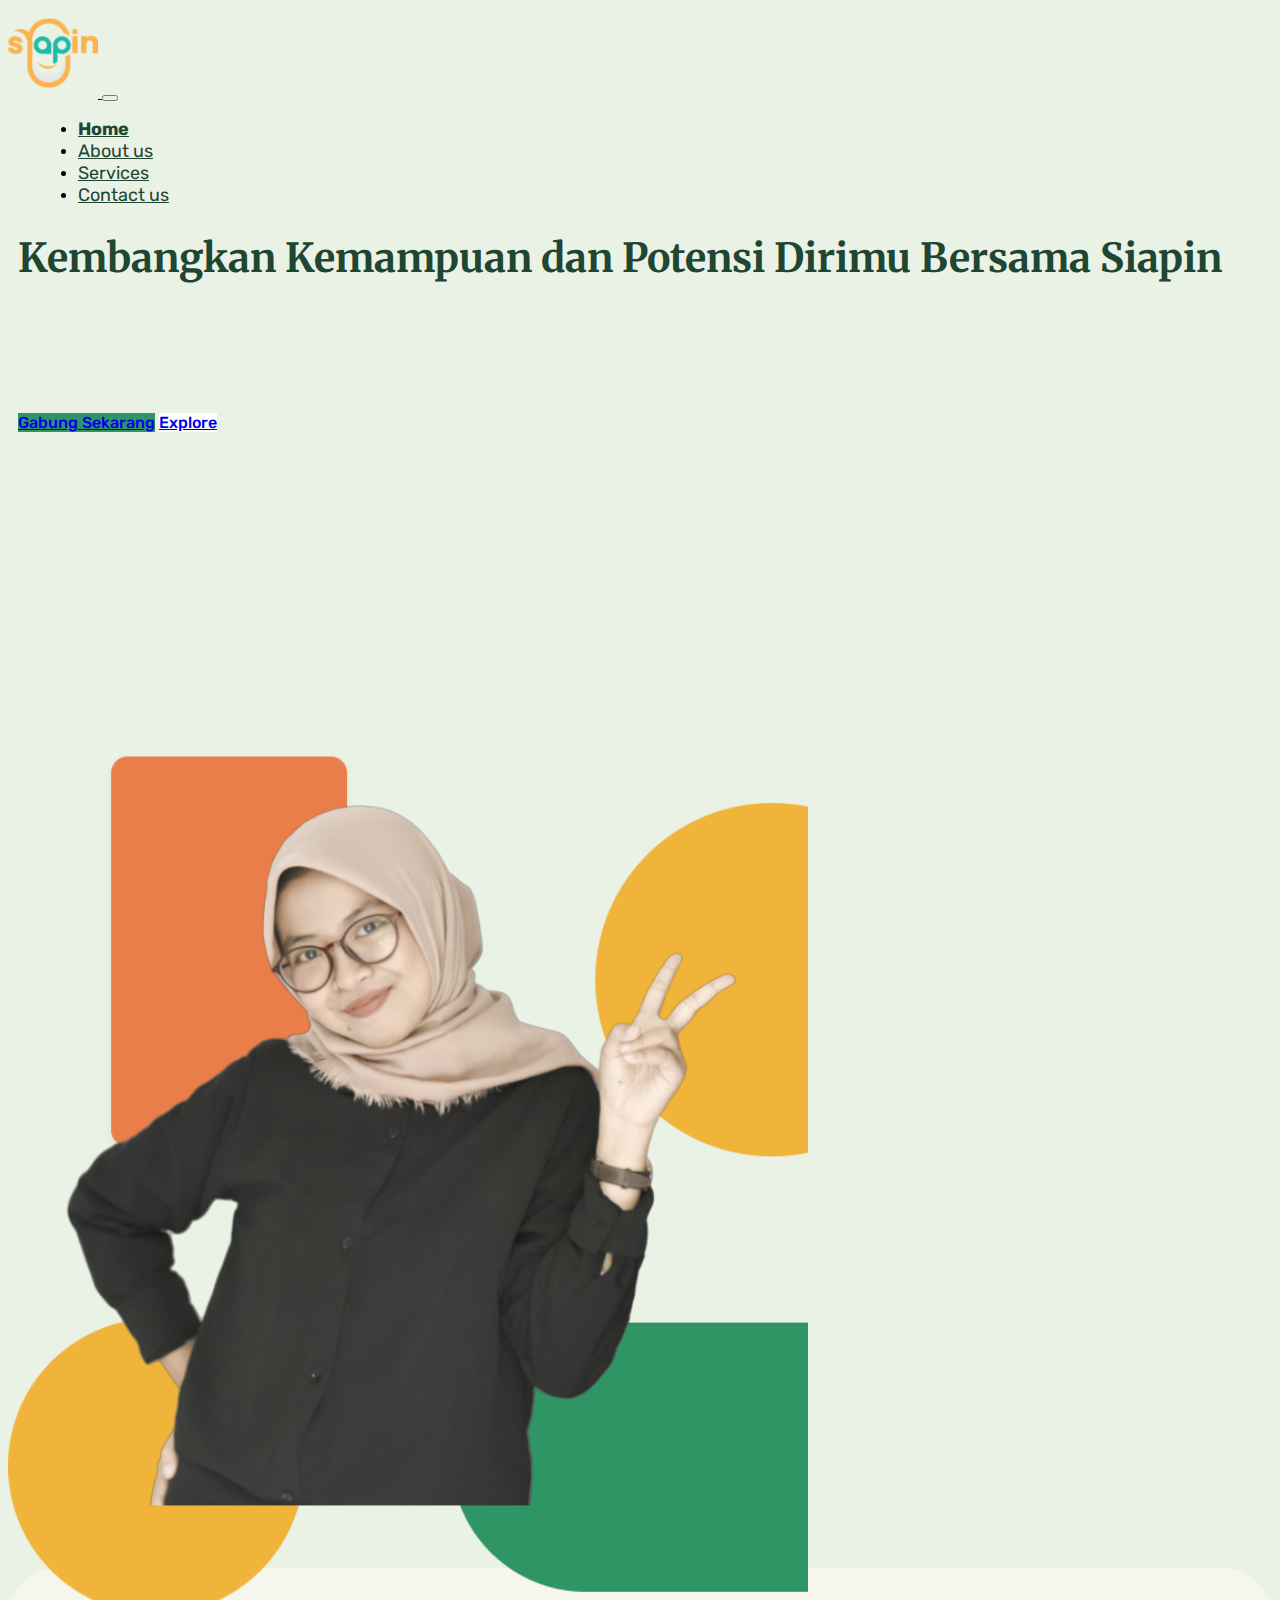
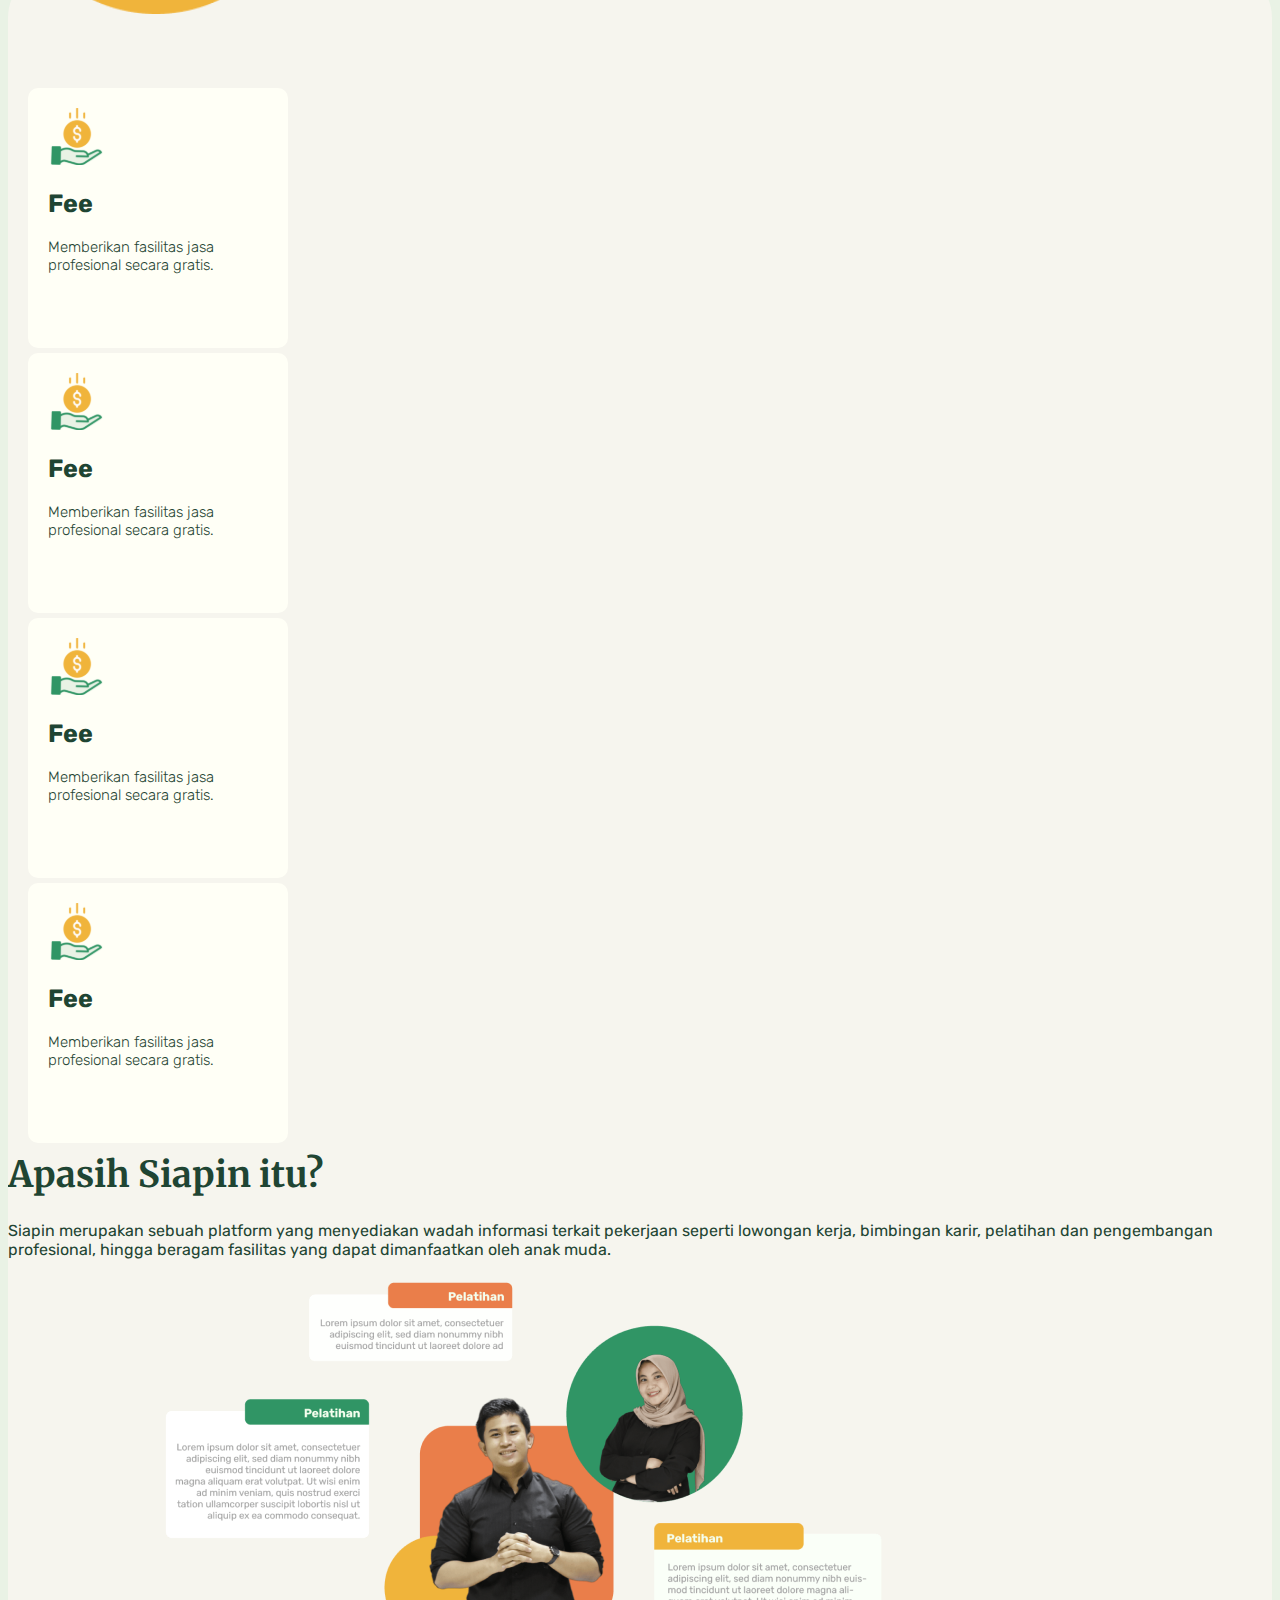
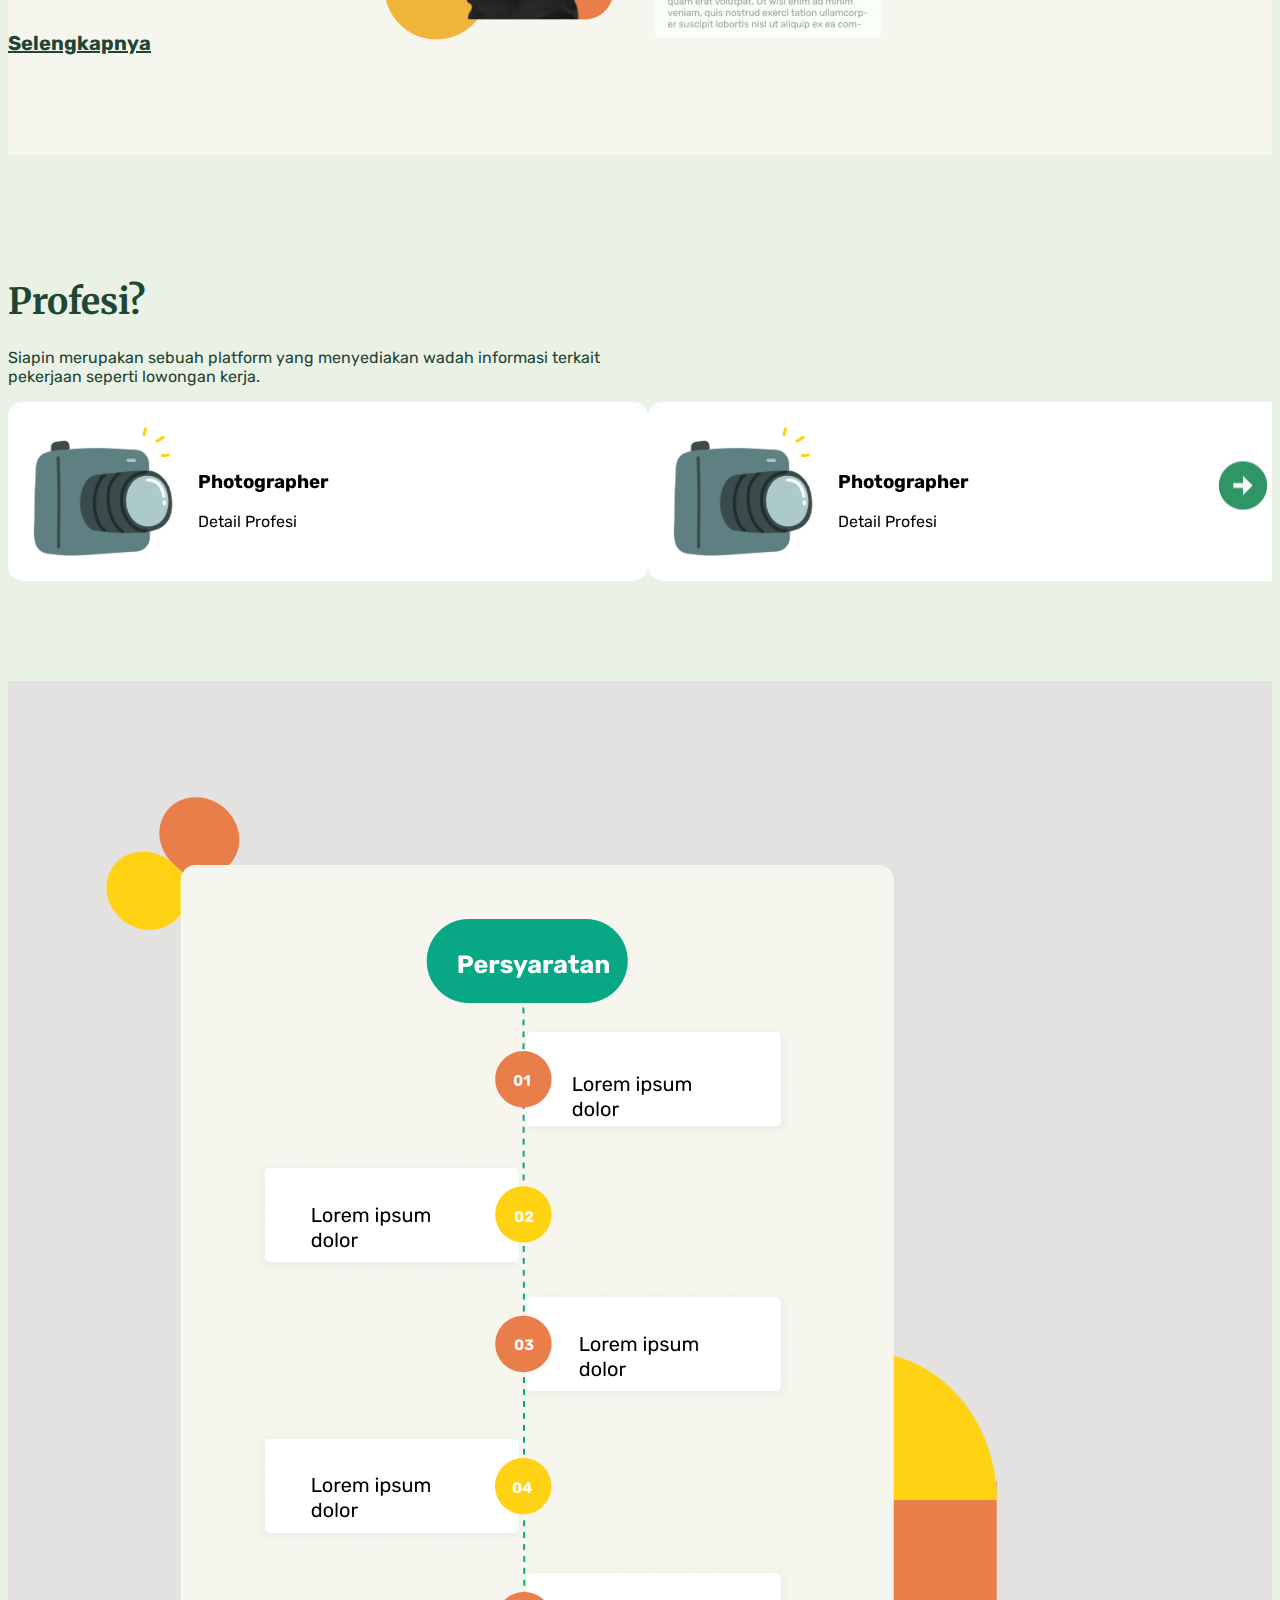
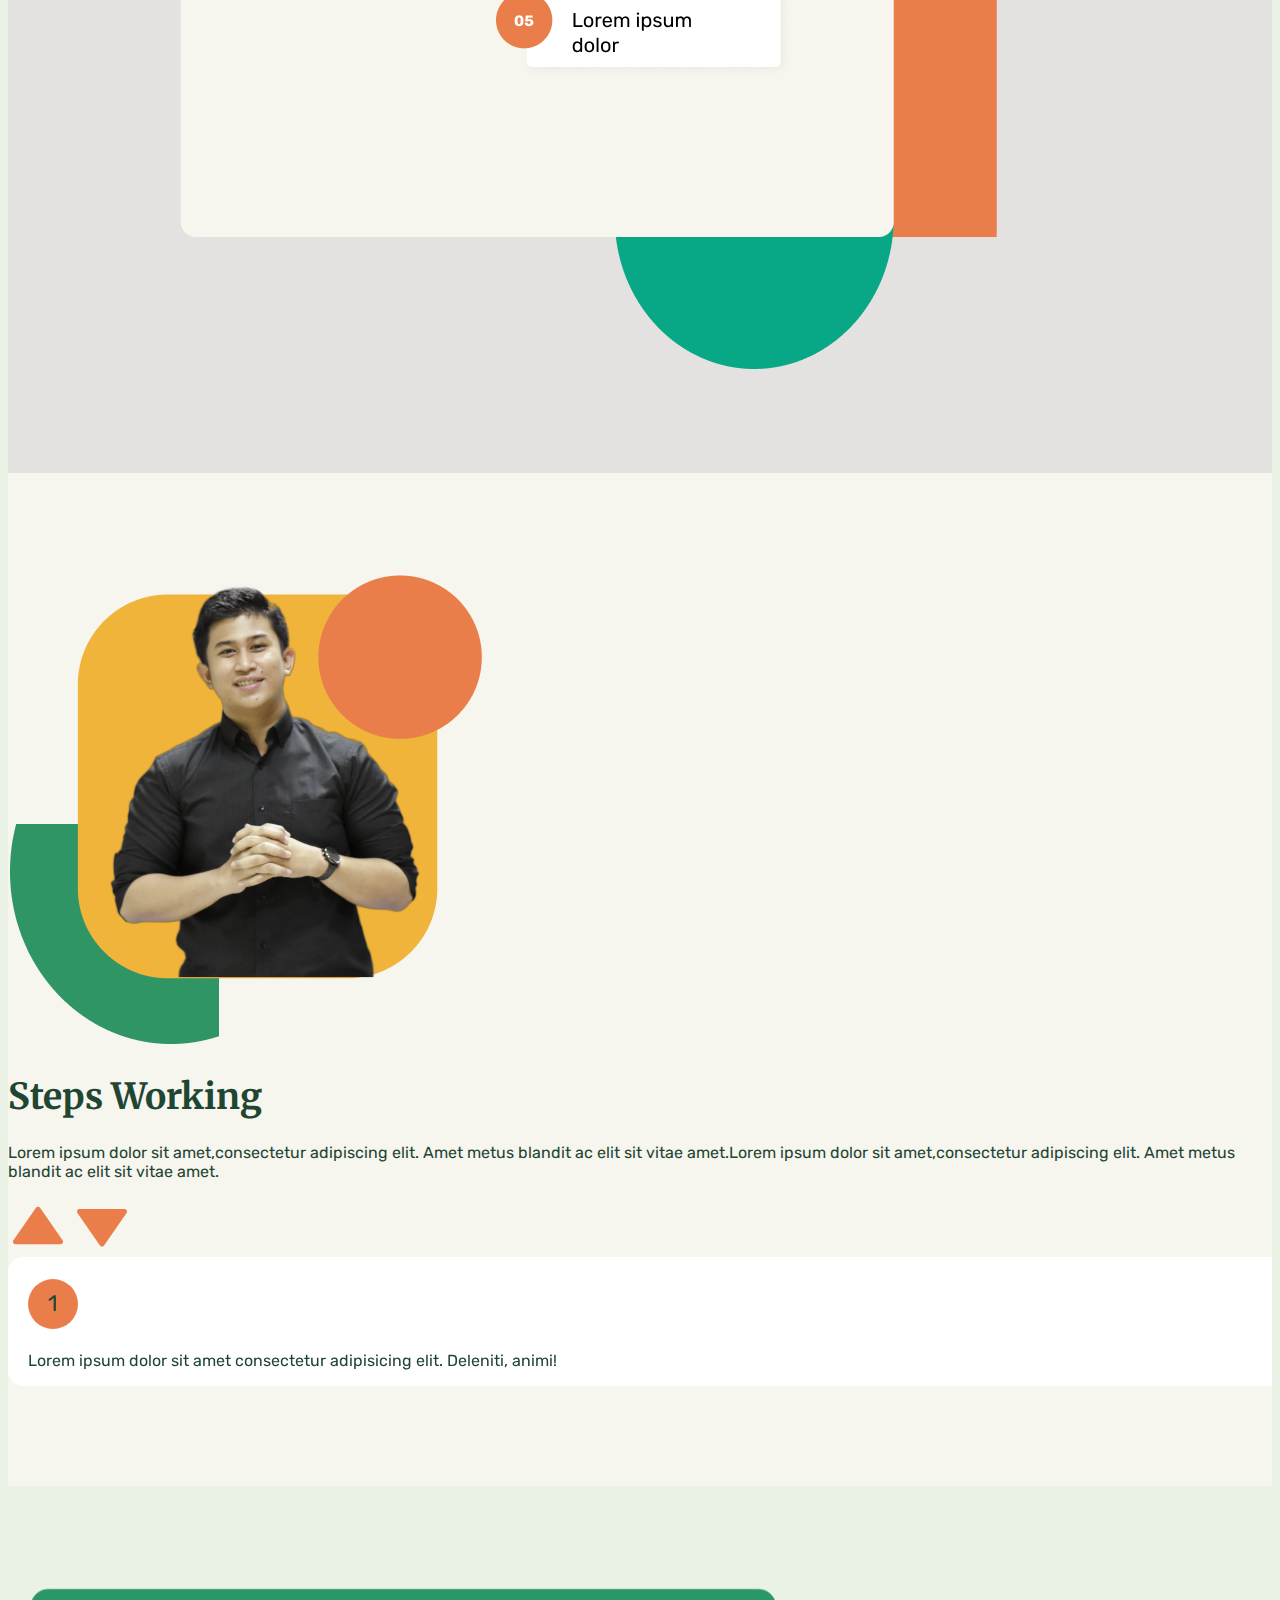
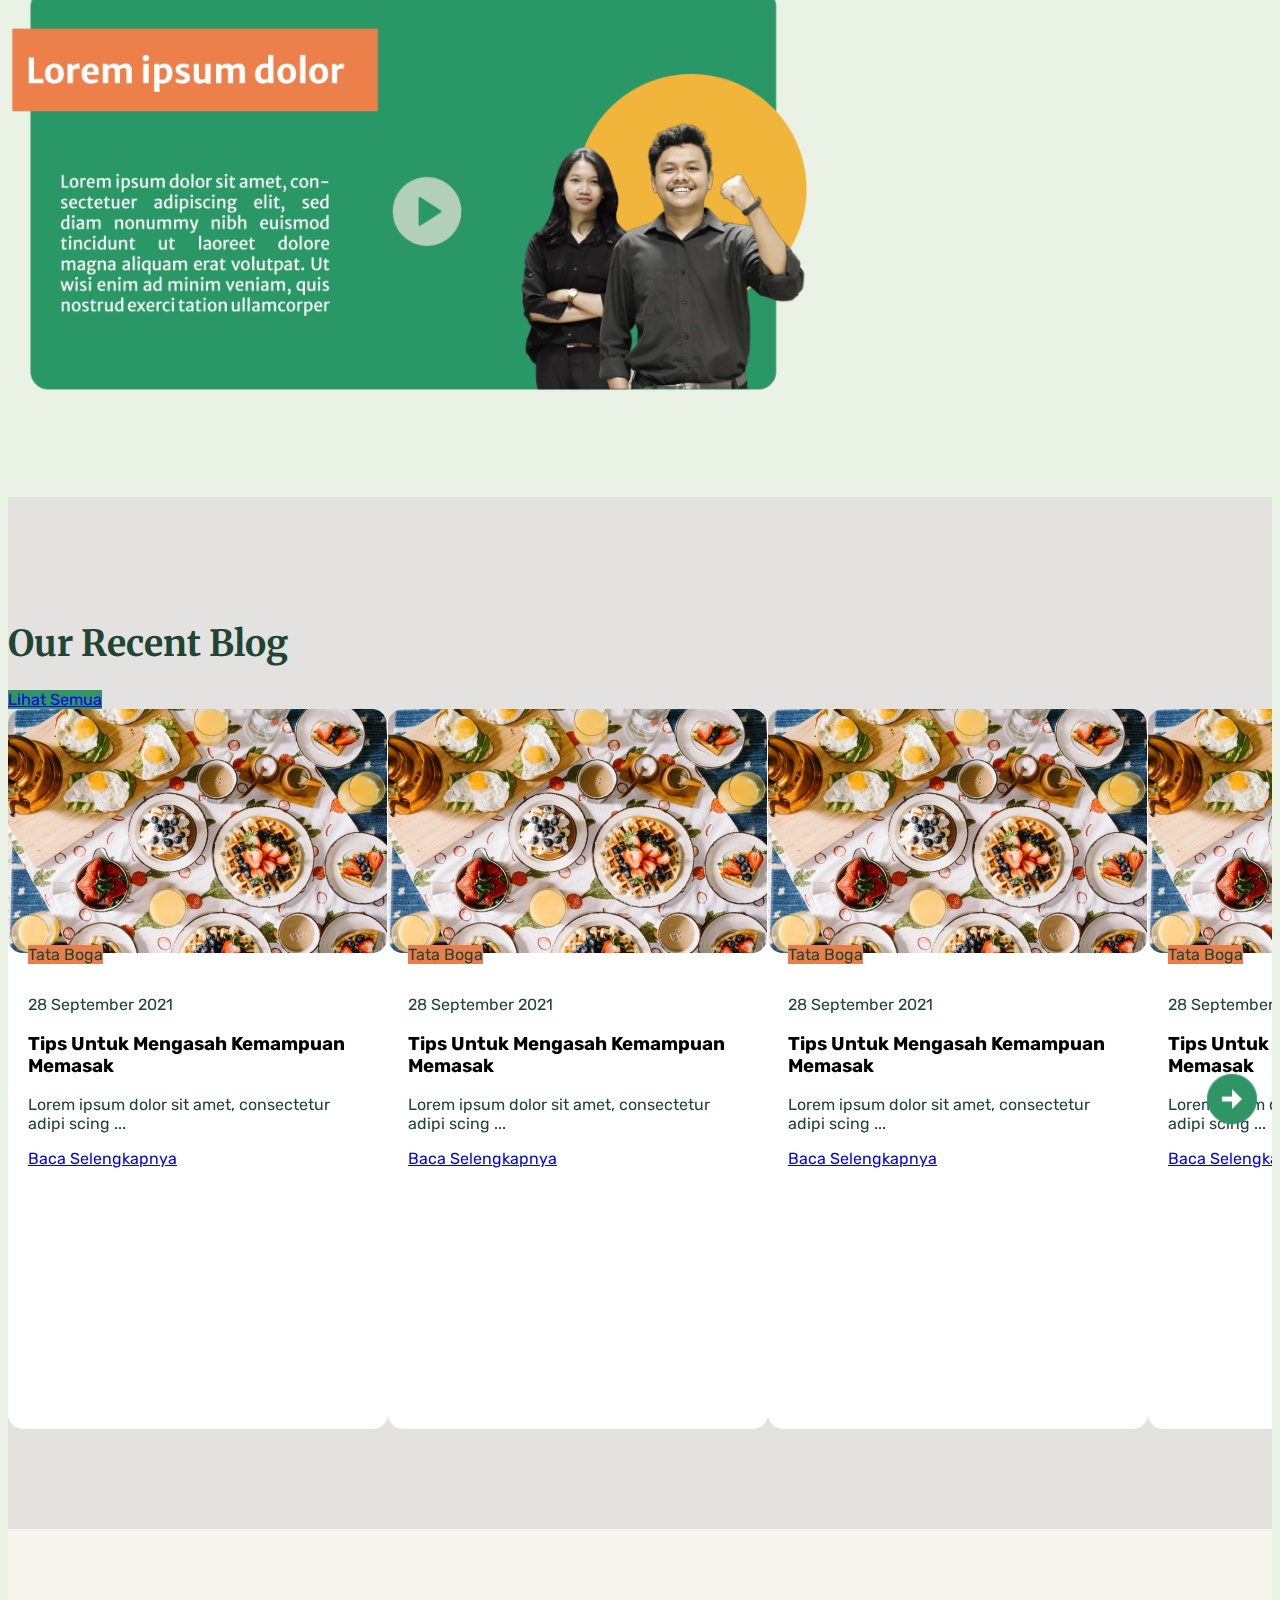
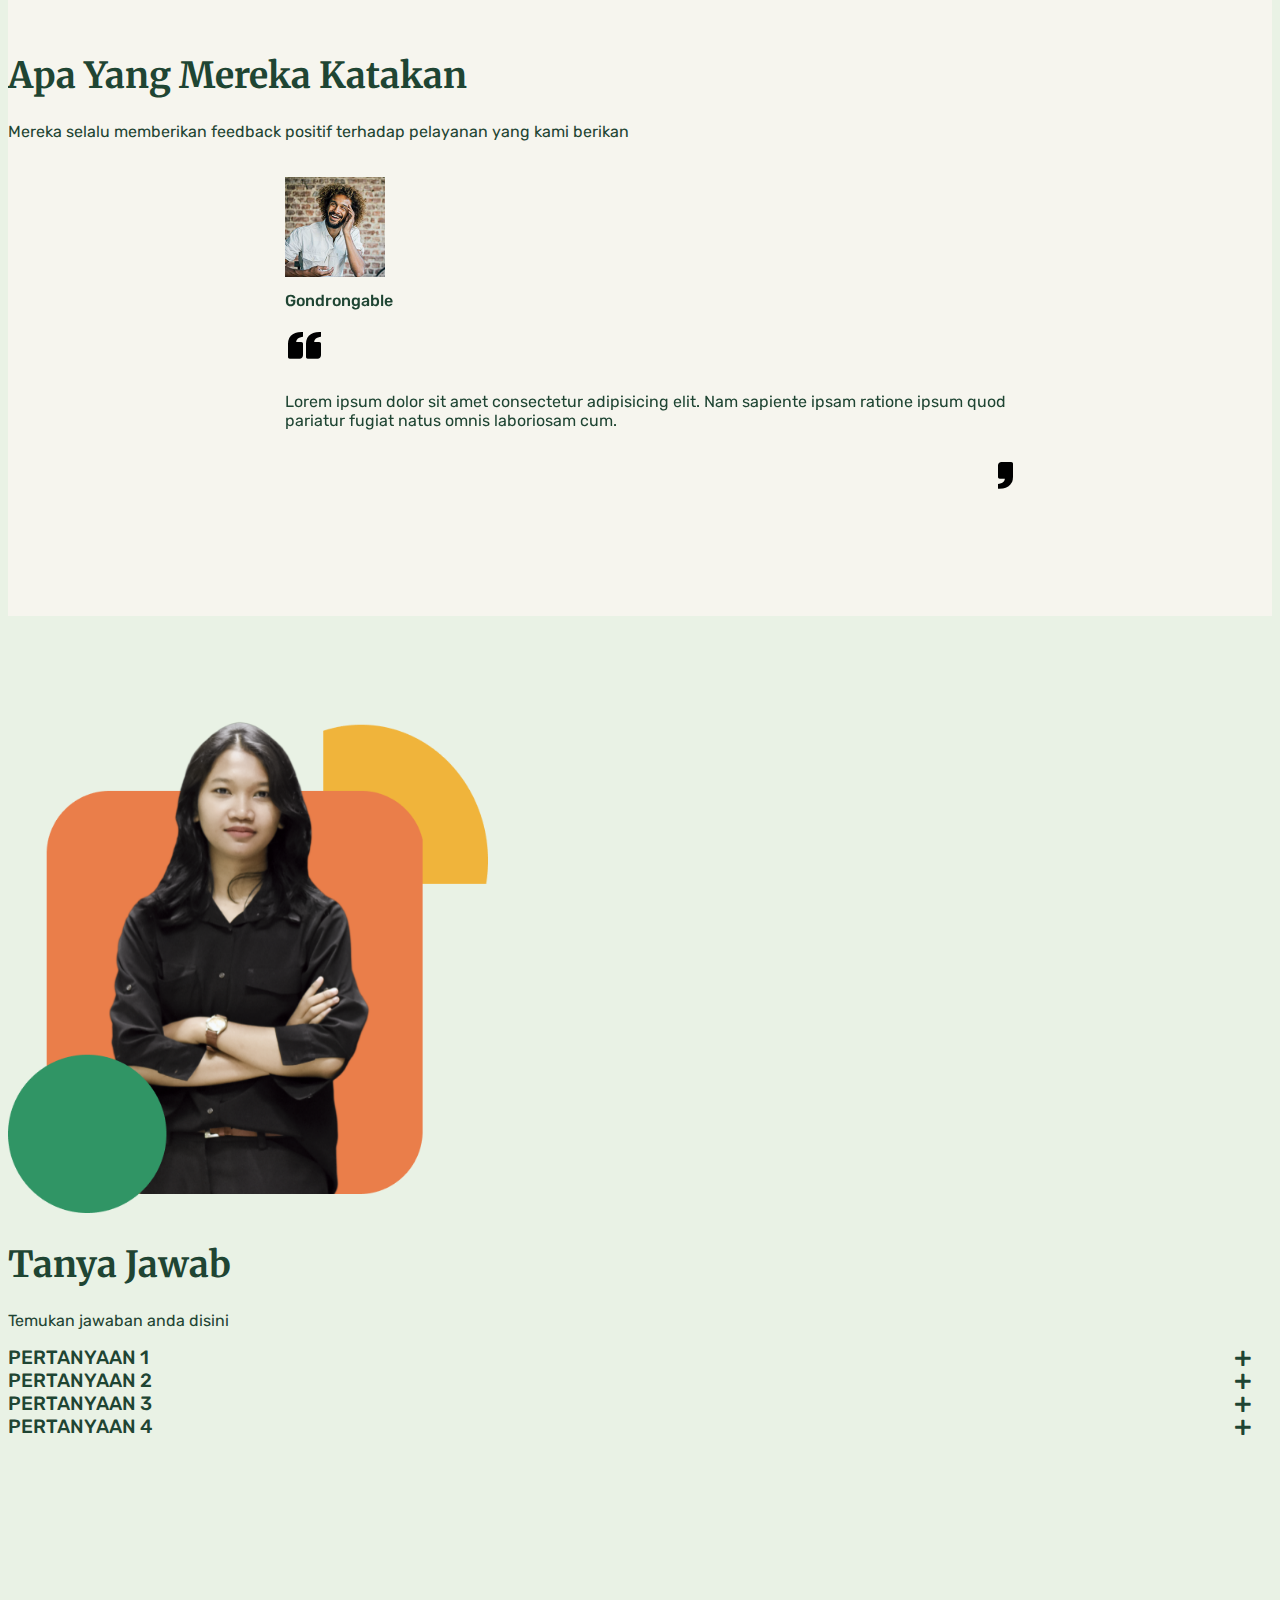
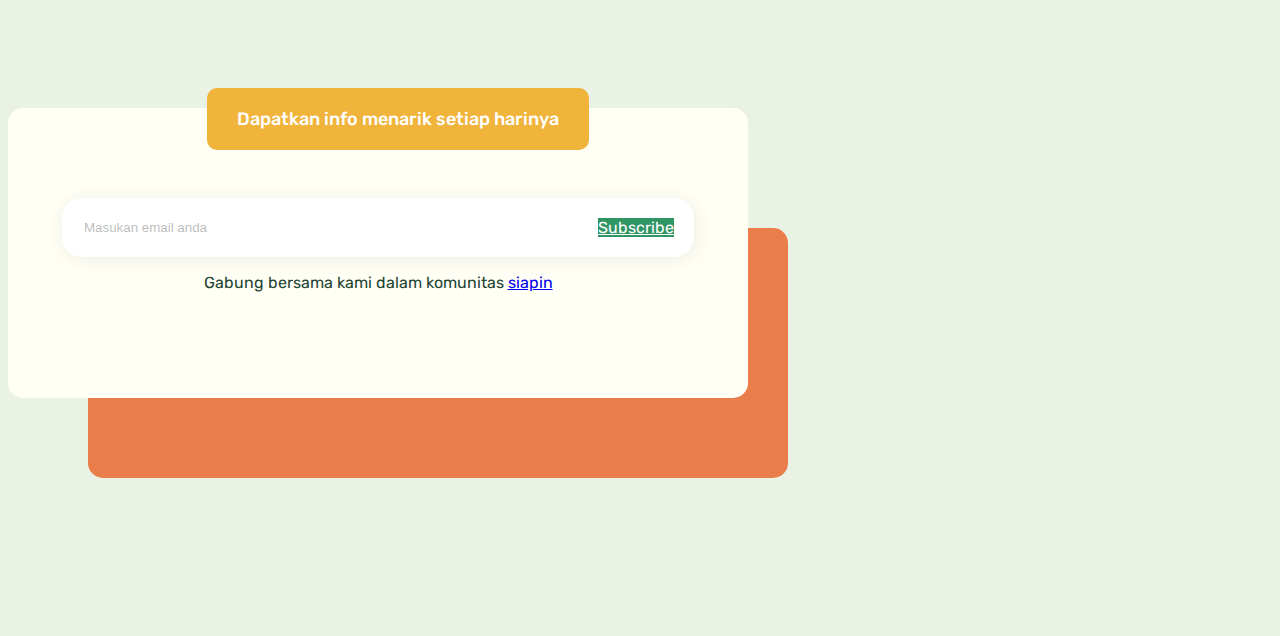
==== index.html @ e5cbc04c "add subscription" ====
<!doctype html>
<html lang="en">

<head>
    <!-- Required meta tags -->
    <meta charset="utf-8">
    <meta name="viewport" content="width=device-width, initial-scale=1">
    <link rel="icon" href="assets/img/logo.ico">

    <!-- Google Font -->
    <link rel="preconnect" href="https://fonts.googleapis.com">
    <link rel="preconnect" href="https://fonts.gstatic.com" crossorigin>
    <link
        href="https://fonts.googleapis.com/css2?family=Merriweather:wght@700&family=Rubik:wght@300;400;500;700&display=swap"
        rel="stylesheet">

    <!-- Box Icon -->
    <link href='https://unpkg.com/boxicons@2.0.9/css/boxicons.min.css' rel='stylesheet'>

    <!-- Bootstrap CSS -->
    <link rel="stylesheet" href="https://cdn.jsdelivr.net/npm/bootstrap@4.6.0/dist/css/bootstrap.min.css"
        integrity="sha384-B0vP5xmATw1+K9KRQjQERJvTumQW0nPEzvF6L/Z6nronJ3oUOFUFpCjEUQouq2+l" crossorigin="anonymous">

    <!-- Link Swiper's CSS -->
    <link rel="stylesheet" href="https://unpkg.com/swiper/swiper-bundle.min.css" />

    <!-- Custom CSS -->
    <link rel="stylesheet" href="assets/css/style.css">


    <title>Syiapin.id</title>
</head>

<body>
    <!-- NAVBAR START -->
    <nav class="navbar navbar-expand-lg fixed-top navbar-light py-0 py-lg-1">
        <div class="container-fluid nav-wrapper">
            <a class="navbar-brand" href="#">
                <img src="assets/img/logo.ico" alt="">
            </a>
            <button class="navbar-toggler" type="button" data-bs-toggle="collapse" data-bs-target="#navbarNav"
                aria-controls="navbarNav" aria-expanded="false" aria-label="Toggle navigation">
                <span class="navbar-toggler-icon"></span>
            </button>
            <div class="collapse navbar-collapse" id="navbarNav">
                <ul class="navbar-nav ml-auto p-0">
                    <li class="nav-item">
                        <a class="nav-link active" href="#">Home</a>
                    </li>
                    <li class="nav-item">
                        <a class="nav-link" href="#">About us</a>
                    </li>
                    <li class="nav-item">
                        <a class="nav-link" href="#">Services</a>
                    </li>
                    <li class="nav-item">
                        <a class="nav-link" href="#">Contact us</a>
                    </li>

                </ul>
            </div>
        </div>
    </nav>
    <!-- NAVBAR END -->

    <!-- HEADER START -->
    <header>
        <div class="container-fluid home pr-0 vh-100 justify-content-center align-items-center d-flex">
            <div class="row align-items-center">
                <div class=" col-lg-6 content-left">
                    <div class="content-wrapper">
                        <h1 class="heading-home text-center text-lg-left">Kembangkan Kemampuan dan Potensi Dirimu
                            Bersama Siapin
                        </h1>
                        <div class="button-home text-center text-lg-left">
                            <a href="#"
                                class=" btn gabung text-white mr-5 py-sm-3 px-4 rounded-pill mb-3 mb-sm-0">Gabung
                                Sekarang</a>
                            <a href="#" class=" btn explore mr-5 py-sm-3 px-5 rounded-pill">Explore</a>
                        </div>
                    </div>

                </div>
                <div class="col-lg-6 d-flex justify-content-end pr-0  content-right">
                    <img src="assets/img/orang1.png" class="img-fluid d-lg-block d-none" alt="">
                </div>
            </div>
        </div>
    </header>
    <!-- HEADER END -->

    <!-- ABOUT START -->
    <section class="about">
        <div class="container-fluid about-wrapper">
            <div class="row">
                <div class="col-lg-6">
                    <div
                        class="box-wrapper-list m-auto m-lg-0 justify-content-center justify-content-lg-start d-flex flex-wrap">
                        <div class="box-list">
                            <div class="box-orn"></div>
                            <div class="box">
                                <img src="assets/img/list-fee.svg" alt="">
                                <h3>Fee</h3>
                                <p>Memberikan fasilitas jasa profesional secara gratis.</p>
                            </div>
                        </div>
                        <div class="box-list list2">
                            <div class="box-orn"></div>
                            <div class="box">
                                <img src="assets/img/list-fee.svg" alt="">
                                <h3>Fee</h3>
                                <p>Memberikan fasilitas jasa profesional secara gratis.</p>
                            </div>
                        </div>
                        <div class="box-list">
                            <div class="box-orn"></div>
                            <div class="box">
                                <img src="assets/img/list-fee.svg" alt="">
                                <h3>Fee</h3>
                                <p>Memberikan fasilitas jasa profesional secara gratis.</p>
                            </div>
                        </div>
                        <div class="box-list list4">
                            <div class="box-orn"></div>
                            <div class="box">
                                <img src="assets/img/list-fee.svg" alt="">
                                <h3>Fee</h3>
                                <p>Memberikan fasilitas jasa profesional secara gratis.</p>
                            </div>
                        </div>
                    </div>

                </div>

                <div class="col-lg-6 mt-5">
                    <h1 class="heading-about mb-lg-4">Apasih Siapin itu?</h1>
                    <p class="subheading-about">Siapin merupakan sebuah platform yang menyediakan wadah informasi
                        terkait pekerjaan seperti
                        lowongan kerja, bimbingan karir, pelatihan dan pengembangan profesional, hingga beragam
                        fasilitas yang dapat dimanfaatkan oleh anak muda.</p>
                    <a href="#" class="btn-more">Selengkapnya</a>
                    <img src="assets/img/about-img.png" class="d-block my-5 mx-auto m-lg-0 img-fluid" alt="">

                </div>

            </div>

        </div>
    </section>
    <!--ABOUT END  -->

    <!-- PROFESI START -->
    <section class="profesi" id="profesi">
        <div class="container-fluid">
            <div class="row">
                <div class="col-lg">
                    <h1 class="heading-profesi mb-4">Profesi?</h1>
                    <p class="subheading-profesi">Siapin merupakan sebuah platform yang menyediakan wadah informasi
                        terkait pekerjaan seperti lowongan kerja.</p>
                </div>
            </div>
            <div class="row row-slider mt-5 ">
                <div class="col-lg">

                    <!-- Swiper -->
                    <div class="swiper mySwiper">
                        <div class="btn-slider-profesi"><img src="assets/img/slider.png" alt="">
                        </div>
                        <div class="swiper-wrapper">
                            <div class="swiper-slide card-profesi">
                                <img src="assets/img/profesi1.png" class="img-fluid" alt="">
                                <div class="desc">
                                    <h3>Photographer</h3>
                                    <a class="text-primary">Detail Profesi</a>
                                </div>
                            </div>
                            <div class="swiper-slide card-profesi">
                                <img src="assets/img/profesi1.png" class="img-fluid" alt="">
                                <div class="desc">
                                    <h3>Photographer</h3>
                                    <a class="text-primary">Detail Profesi</a>
                                </div>
                            </div>
                            <div class="swiper-slide card-profesi">
                                <img src="assets/img/profesi1.png" class="img-fluid" alt="">
                                <div class="desc">
                                    <h3>Photographer</h3>
                                    <a class="text-primary">Detail Profesi</a>
                                </div>
                            </div>
                            <div class="swiper-slide card-profesi">
                                <img src="assets/img/profesi1.png" class="img-fluid" alt="">
                                <div class="desc">
                                    <h3>Photographer</h3>
                                    <a class="text-primary">Detail Profesi</a>
                                </div>
                            </div>
                            <div class="swiper-slide card-profesi">
                                <img src="assets/img/profesi1.png" class="img-fluid" alt="">
                                <div class="desc">
                                    <h3>Photographer</h3>
                                    <a class="text-primary">Detail Profesi</a>
                                </div>
                            </div>

                        </div>
                    </div>

                </div>
            </div>
        </div>
    </section>
    <!-- PROFESI END -->

    <!-- SYARAT START -->
    <section class="require" id="require">
        <div class="container-fluid">
            <div class="row">
                <div class="col-lg">
                    <img src="assets/img/syarat.png" class="img-fluid m-auto d-block" alt="">
                </div>
            </div>
        </div>
    </section>
    <!-- SYARAT END -->

    <!-- STEPS START -->
    <section class="step" id="step">
        <div class="container-fluid">
            <div class="row">
                <div class="col-lg-6 mb-md-5">
                    <img src="assets/img/step.png" class="img-fluid m-md-auto mb-5 m-lg-0 d-block" alt="">
                </div>
                <div class="col-lg-6">
                    <h1 class="heading-step mb-4">Steps Working</h1>
                    <p class="subheading-step">Lorem ipsum dolor sit amet,consectetur adipiscing elit. Amet metus
                        blandit ac elit sit vitae amet.Lorem ipsum dolor sit amet,consectetur adipiscing elit. Amet
                        metus blandit ac elit sit vitae amet.</p>

                    <!-- Swiper -->
                    <div class="slider-step mt-5 d-flex align-items-center">
                        <div class="toggle d-flex flex-column mr-4">
                            <i class='bx bxs-up-arrow' style='color:#EA7E4A'></i>
                            <i class='bx bxs-down-arrow' style='color:#EA7E4A'></i>
                        </div>
                        <div class="swiper mySwiperStep">
                            <div class="swiper-wrapper">
                                <div class="swiper-slide d-flex align-items-center">
                                    <div class="nomor mr-3">
                                        <p>1</p>
                                    </div>
                                    <p>Lorem ipsum dolor sit amet consectetur adipisicing elit. Deleniti, animi!</p>
                                </div>
                                <div class="swiper-slide d-flex align-items-center">
                                    <div class="nomor mr-3">
                                        <p>2</p>
                                    </div>
                                    <p>Lorem ipsum dolor sit amet consectetur adipisicing elit. Deleniti, animi!</p>
                                </div>
                                <div class="swiper-slide d-flex align-items-center">
                                    <div class="nomor mr-3">
                                        <p>3</p>
                                    </div>
                                    <p>Lorem ipsum dolor sit amet consectetur adipisicing elit. Deleniti, animi!</p>
                                </div>
                                <div class="swiper-slide d-flex align-items-center">
                                    <div class="nomor mr-3">
                                        <p>4</p>
                                    </div>
                                    <p>Lorem ipsum dolor sit amet consectetur adipisicing elit. Deleniti, animi!</p>
                                </div>

                            </div>
                        </div>
                    </div>



                </div>
            </div>
        </div>
    </section>
    <!-- STEPS END -->

    <!-- VIDEO START -->
    <section class="video" id="video">
        <div class="container-fluid">
            <div class="row">
                <div class="col-lg">
                    <img src="assets/img/video.png" width="800" class=" img-fluid m-auto d-block" alt="">
                </div>
            </div>
        </div>
    </section>
    <!-- VIDEO END -->

    <!-- BLOG START -->
    <section class="blog" id="blog">
        <div class="container-fluid">
            <div class="row mb-5">
                <div class="col-lg-6 mb-4">
                    <h1 class="heading-blog">Our Recent Blog</h1>
                </div>
                <div class="col-lg-6 d-flex justify-content-start justify-content-lg-end">
                    <div class="btn-wrapper">
                        <a href="#" class=" btn rounded-pill px-lg-4 py-lg-3 btn-blog text-white">Lihat
                            Semua</a>
                    </div>
                </div>
            </div>
            <div class="row row-blog">
                <div class="btn-slider-blog"><img src="assets/img/slider.png" width="60" alt=""></div>
                <div class="col-lg">
                    <!-- Swiper -->
                    <div class="swiper mySwiperBlog">

                        <div class="swiper-wrapper">
                            <div class="swiper-slide card-wrapper img-fluid">
                                <img src="assets/img/blog1.png" class=" img-fluid" alt="">
                                <div class="content-card">
                                    <p class="label px-4 py-2 text-white rounded-pill">Tata Boga</p>
                                    <p class="date">28 September 2021</p>
                                    <h3 class="title-blog">Tips Untuk Mengasah Kemampuan Memasak</h3>
                                    <p class="body-blog">Lorem ipsum dolor sit amet, consectetur adipi scing ...</p>
                                    <a href="#">Baca Selengkapnya</a>
                                </div>
                            </div>
                            <div class="swiper-slide card-wrapper img-fluid">
                                <img src="assets/img/blog1.png" class=" img-fluid" alt="">
                                <div class="content-card">
                                    <p class="label px-4 py-2 text-white rounded-pill">Tata Boga</p>
                                    <p class="date">28 September 2021</p>
                                    <h3 class="title-blog">Tips Untuk Mengasah Kemampuan Memasak</h3>
                                    <p class="body-blog">Lorem ipsum dolor sit amet, consectetur adipi scing ...</p>
                                    <a href="#">Baca Selengkapnya</a>
                                </div>
                            </div>
                            <div class="swiper-slide card-wrapper img-fluid">
                                <img src="assets/img/blog1.png" class=" img-fluid" alt="">
                                <div class="content-card">
                                    <p class="label px-4 py-2 text-white rounded-pill">Tata Boga</p>
                                    <p class="date">28 September 2021</p>
                                    <h3 class="title-blog">Tips Untuk Mengasah Kemampuan Memasak</h3>
                                    <p class="body-blog">Lorem ipsum dolor sit amet, consectetur adipi scing ...</p>
                                    <a href="#">Baca Selengkapnya</a>
                                </div>
                            </div>
                            <div class="swiper-slide card-wrapper img-fluid">
                                <img src="assets/img/blog1.png" class=" img-fluid" alt="">
                                <div class="content-card">
                                    <p class="label px-4 py-2 text-white rounded-pill">Tata Boga</p>
                                    <p class="date">28 September 2021</p>
                                    <h3 class="title-blog">Tips Untuk Mengasah Kemampuan Memasak</h3>
                                    <p class="body-blog">Lorem ipsum dolor sit amet, consectetur adipi scing ...</p>
                                    <a href="#">Baca Selengkapnya</a>
                                </div>
                            </div>
                            <div class="swiper-slide card-wrapper img-fluid">
                                <img src="assets/img/blog1.png" class=" img-fluid" alt="">
                                <div class="content-card">
                                    <p class="label px-4 py-2 text-white rounded-pill">Tata Boga</p>
                                    <p class="date">28 September 2021</p>
                                    <h3 class="title-blog">Tips Untuk Mengasah Kemampuan Memasak</h3>
                                    <p class="body-blog">Lorem ipsum dolor sit amet, consectetur adipi scing ...</p>
                                    <a href="#">Baca Selengkapnya</a>
                                </div>
                            </div>
                            <div class="swiper-slide card-wrapper img-fluid">
                                <img src="assets/img/blog1.png" class=" img-fluid" alt="">
                                <div class="content-card">
                                    <p class="label px-4 py-2 text-white rounded-pill">Tata Boga</p>
                                    <p class="date">28 September 2021</p>
                                    <h3 class="title-blog">Tips Untuk Mengasah Kemampuan Memasak</h3>
                                    <p class="body-blog">Lorem ipsum dolor sit amet, consectetur adipi scing ...</p>
                                    <a href="#">Baca Selengkapnya</a>
                                </div>
                            </div>
                            <div class="swiper-slide card-wrapper img-fluid">
                                <img src="assets/img/blog1.png" class=" img-fluid" alt="">
                                <div class="content-card">
                                    <p class="label px-4 py-2 text-white rounded-pill">Tata Boga</p>
                                    <p class="date">28 September 2021</p>
                                    <h3 class="title-blog">Tips Untuk Mengasah Kemampuan Memasak</h3>
                                    <p class="body-blog">Lorem ipsum dolor sit amet, consectetur adipi scing ...</p>
                                    <a href="#">Baca Selengkapnya</a>
                                </div>
                            </div>
                            <div class="swiper-slide card-wrapper img-fluid">
                                <img src="assets/img/blog1.png" class=" img-fluid" alt="">
                                <div class="content-card">
                                    <p class="label px-4 py-2 text-white rounded-pill">Tata Boga</p>
                                    <p class="date">28 September 2021</p>
                                    <h3 class="title-blog">Tips Untuk Mengasah Kemampuan Memasak</h3>
                                    <p class="body-blog">Lorem ipsum dolor sit amet, consectetur adipi scing ...</p>
                                    <a href="#">Baca Selengkapnya</a>
                                </div>
                            </div>
                        </div>

                    </div>

                </div>
            </div>
        </div>
        </div>
    </section>
    <!-- BLOG END -->

    <!-- TESTI START -->
    <section class="testi" id="testi">
        <div class="container-fluid">
            <div class="row mb-5">
                <div class="col-lg text-center">
                    <h1 class="heading-testi">Apa Yang Mereka Katakan</h1>
                    <p class="subheading-testi">Mereka selalu memberikan feedback positif terhadap pelayanan yang kami
                        berikan</p>
                </div>
            </div>
            <div class="row text-center">
                <div class="col-lg">

                    <!-- Swiper -->
                    <div class="swiper mySwiperTesti ">
                        <div class="swiper-wrapper">
                            <div class="swiper-slide card-wrapper m-auto">
                                <div class="avatar">
                                    <img src="assets/img/testi1.png" class=" rounded-circle" width="100" alt="">
                                    <p class="username">Gondrongable</p>
                                </div>
                                <div class="body-testi">
                                    <i class='bx bxs-quote-left'></i>
                                    <i class='bx bxs-quote-right'></i>
                                    <p>Lorem ipsum dolor sit amet consectetur adipisicing elit. Nam sapiente ipsam
                                        ratione ipsum
                                        quod pariatur fugiat natus omnis laboriosam cum.</p>
                                </div>
                            </div>
                            <div class="swiper-slide card-wrapper m-auto">
                                <div class="avatar">
                                    <img src="assets/img/testi1.png" class=" rounded-circle" width="100" alt="">
                                    <p class="username">Gondrongable</p>
                                </div>
                                <div class="body-testi">
                                    <i class='bx bxs-quote-left'></i>
                                    <i class='bx bxs-quote-right'></i>
                                    <p>Lorem ipsum dolor sit amet consectetur adipisicing elit. Nam sapiente ipsam
                                        ratione ipsum
                                        quod pariatur fugiat natus omnis laboriosam cum.</p>
                                </div>
                            </div>
                            <div class="swiper-slide card-wrapper m-auto">
                                <div class="avatar">
                                    <img src="assets/img/testi1.png" class=" rounded-circle" width="100" alt="">
                                    <p class="username">Gondrongable</p>
                                </div>
                                <div class="body-testi">
                                    <i class='bx bxs-quote-left'></i>
                                    <i class='bx bxs-quote-right'></i>
                                    <p>Lorem ipsum dolor sit amet consectetur adipisicing elit. Nam sapiente ipsam
                                        ratione ipsum
                                        quod pariatur fugiat natus omnis laboriosam cum.</p>
                                </div>
                            </div>
                        </div>
                        <div class="swiper-pagination"></div>
                    </div>

                </div>
            </div>
        </div>
    </section>
    <!-- TESTI END -->

    <!-- FAQ START -->
    <section class="faq " id="faq">
        <div class="container-fluid">
            <div class="row">
                <div class="col-lg-6 mb-5">
                    <img src="assets/img/faq.png" class="img-fluid d-block m-auto m-lg-0" width="480" alt="">
                </div>
                <div class="col-lg-6">
                    <h1 class="heading-faq text-center text-lg-left">Tanya Jawab</h1>
                    <p class="subheading-faq mb-5 text-center text-lg-left">Temukan jawaban anda disini</p>
                    <div class="box-wrapper mt-4 bg-light">
                        <div class="question p-4">
                            <div class="title">PERTANYAAN 1</div>
                        </div>
                        <div class="answer">
                            <p>PROGRAM 1</p>
                        </div>
                    </div>
                    <div class="box-wrapper mt-4 bg-light">
                        <div class="question p-4">
                            <div class="title">PERTANYAAN 2</div>
                        </div>
                        <div class="answer">
                            <p>PROGRAM 2</p>
                        </div>
                    </div>
                    <div class="box-wrapper mt-4 bg-light">
                        <div class="question p-4">
                            <div class="title">PERTANYAAN 3</div>
                        </div>
                        <div class="answer">
                            <p>PROGRAM 3</p>
                        </div>
                    </div>
                    <div class="box-wrapper mt-4 bg-light">
                        <div class="question p-4">
                            <div class="title">PERTANYAAN 4</div>
                        </div>
                        <div class="answer">
                            <p>PROGRAM 4</p>
                        </div>
                    </div>
                </div>
            </div>
        </div>
    </section>
    <!-- FAQ END -->

    <!-- SUBSCRIBTION START -->
    <section class="subs" id="subs">
        <div class="container-fluid">
            <div class="row text-center">
                <div class="col-lg">
                    <div class="box-wrapper m-auto">
                        <div class="label">Dapatkan info menarik setiap harinya
                        </div>
                        <div class="box">
                            <div class="form">
                                <input type="text" placeholder="Masukan email anda">
                                <a href="#" class="btn btn-subs rounded-pill px-lg-4 py-lg-2">Subscribe</a>
                            </div>
                            <p class="mt-2">Gabung bersama kami dalam komunitas <a href="#">siapin</a></p>
                        </div>
                        <div class="orn"></div>
                    </div>
                </div>
            </div>
        </div>
    </section>
    <!-- SUBSCRIBTION END -->




    <!-- Bootstrap 5 scripts -->
    <script src="https://code.jquery.com/jquery-3.5.1.slim.min.js"
        integrity="sha384-DfXdz2htPH0lsSSs5nCTpuj/zy4C+OGpamoFVy38MVBnE+IbbVYUew+OrCXaRkfj"
        crossorigin="anonymous"></script>
    <script src="https://cdn.jsdelivr.net/npm/bootstrap@4.6.0/dist/js/bootstrap.bundle.min.js"
        integrity="sha384-Piv4xVNRyMGpqkS2by6br4gNJ7DXjqk09RmUpJ8jgGtD7zP9yug3goQfGII0yAns"
        crossorigin="anonymous"></script>

    <!-- Swiper JS -->
    <script src="https://unpkg.com/swiper/swiper-bundle.min.js"></script>
    <script src="assets/js/script.js"></script>
</body>

</html>
---- assets/css/style.css ----
:root{
    /* font */
    --heading-font: 'Merriweather', serif;
    --main-font : 'Rubik', sans-serif;

    /* color */
    --hijau-pallet : #309565;
    --kuning-pallet : #F0B43B;
    --orange-pallet: #EA7E4A;
    --hitam-pallet: #1F4533;
    --body1-color: #E9F2E5;
    --body2-color: #F6F5EE;
    --body3-color: #E4E2E0;
}

html, body{
    overflow-x: hidden;
}

body{
    background-color: var(--body1-color) !important ;
    font-family: 'Rubik', sans-serif;
   
}
p, h1{
    color: var(--hitam-pallet);
}



/* navbar start */
.navbar.show{
    background-color: var(--body1-color);
    box-shadow: 0 2px 10px rgba(0, 0, 0, 0.075);
}
.navbar-nav .nav-item{
    margin: 0 30px;
}
.navbar-nav .nav-item .nav-link{
    font-size: 18px;
    font-weight: 400;
    color: var(--hitam-pallet);
 }
 .navbar-nav .nav-item .nav-link.active{
    font-weight: 700;
    color: var(--hitam-pallet);
 }
 .navbar-brand img{
     max-width: 90px;
     width: 100%;
 }

/* navbar end */

/* header start */
 .content-left .content-wrapper{
    padding-left: 10px;
}
.content-left .content-wrapper  h1{
    font-size: 45px;
    font-family: 'Merriweather', serif;
    font-weight: 700;
    color: var(--hitam-pallet);
}
.content-left .content-wrapper .button-home{
    margin-top: 130px;
}
.content-left .button-home .gabung{
    background-color: var(--hijau-pallet);
    font-weight: 500;

}
.content-left .button-home .explore{
    background-color: #fff;
    font-weight: 500;
}
.container-fluid .content-right{
    position: relative;

}
.container-fluid .content-right img{
    margin-top: 20rem;
    width: 800px;
    max-width: 100%;
    z-index: -1;
}
/* header end */

/* about start */
.about{
    background-color: var(--body2-color);
    width: 100%; 
    border-radius: 50px 50px 0 0;
    padding: 100px 0;
    margin-top: -50px;
}
.about .box-list{
    position: relative;
    width: 245px;
    height: 245px;
    margin: 20px;
}
.about .box-wrapper-list{
    max-width: 800px;
}



.box-list .box{
background-color: #FFFFF6;
width: 220px;
min-height: 220px;
padding: 20px;
border-radius: 10px;
position: absolute;
}
.box-list .box h3{
    margin: 20px 0;
    font-weight: 700;
    font-size: 25px;
    color: var(--hitam-pallet);
}
.box-list .box p{
    font-size: 15px;
    font-weight: 300;
    color: var(--hitam-pallet);

}
.box-list .box-orn{
    position: absolute;
    right: 0;
    bottom: 0;
    width: 150px;
    height: 150px;
    background-color: var(--orange-pallet);
    border-radius: 10px;
    

}
.about .heading-about{
    font-family: var(--heading-font);
    font-weight: 700;
    color: var(--hitam-pallet);
    font-size: 36px;
}
.about .subheading-about{
    color: var(--hitam-pallet);
}
.about .btn-more{
    color: var(--hitam-pallet);
    font-size: 20px;
    font-weight: 700;
}
.about .img-about{
    margin-top: 100px;
    max-width: 600px;
}
.about .img-about img{
    width: 100%;
    height: 100%;
}
/* about end*/

/* Profesi start */
.profesi{
    padding: 100px 0;
}
.profesi .heading-profesi{
    font-family: var(--heading-font);
    font-weight: 700;
    color: var(--hitam-pallet);
    font-size: 36px;
}
.profesi .subheading-profesi{
    color: var(--hitam-pallet);
    max-width: 600px;
}
.profesi .row-slider{
    position: relative;
}
.profesi .btn-slider-profesi{
    position: absolute;
    font-size: 50px;
    top: 50%;
    transform: translateY(-50%);
    right: 0;
    z-index: 10;
    
}

.profesi .swiper-slide{
    background-color: #fff;
    max-width: 600px;
    border-radius: 15px;
    display: flex;
    padding: 20px;
    gap: 20px;
    align-items: center;
    flex-wrap: wrap;
}
.profesi .card-profesi img{
    width: 150px;
}
/* Profesi end */

/* Syarat start */
.require{
    padding: 100px 0;
    background-color: var(--body3-color);
}

/* Syarat end */

/* step start */
.step{
    padding: 100px 0;
    background-color: var(--body2-color);
}
.step .heading-step{
    font-family: var(--heading-font);
    font-weight: 700;
    color: var(--hitam-pallet);
    font-size: 36px;
}
.step .subheading-step{
    color: var(--hitam-pallet);
}

.slider-step .toggle i{
    font-size: 60px;
}
.slider-step .content-slider{
    background-color: #fff;
    width: 100%;
    min-height: 150px;
    border-radius: 15px;
    padding: 0 20px;
    
}
.swiper-slide .nomor p{
    background-color: var(--orange-pallet);
    width: 50px;
    height: 50px;
    border-radius: 50%;
    line-height: 50px;
    text-align: center;
    font-size: 1.4rem;

}
.content-slider p{
    font-size: 20px;
}

.step .swiper {
    width: 100%;
    max-height: 150px;
    background-color: rgb(255, 255, 255);
    border-radius: 15px;
    padding: 0 20px;
  }
/* step end */

/* video start */
.video{
    padding: 100px 0;
    
}
.video img{
    cursor: pointer;
}
/* video end */

/* blog start */
.blog{
    padding: 100px 0;
    background-color: var(--body3-color);
}
.blog .btn-blog{
    background-color: var(--hijau-pallet);
    font-weight: 400;
}
.blog .heading-blog{
    font-family: var(--heading-font);
    color: var(--hitam-pallet);
    font-size: 36px;
}
.blog .card-wrapper{
    position: relative;
    max-width: 380px;
    background-color: #fff;
    border-radius: 15px;
    min-height: 500px;
    padding-top: 220px;
}
.blog .card-wrapper img{
    position: absolute;
    top: 0;
}
.blog .card-wrapper .content-card{
    position: relative;
    padding: 50px 20px;
    
 }
 .card-wrapper .content-card .label{
     position: absolute;
     top: 0;
     background-color: var(--orange-pallet);
 }
 .blog .row-blog{
     position: relative;
 }
.blog .btn-slider-blog{
    right: -20px;
    top: 50%;
    transform: translateX(-50%);
    position: absolute;
    z-index: 10;
    cursor: pointer;
}

/* blog end */

/* testi start */
.testi{
    padding: 100px 0 ;
    background-color: var(--body2-color);
}
.testi .heading-testi{
    font-family: var(--heading-font);
    font-weight: 700;
    color: var(--hitam-pallet);
    font-size: 36px;
}
.testi .subheading-testi{
    color: var(--hitam-pallet);
}
.testi .card-wrapper{
    max-width: 750px;
    padding: 20px;
    border-radius: 10px;
    
}
.testi .username{
    margin-top: 10px;
    font-weight: 500;
}
.testi .body-testi{
    position: relative;
    padding: 50px 0;
}
.testi .body-testi .bxs-quote-left{
    position: absolute;
    top: 0;
    left: 0;
    font-size: 2.5rem;
}
.testi .body-testi .bxs-quote-right{
    position: absolute;
    bottom: 0;
    right: 0;
    font-size: 2.5rem;
}
.testi .swiper{
    max-width: 750px;
}
/* testi end */

/* faq start */
.faq{
    padding: 100px 0;

}
.faq .heading-faq{
    font-family: var(--heading-font);
    font-weight: 700;
    color: var(--hitam-pallet);
    font-size: 36px;
}
.faq .subheading-faq{
    color: var(--hitam-pallet);
}
.faq .box-wrapper{
    border-radius: 10px;
}
.faq .question{
    position: relative;
}
.faq .question .title{
    color: var(--hitam-pallet);
    font-size: 1.2rem;
    font-weight: 500;
}
.faq .question .title::before{
 content: '+';
 position: absolute;
 right: 20px;
 top: 50%;
 transform: translateY(-50%);
 font-size: 1.8rem;

}

.faq .answer{
    height: 0;
    overflow: hidden;
    overflow-y: auto;
    transition: .5s ease-in-out;
}
.faq .box-wrapper.active .answer{
    height: 150px;
    padding: 20px;
    transition: .5s ease-in-out;
}
.faq .box-wrapper.active .title::before{
    content: '-';
}
/* faq end */

/* subs start */
.subs{
    padding: 150px 0;
}
.subs .box-wrapper{
    max-width: 780px;
    min-height: 350px;
    padding: 20px 0;
    position: relative;
}
.subs .label{
    position: absolute;
    top: 0;
    left: 50%;
    transform: translateX(-50%);
    background-color: var(--kuning-pallet);
    padding: 20px 30px;
    border-radius: 10px;
    color: #fff;
    font-weight: 500;
    font-size: 18px;
    
}
.subs .box{
    background: #FFFFF6;
    max-width: 740px;
    min-height: 290px;
    display: flex;
    justify-content: center;
    align-items: center;
    border-radius: 15px;
    flex-direction: column;
}
.subs .box .form{
    background-color: #ffffff;
    box-shadow: 2px 2px 20px rgba(0, 0, 0, 0.075);
    width: 80%;
    padding: 20px 20px;
    display: flex;
    justify-content: space-between;
    align-items: center;
    flex-wrap: wrap;
    border-radius: 20px;
}
.box .form input, input::placeholder, input:active{
    border: none;
    outline: none;
    color: rgba(0, 0, 0, 0.287);
}
.box .form .btn-subs{
    background-color: var(--hijau-pallet);
    color: #fff;
}

.subs .orn{
    position: absolute;
    bottom: 0; right: 0;
    width: 700px;
    min-height: 250px;
    background-color: var(--orange-pallet);
    border-radius: 15px;
    z-index: -1;
}
/* subs end */

@media screen and (max-width: 1500px) {
    .content-left .content-wrapper  h1{
        font-size: 40px;
    }
}

@media screen and (max-width: 768px) {
    .subs .label{
        font-size: 15px;
    }
    .blog .btn-blog{
       font-size: 15px;
       padding: 10px 15px;
    }
}

@media screen and (max-width: 450px) {
    .subs .label{
        font-size: 12px;
    }
    .blog .btn-blog{
       font-size: 15px;
       padding: 10px 15px;
    }
}
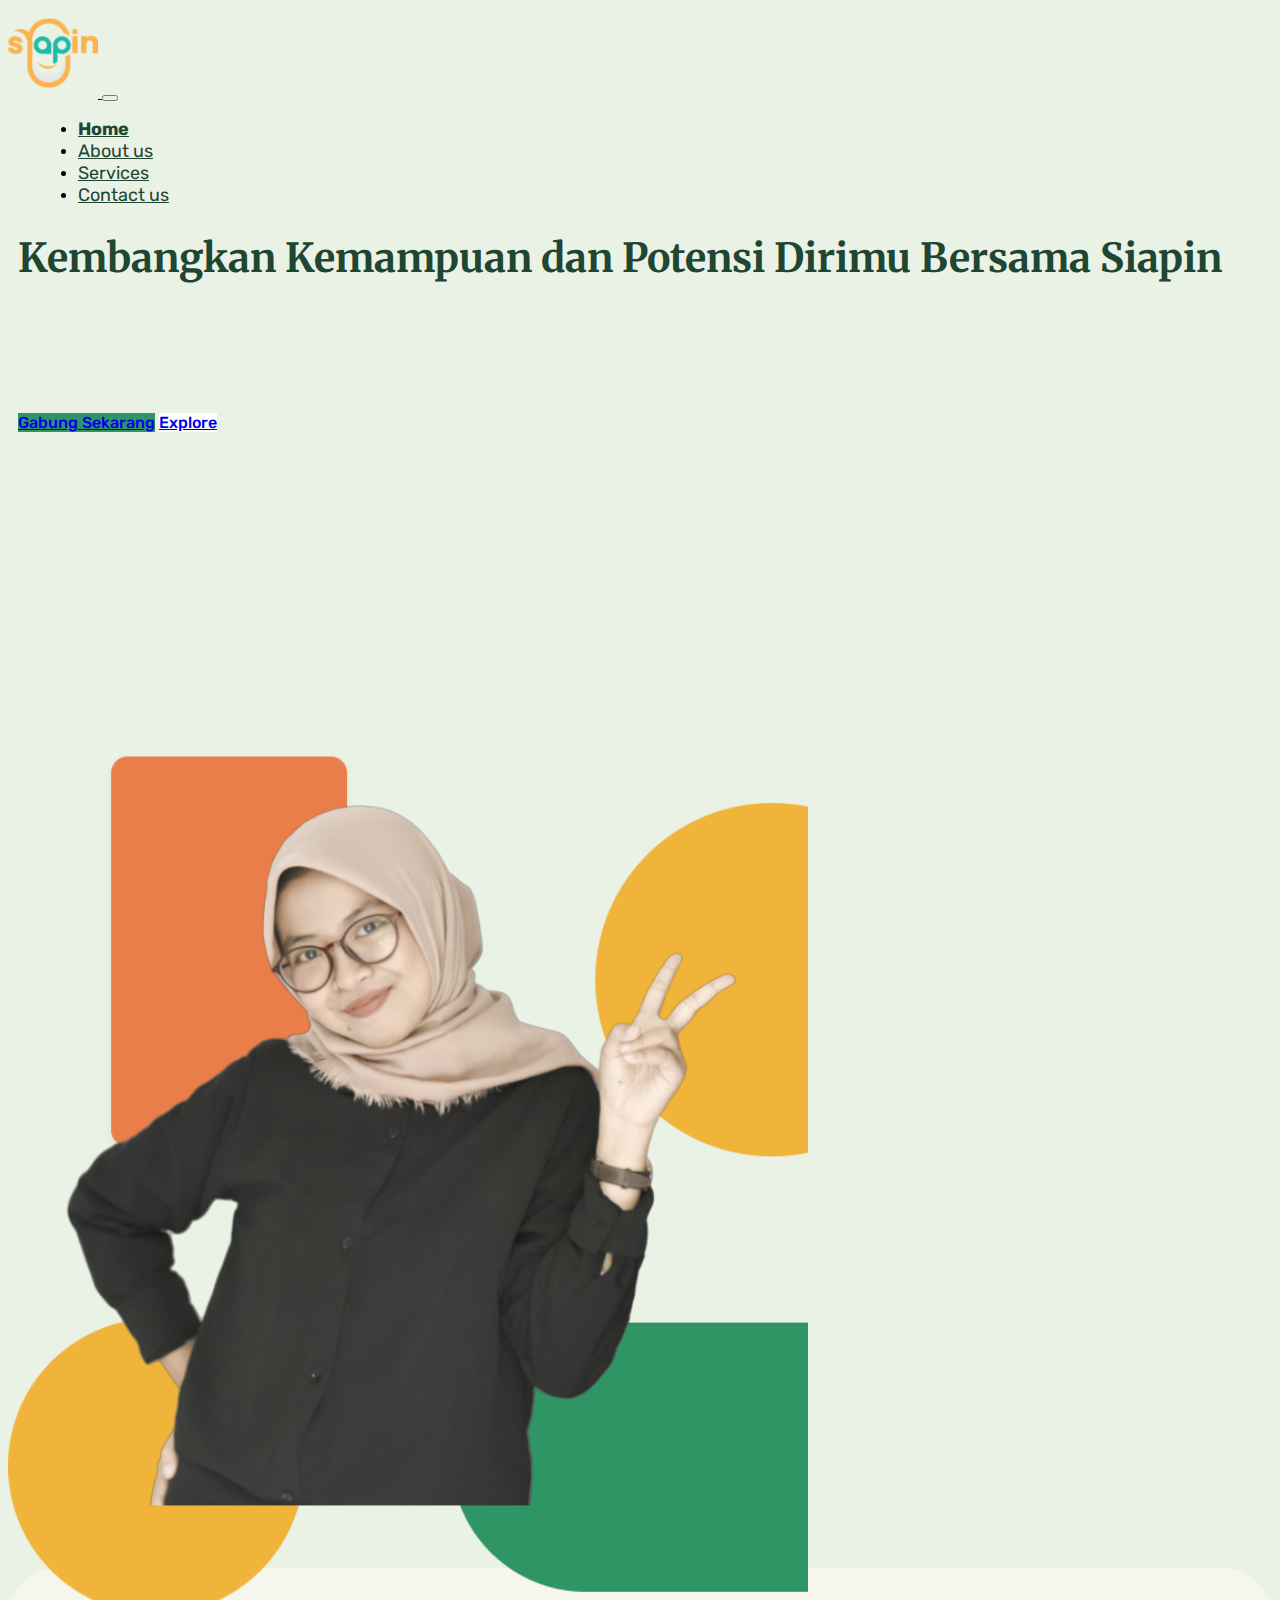
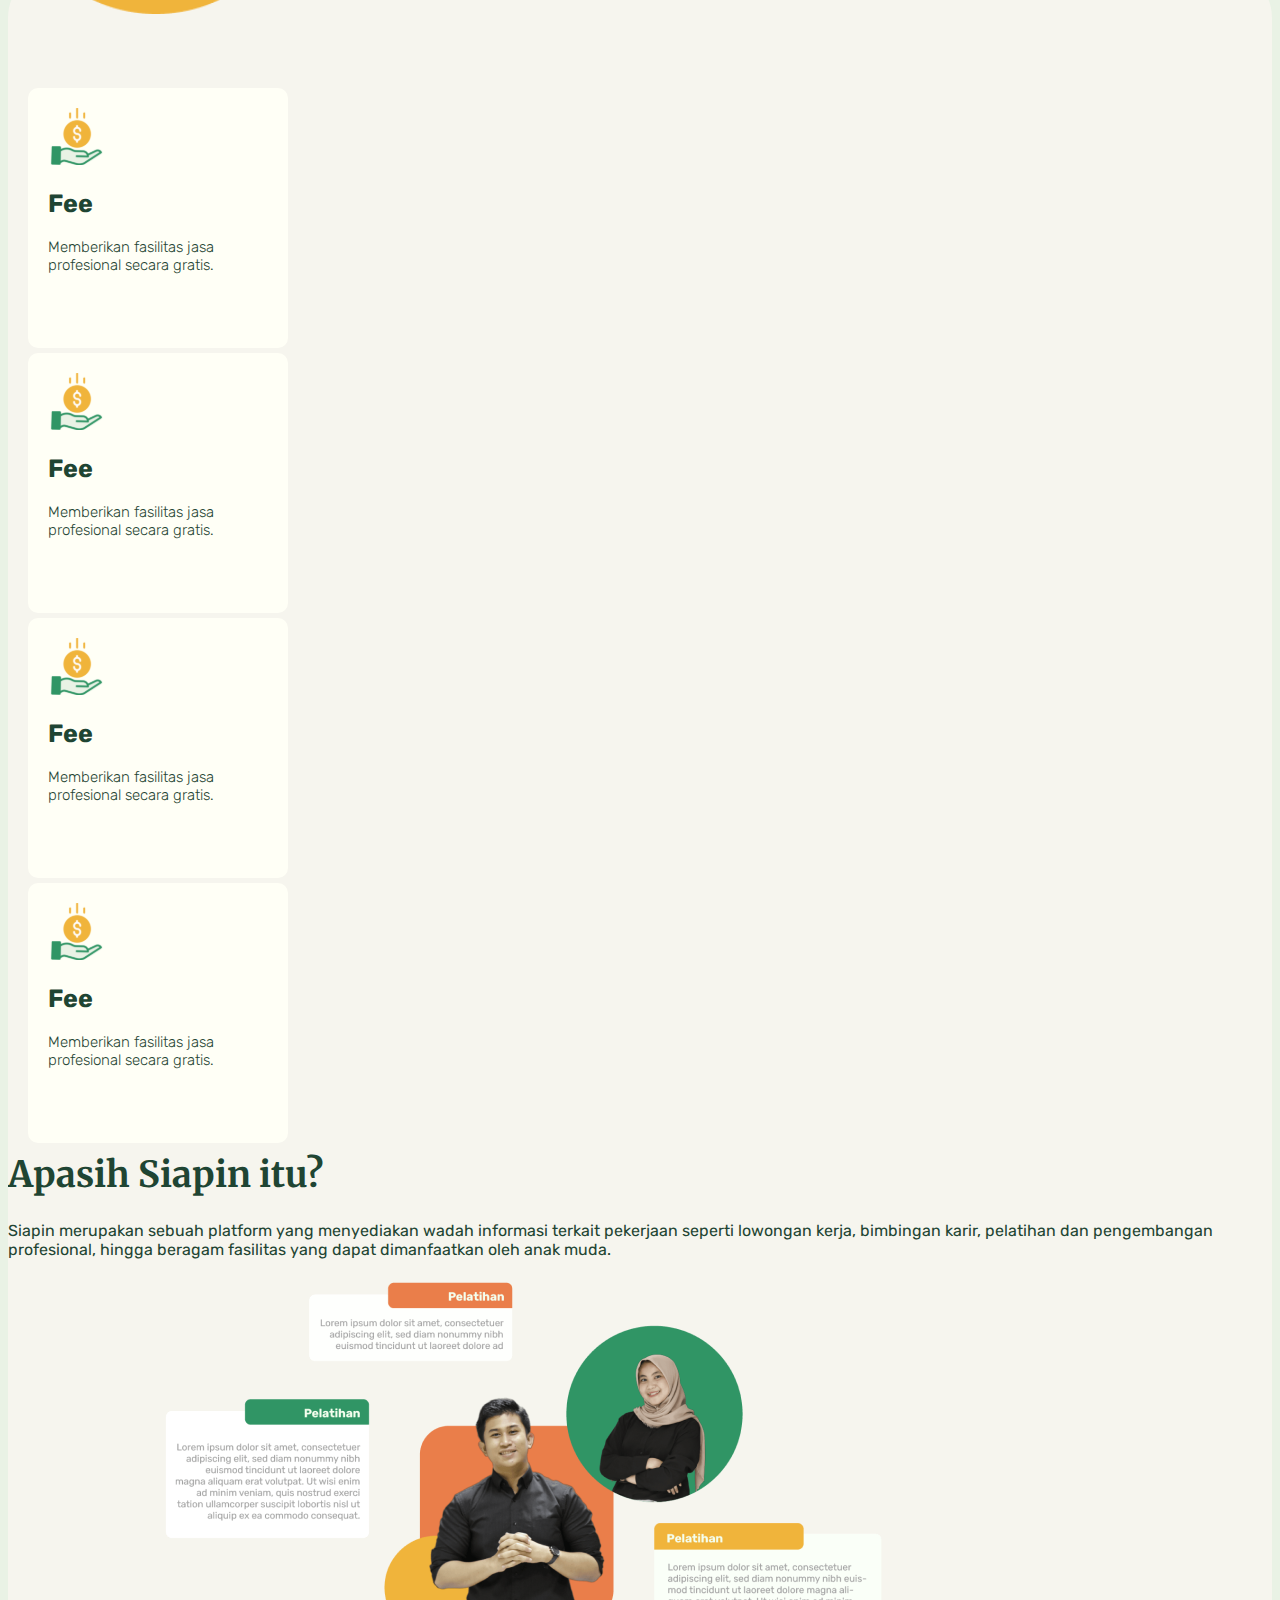
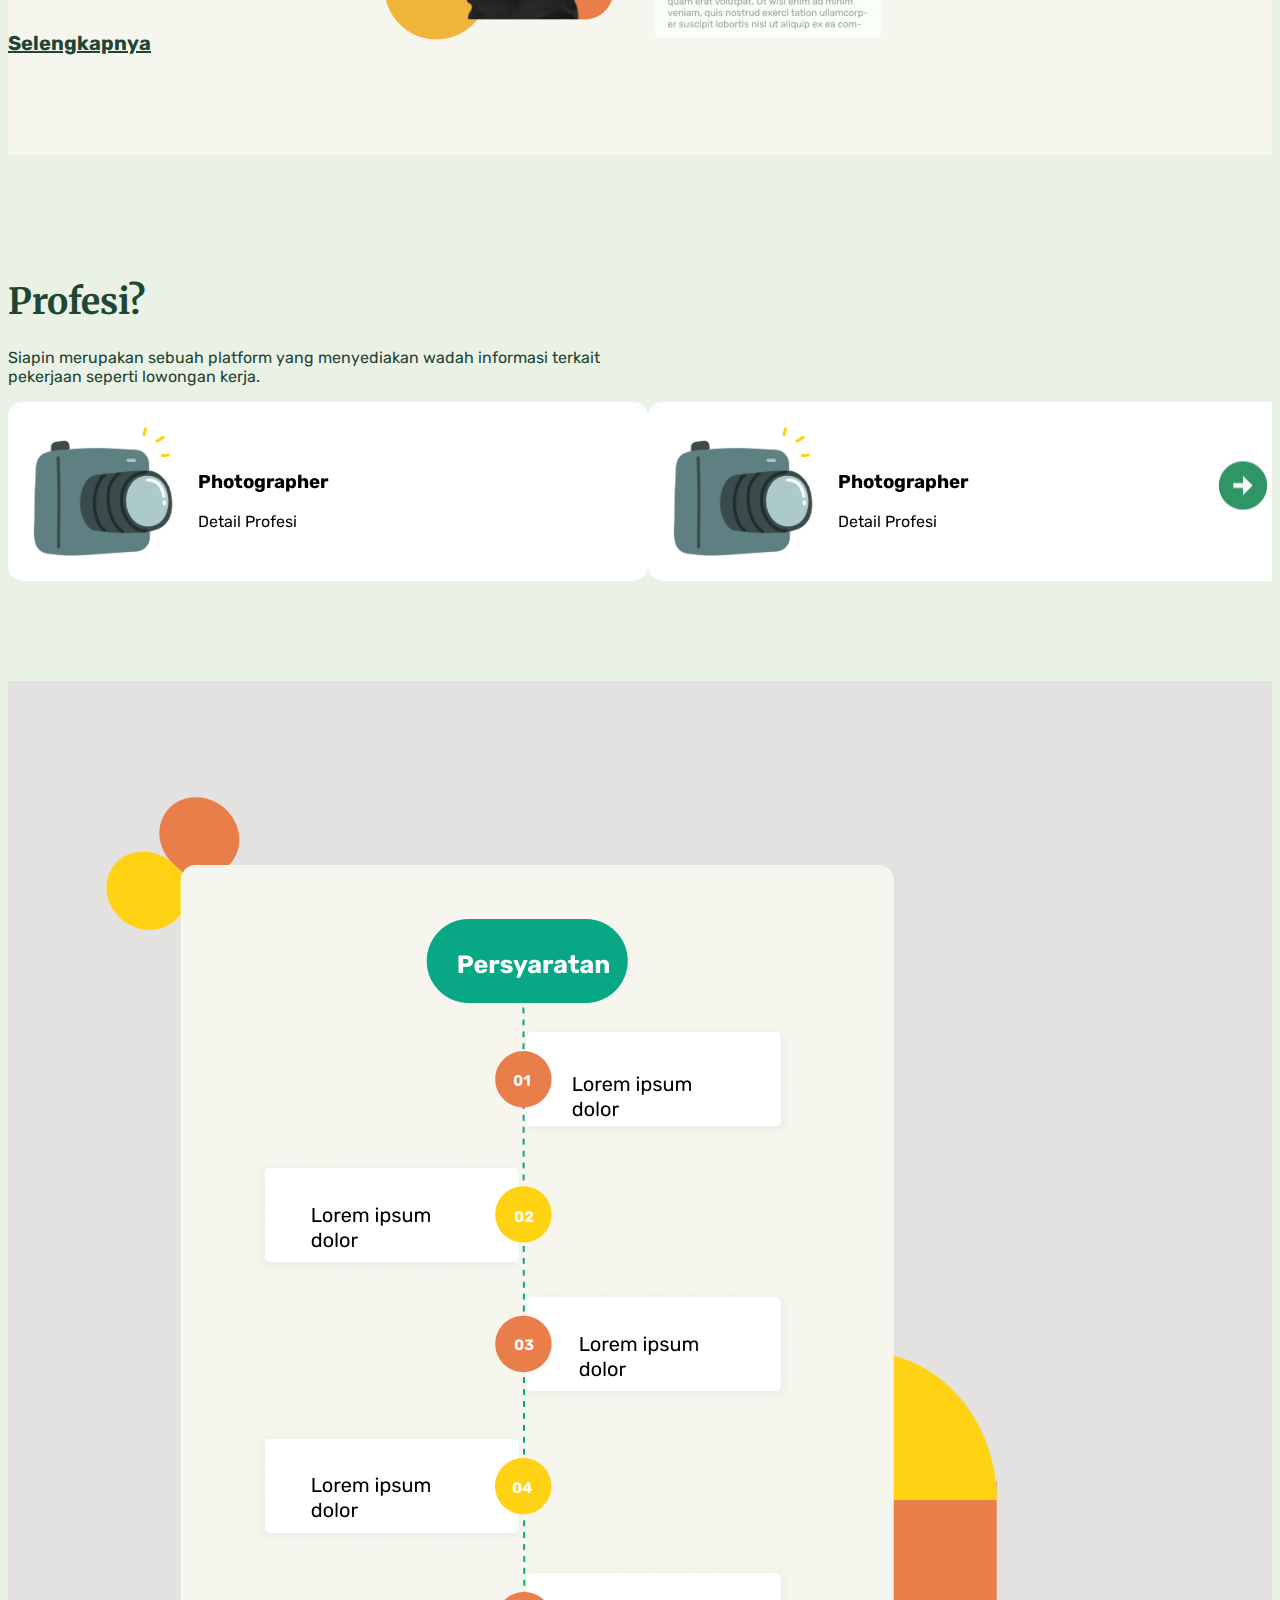
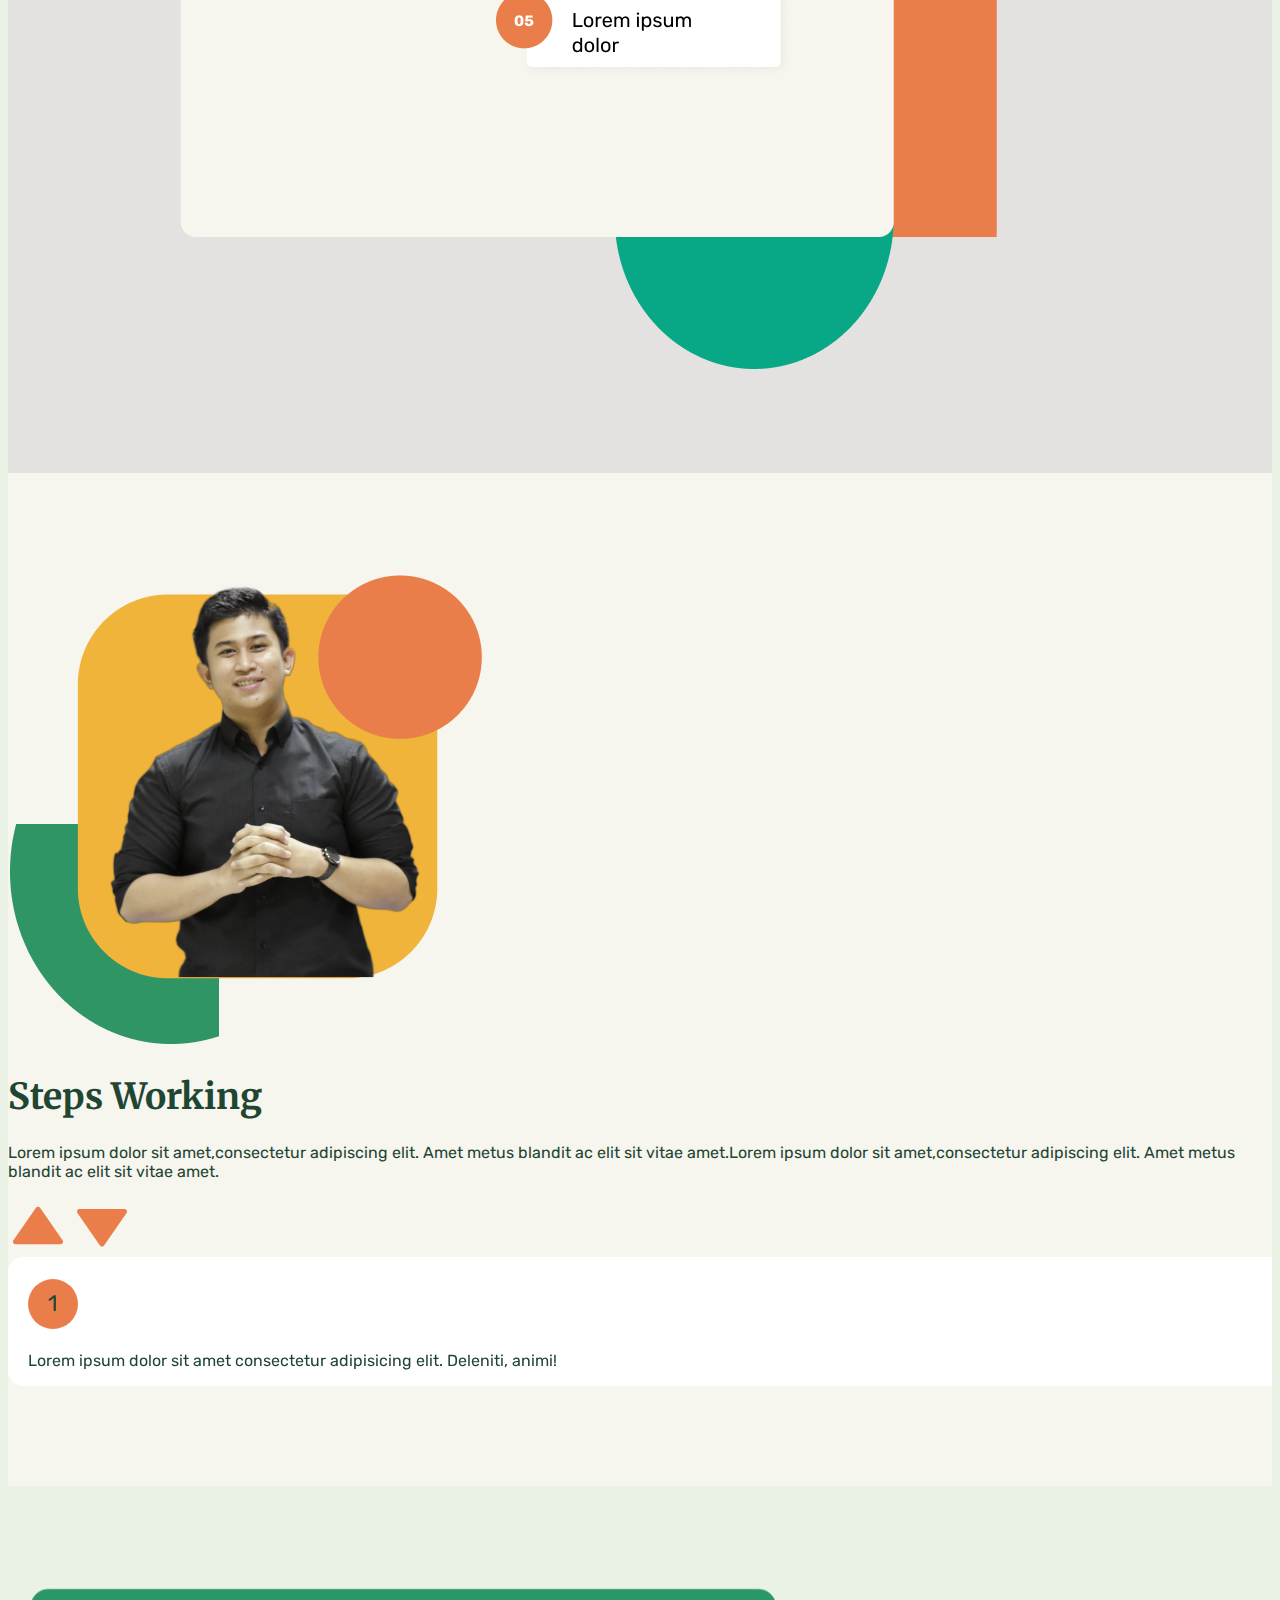
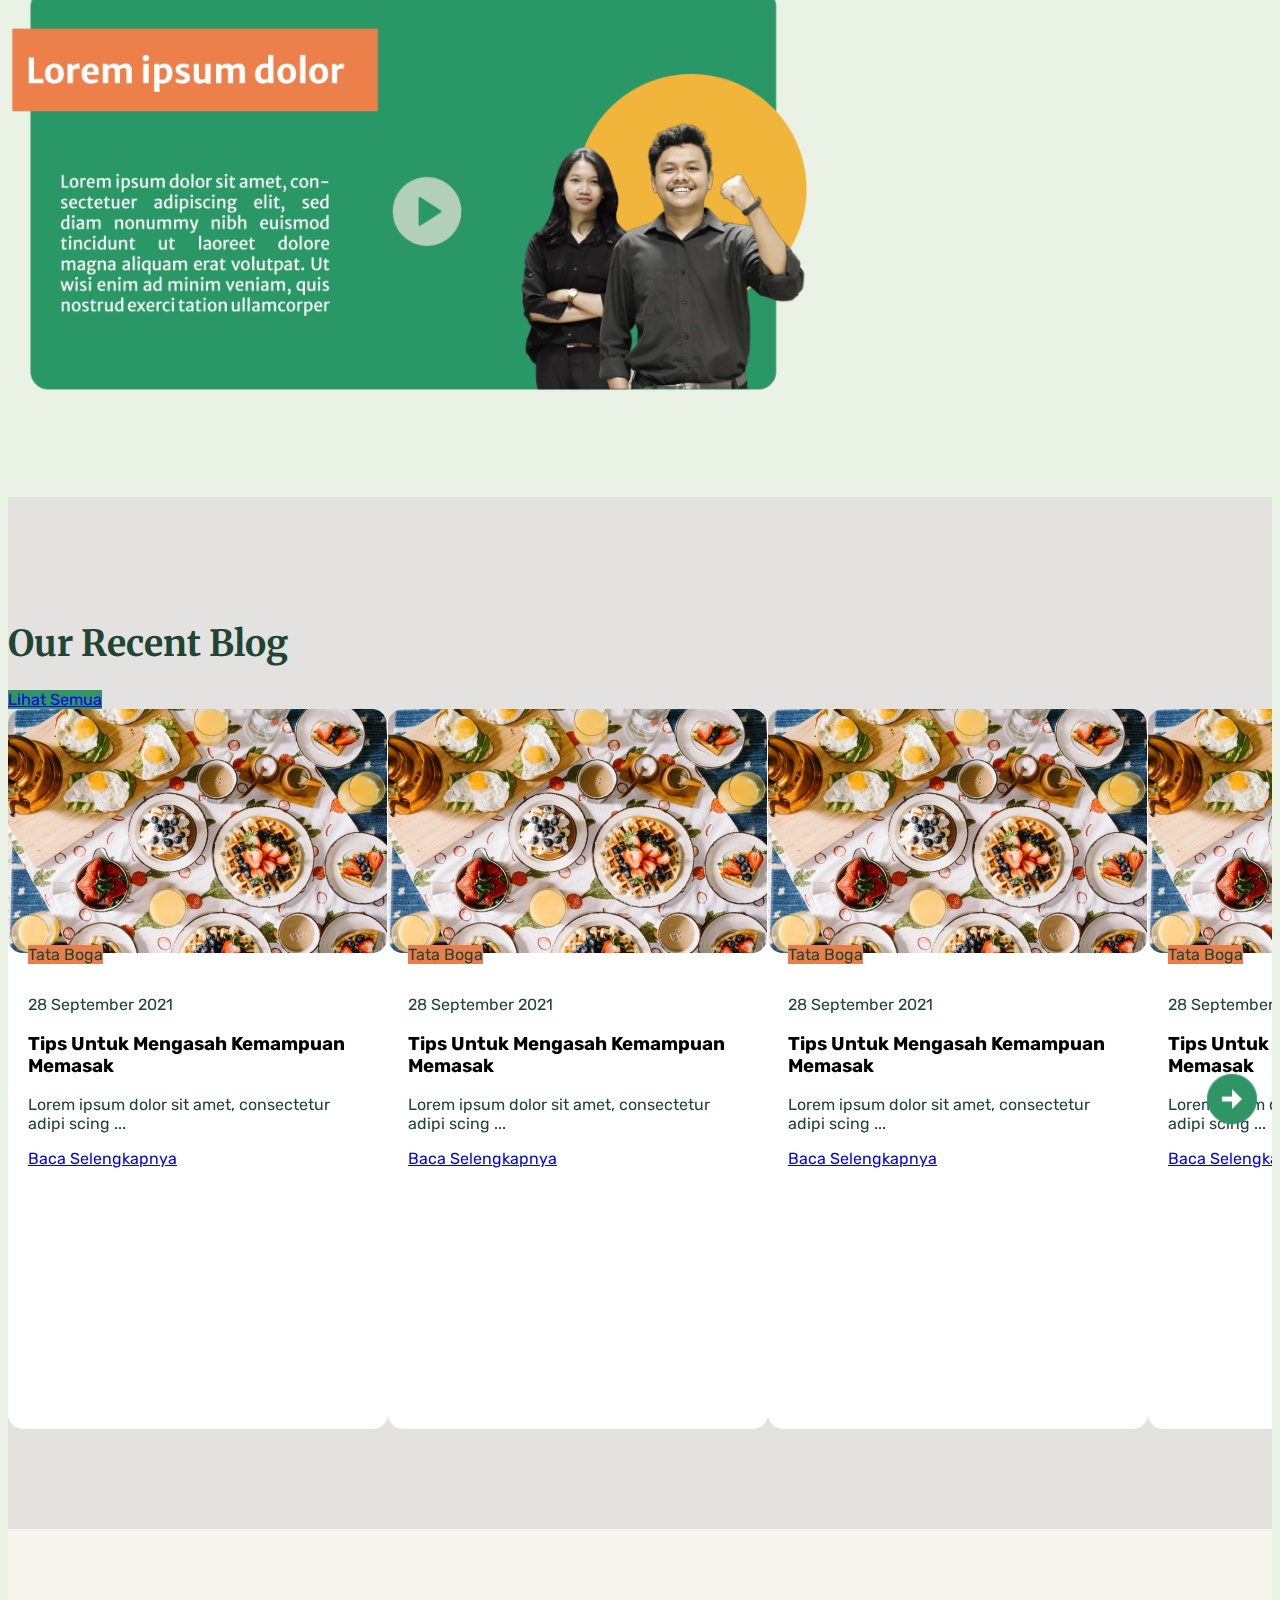
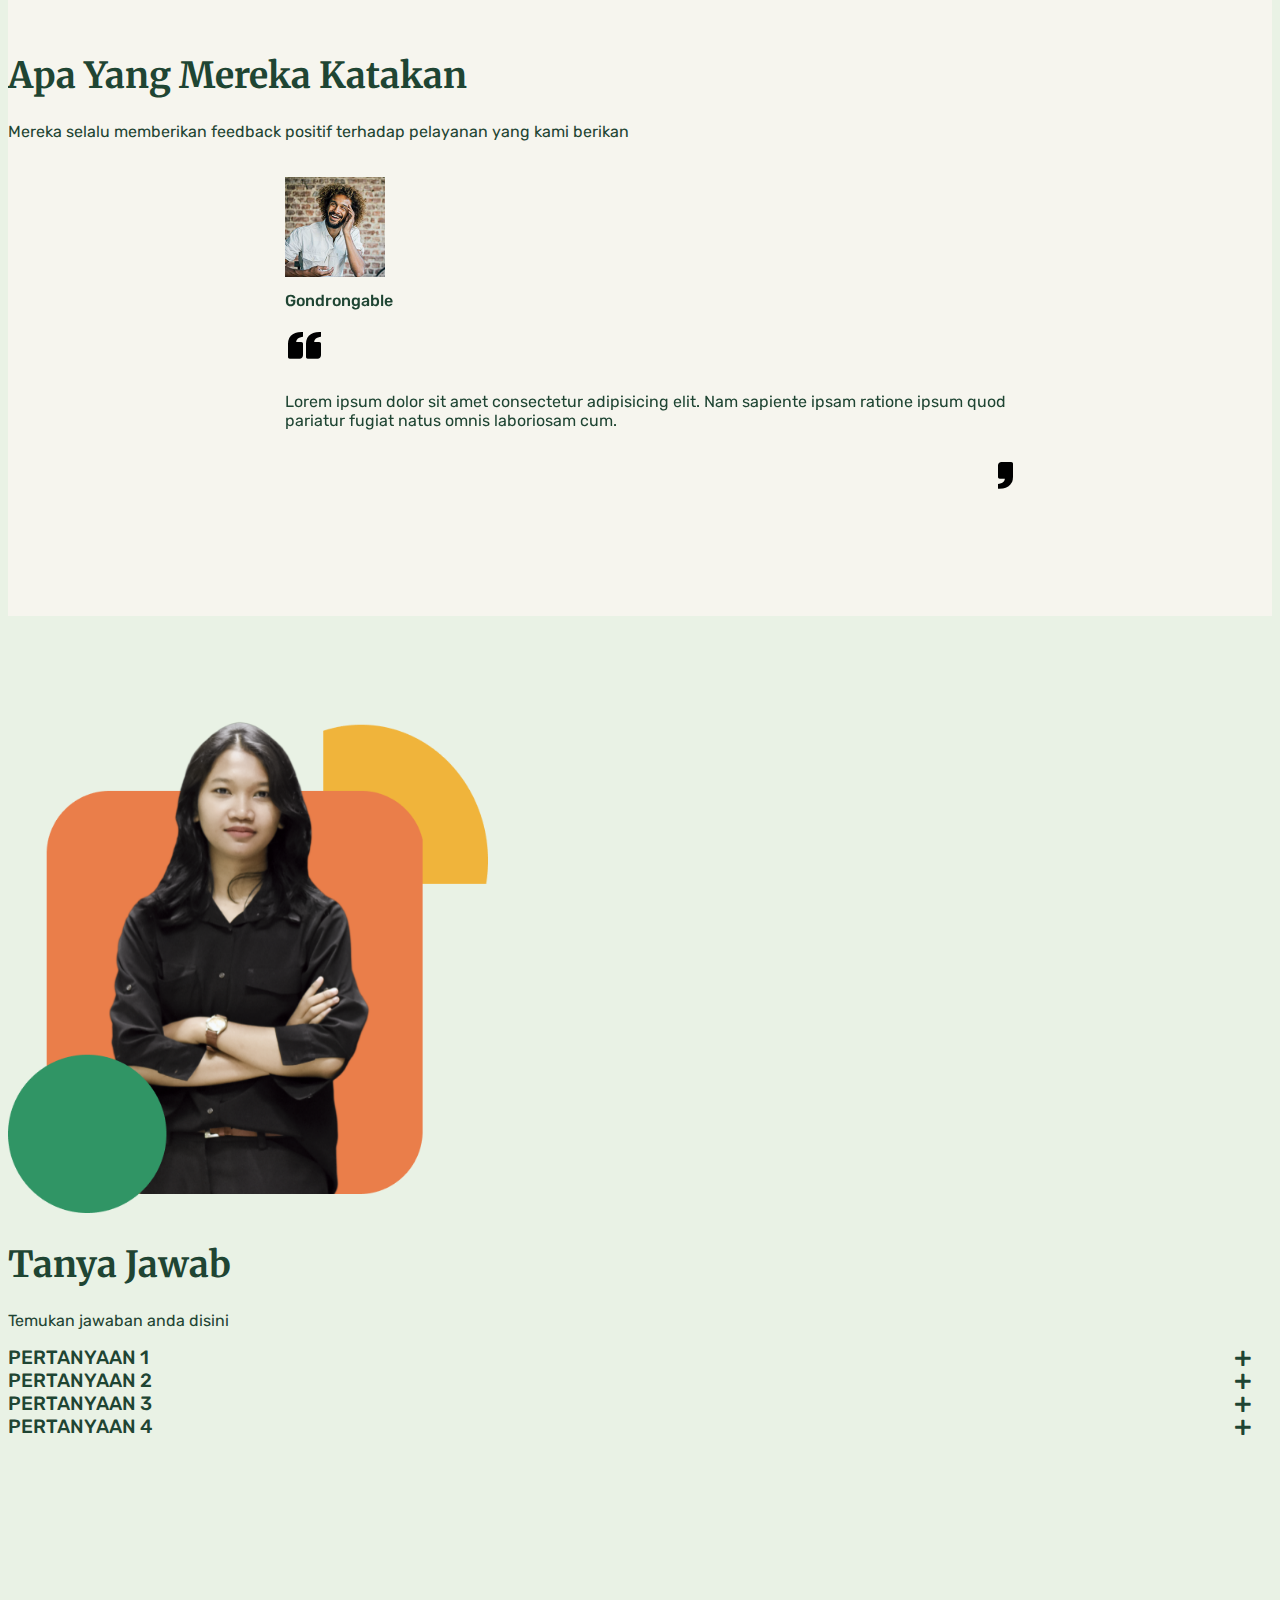
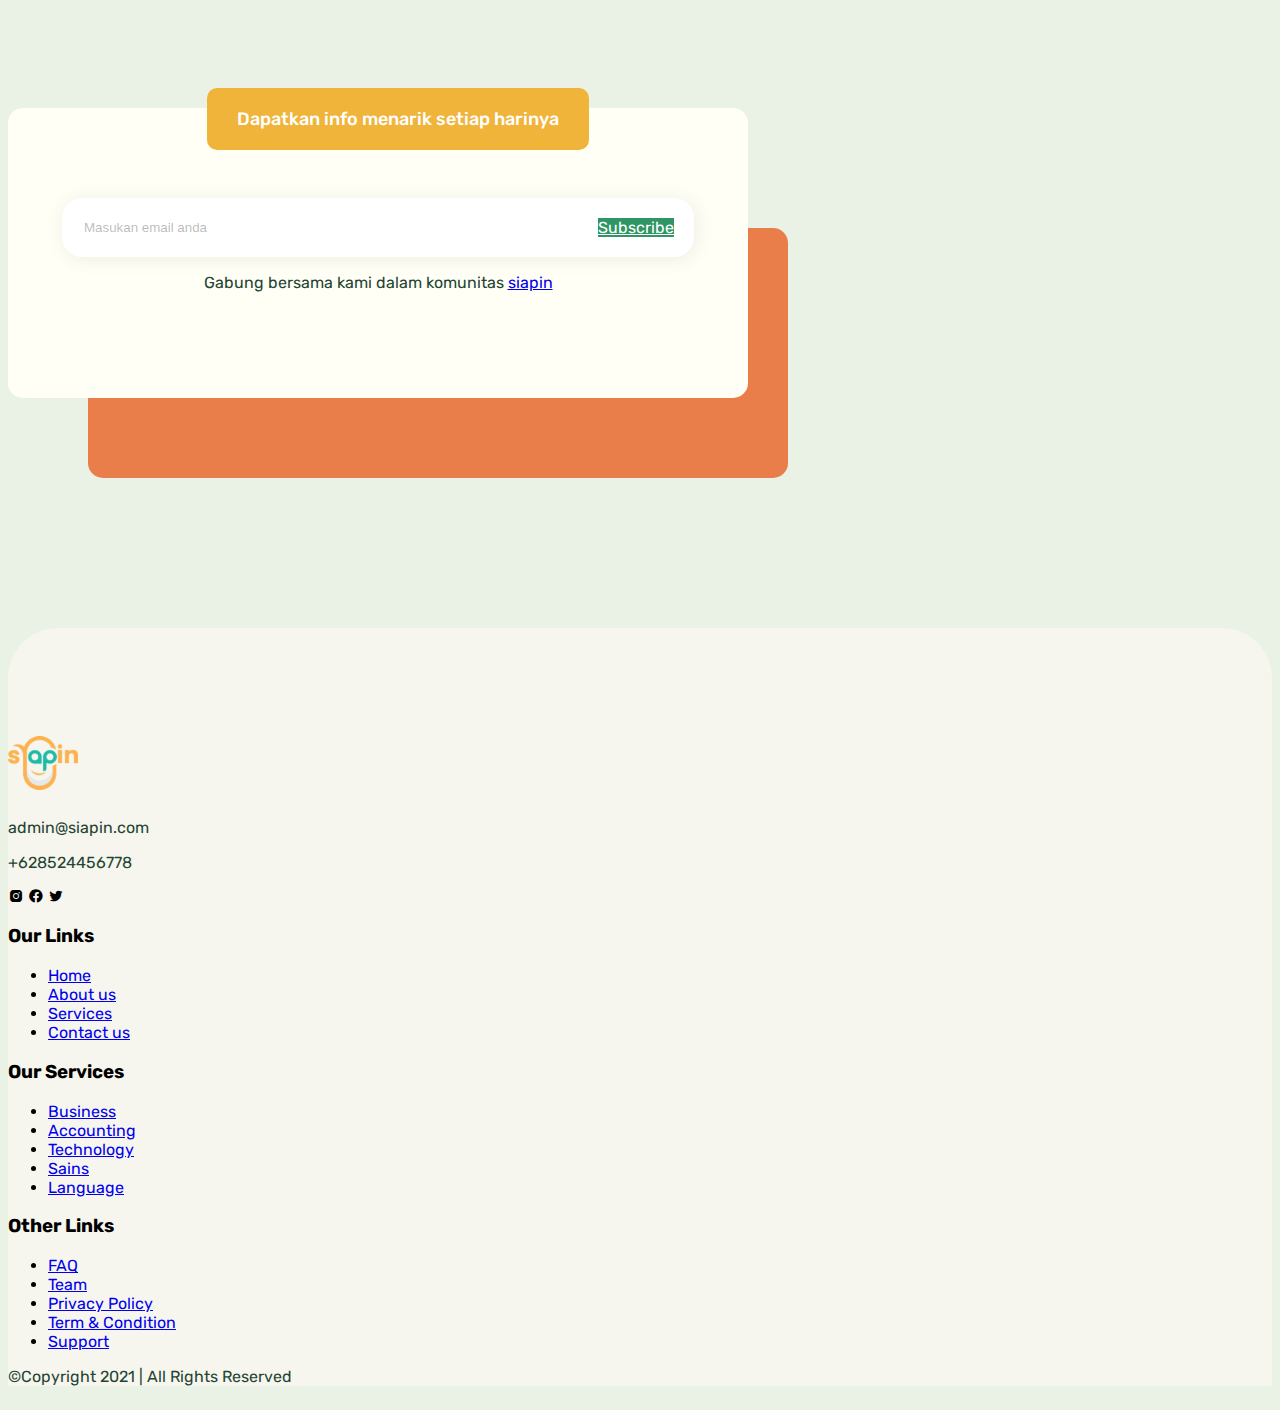
==== commit 8865b973: "add footer" ====
--- a/index.html
+++ b/index.html
@@ -233,12 +233,13 @@
                 </div>
                 <div class="col-lg-6">
                     <h1 class="heading-step mb-4">Steps Working</h1>
-                    <p class="subheading-step">Lorem ipsum dolor sit amet,consectetur adipiscing elit. Amet metus
+                    <p class="subheading-step ">Lorem ipsum dolor sit amet,consectetur adipiscing elit. Amet
+                        metus
                         blandit ac elit sit vitae amet.Lorem ipsum dolor sit amet,consectetur adipiscing elit. Amet
                         metus blandit ac elit sit vitae amet.</p>
 
                     <!-- Swiper -->
-                    <div class="slider-step mt-5 d-flex align-items-center">
+                    <div class=" slider-step mt-5 d-flex align-items-center">
                         <div class="toggle d-flex flex-column mr-4">
                             <i class='bx bxs-up-arrow' style='color:#EA7E4A'></i>
                             <i class='bx bxs-down-arrow' style='color:#EA7E4A'></i>
@@ -425,7 +426,7 @@
                             <div class="swiper-slide card-wrapper m-auto">
                                 <div class="avatar">
                                     <img src="assets/img/testi1.png" class=" rounded-circle" width="100" alt="">
-                                    <p class="username">Gondrongable</p>
+                                    <p class="username blockquote-footer">Gondrongable</p>
                                 </div>
                                 <div class="body-testi">
                                     <i class='bx bxs-quote-left'></i>
@@ -438,7 +439,7 @@
                             <div class="swiper-slide card-wrapper m-auto">
                                 <div class="avatar">
                                     <img src="assets/img/testi1.png" class=" rounded-circle" width="100" alt="">
-                                    <p class="username">Gondrongable</p>
+                                    <p class="username blockquote-footer">Gondrongable</p>
                                 </div>
                                 <div class="body-testi">
                                     <i class='bx bxs-quote-left'></i>
@@ -451,7 +452,7 @@
                             <div class="swiper-slide card-wrapper m-auto">
                                 <div class="avatar">
                                     <img src="assets/img/testi1.png" class=" rounded-circle" width="100" alt="">
-                                    <p class="username">Gondrongable</p>
+                                    <p class="username blockquote-footer">Gondrongable</p>
                                 </div>
                                 <div class="body-testi">
                                     <i class='bx bxs-quote-left'></i>
@@ -541,6 +542,59 @@
         </div>
     </section>
     <!-- SUBSCRIBTION END -->
+
+    <!-- FOOTER START -->
+    <footer class="footer">
+        <div class="container-fluid">
+            <div class="row">
+                <div class="col-md-4">
+                    <img src="assets/img/logo.ico" class="mb-4 d-block" width="70" alt="">
+                    <p>admin@siapin.com</p>
+                    <p>+628524456778</p>
+                    <div class="icon-sosmed">
+                        <i class='bx bxl-instagram-alt'></i>
+                        <i class='bx bxl-facebook-circle'></i>
+                        <i class='bx bxl-twitter'></i>
+                    </div>
+                </div>
+                <div class="col-md-2 offset-md-2">
+                    <h3 class="heading-footer mb-4">Our Links</h3>
+                    <ul class=" list-unstyled">
+                        <li><a href="#">Home</a></li>
+                        <li><a href="#">About us</a></li>
+                        <li><a href="#">Services</a></li>
+                        <li><a href="#">Contact us</a></li>
+                    </ul>
+                </div>
+                <div class="col-md-2">
+                    <h3 class="heading-footer mb-4">Our Services</h3>
+                    <ul class=" list-unstyled">
+                        <li><a href="#">Business</a></li>
+                        <li><a href="#">Accounting</a></li>
+                        <li><a href="#">Technology</a></li>
+                        <li><a href="#">Sains</a></li>
+                        <li><a href="#">Language</a></li>
+                    </ul>
+                </div>
+                <div class="col-md-2">
+                    <h3 class="heading-footer mb-4">Other Links</h3>
+                    <ul class=" list-unstyled">
+                        <li><a href="#">FAQ</a></li>
+                        <li><a href="#">Team</a></li>
+                        <li><a href="#">Privacy Policy</a></li>
+                        <li><a href="#">Term & Condition</a></li>
+                        <li><a href="#">Support</a></li>
+                    </ul>
+                </div>
+            </div>
+            <div class="row mt-4">
+                <div class="col-lg">
+                    <p>&copy;Copyright 2021 | All Rights Reserved</p>
+                </div>
+            </div>
+        </div>
+    </footer>
+    <!-- FOOTER END -->
 
 
 
--- a/assets/css/style.css
+++ b/assets/css/style.css
@@ -481,6 +481,22 @@
 }
 /* subs end */
 
+/* footer start */
+.footer{
+    padding-top: 100px;
+    background-color: var(--body2-color);
+    border-radius: 50px 50px 0 0 ;
+}
+/* footer end */
+
+
+
+
+
+
+
+
+
 @media screen and (max-width: 1500px) {
     .content-left .content-wrapper  h1{
         font-size: 40px;
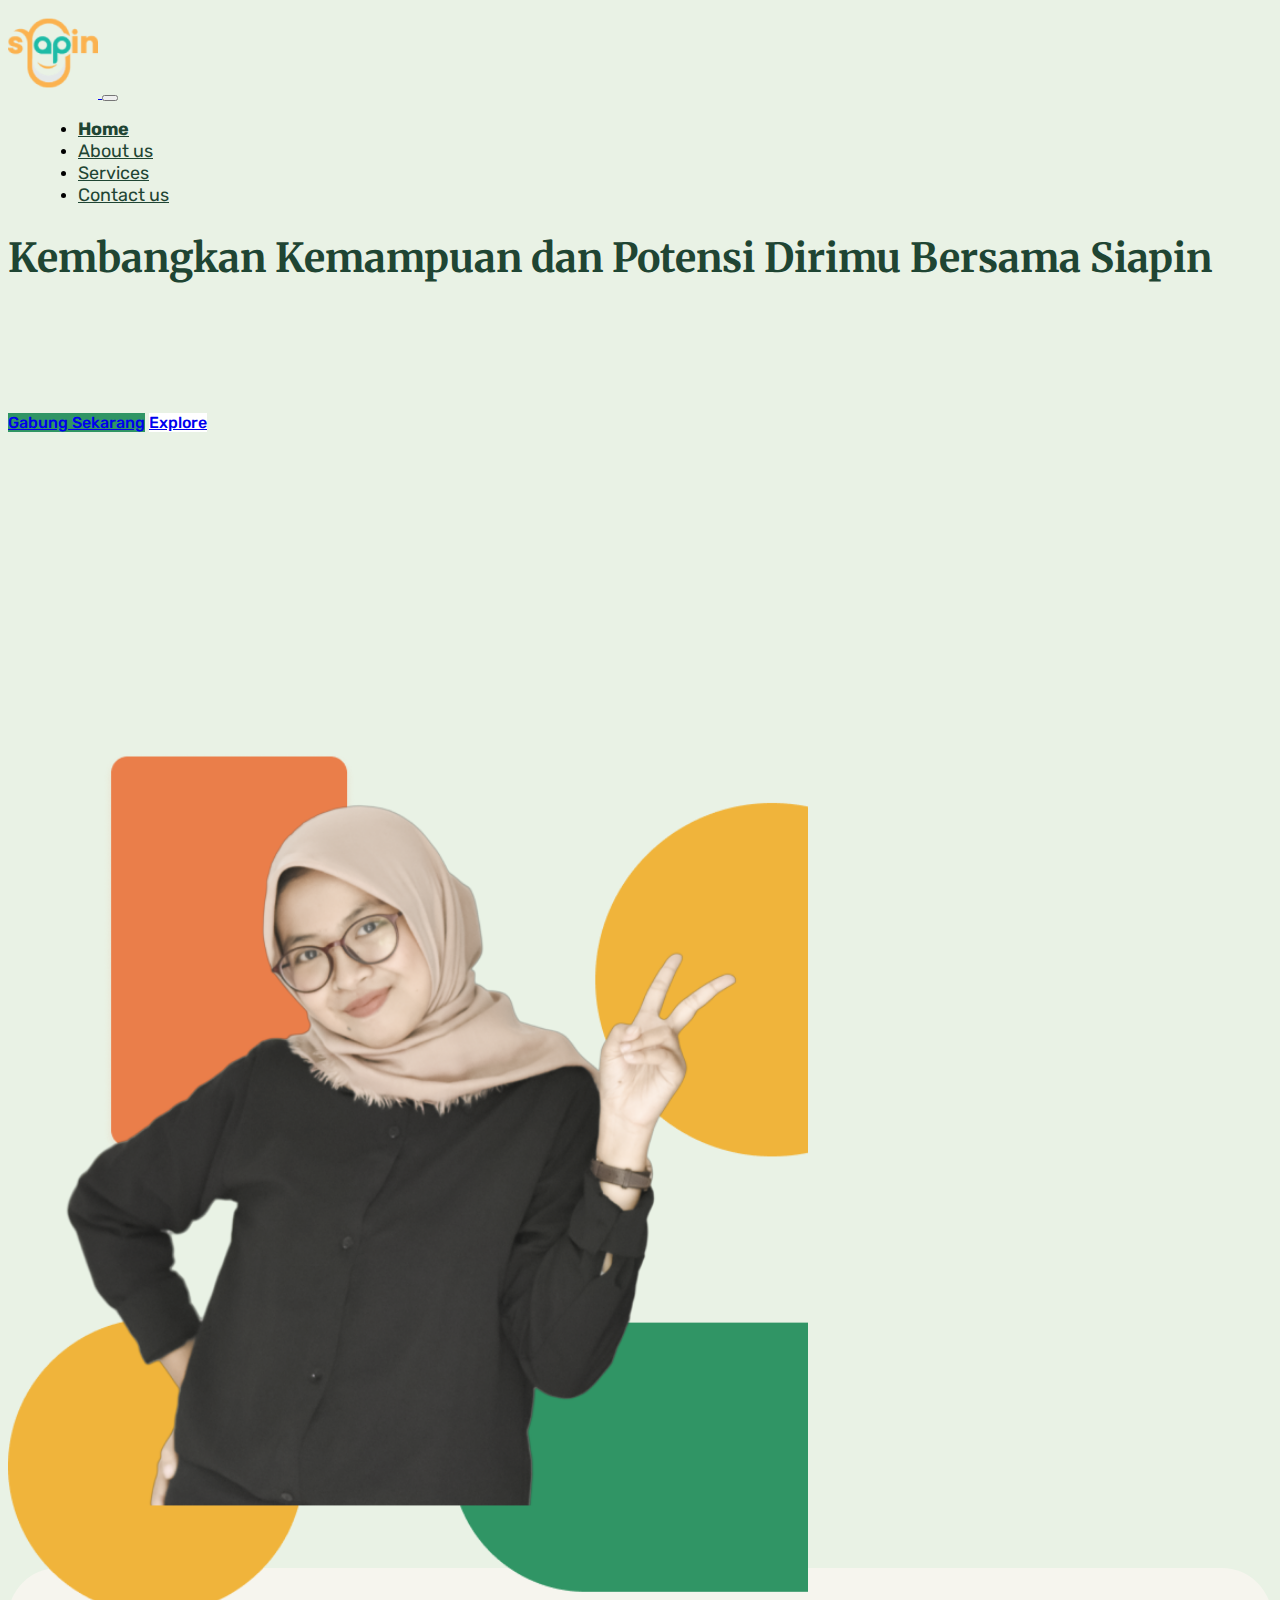
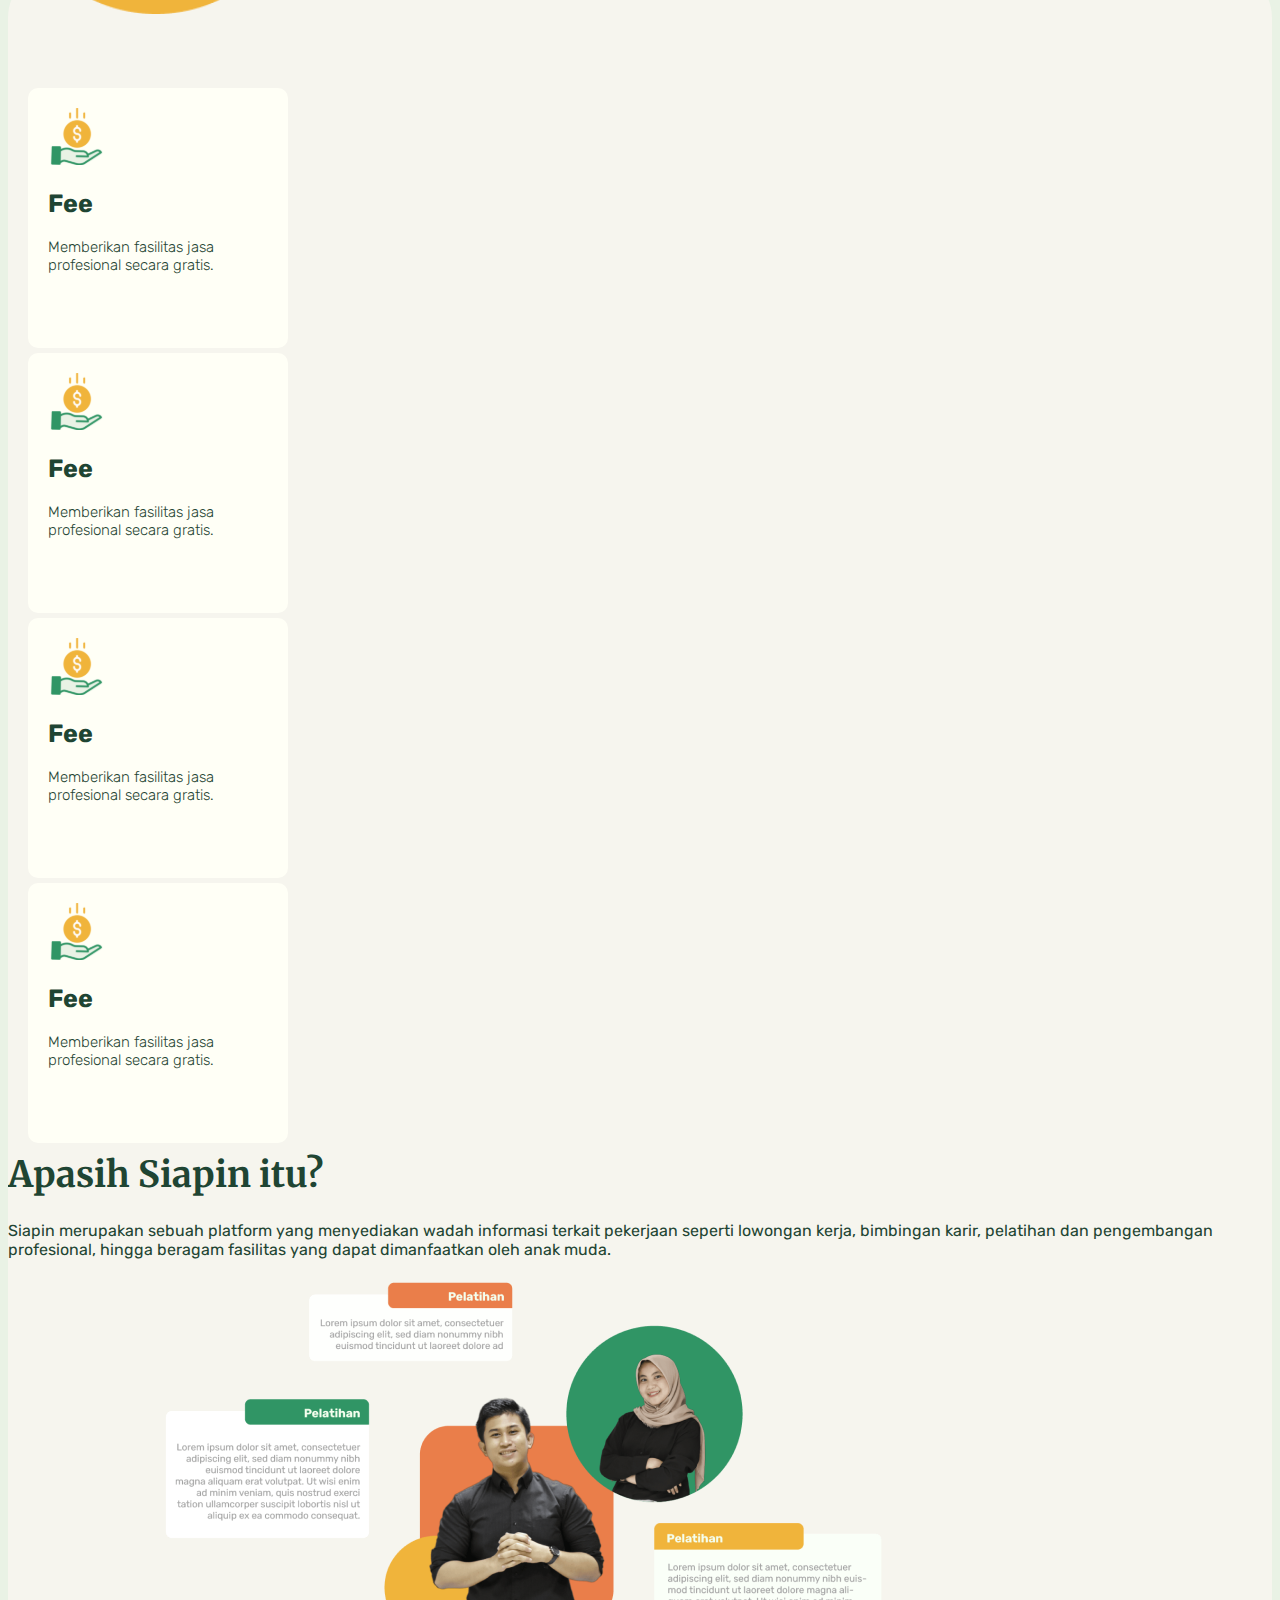
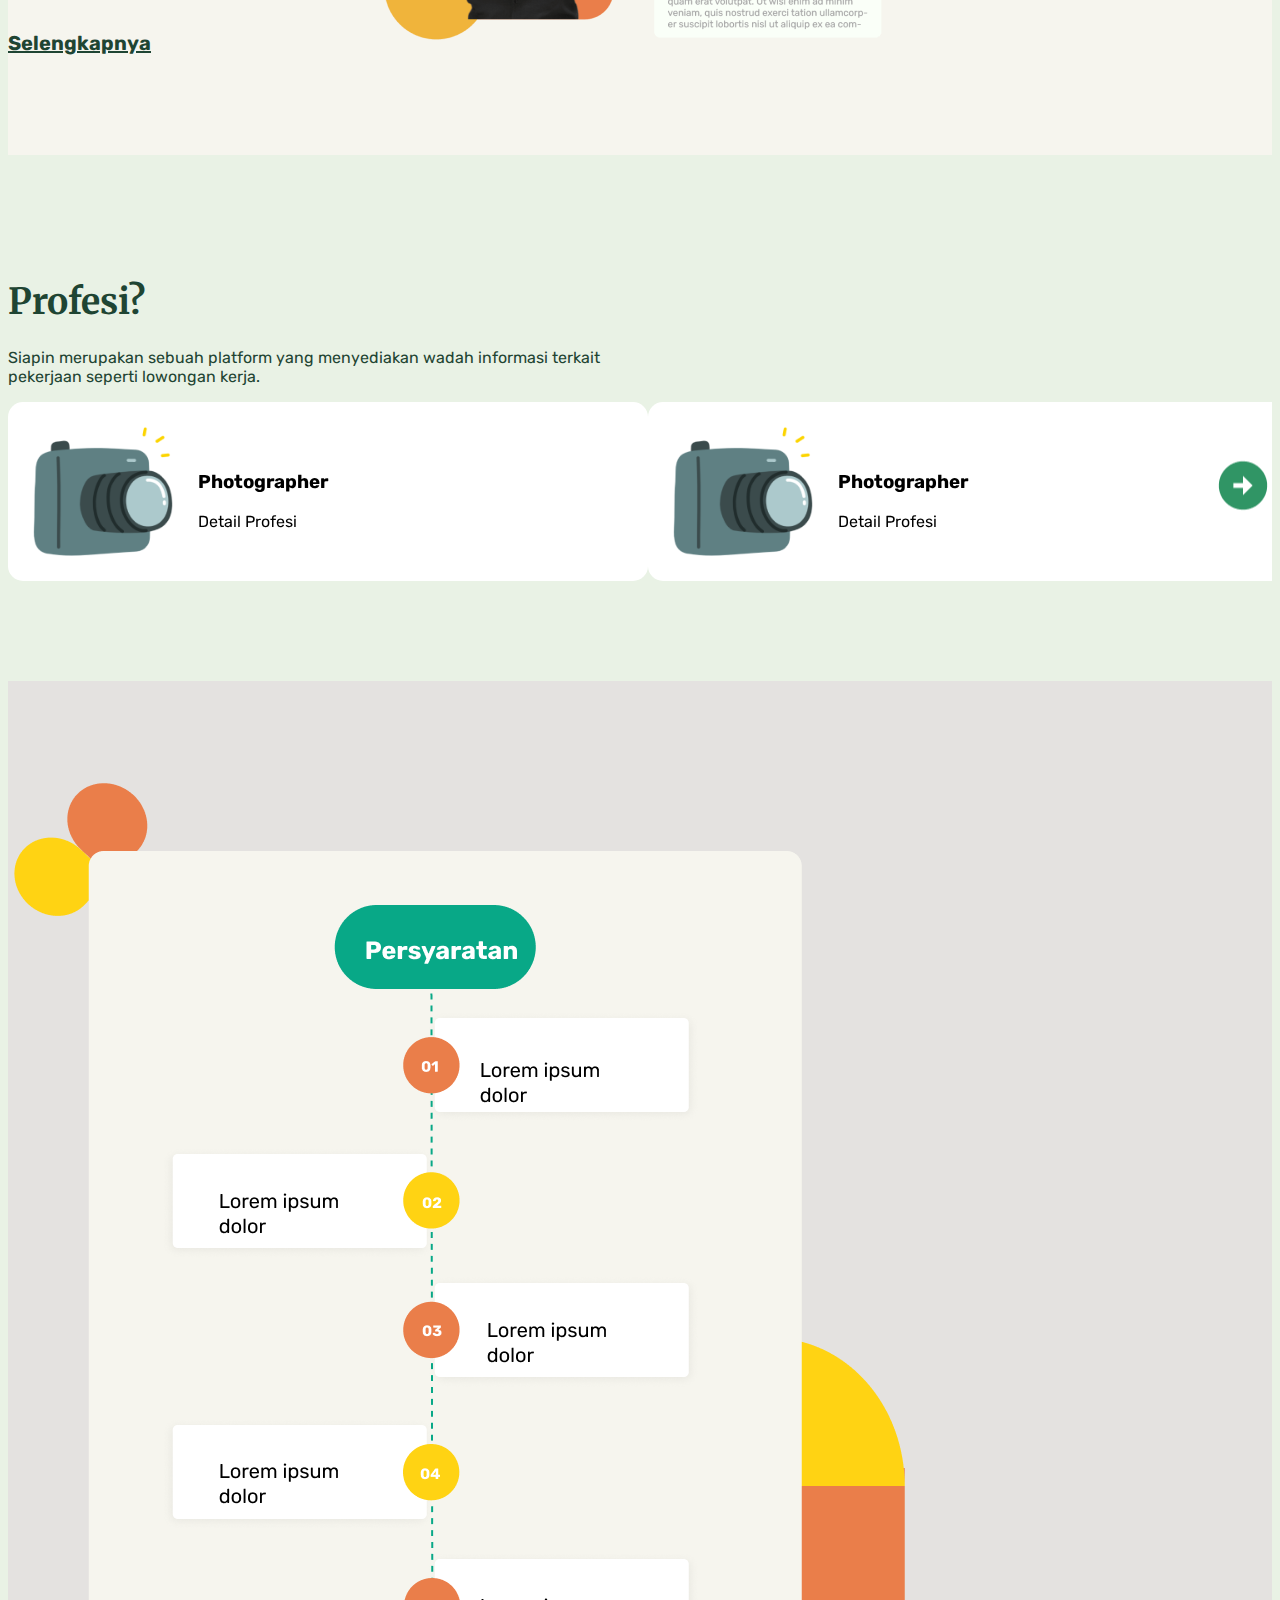
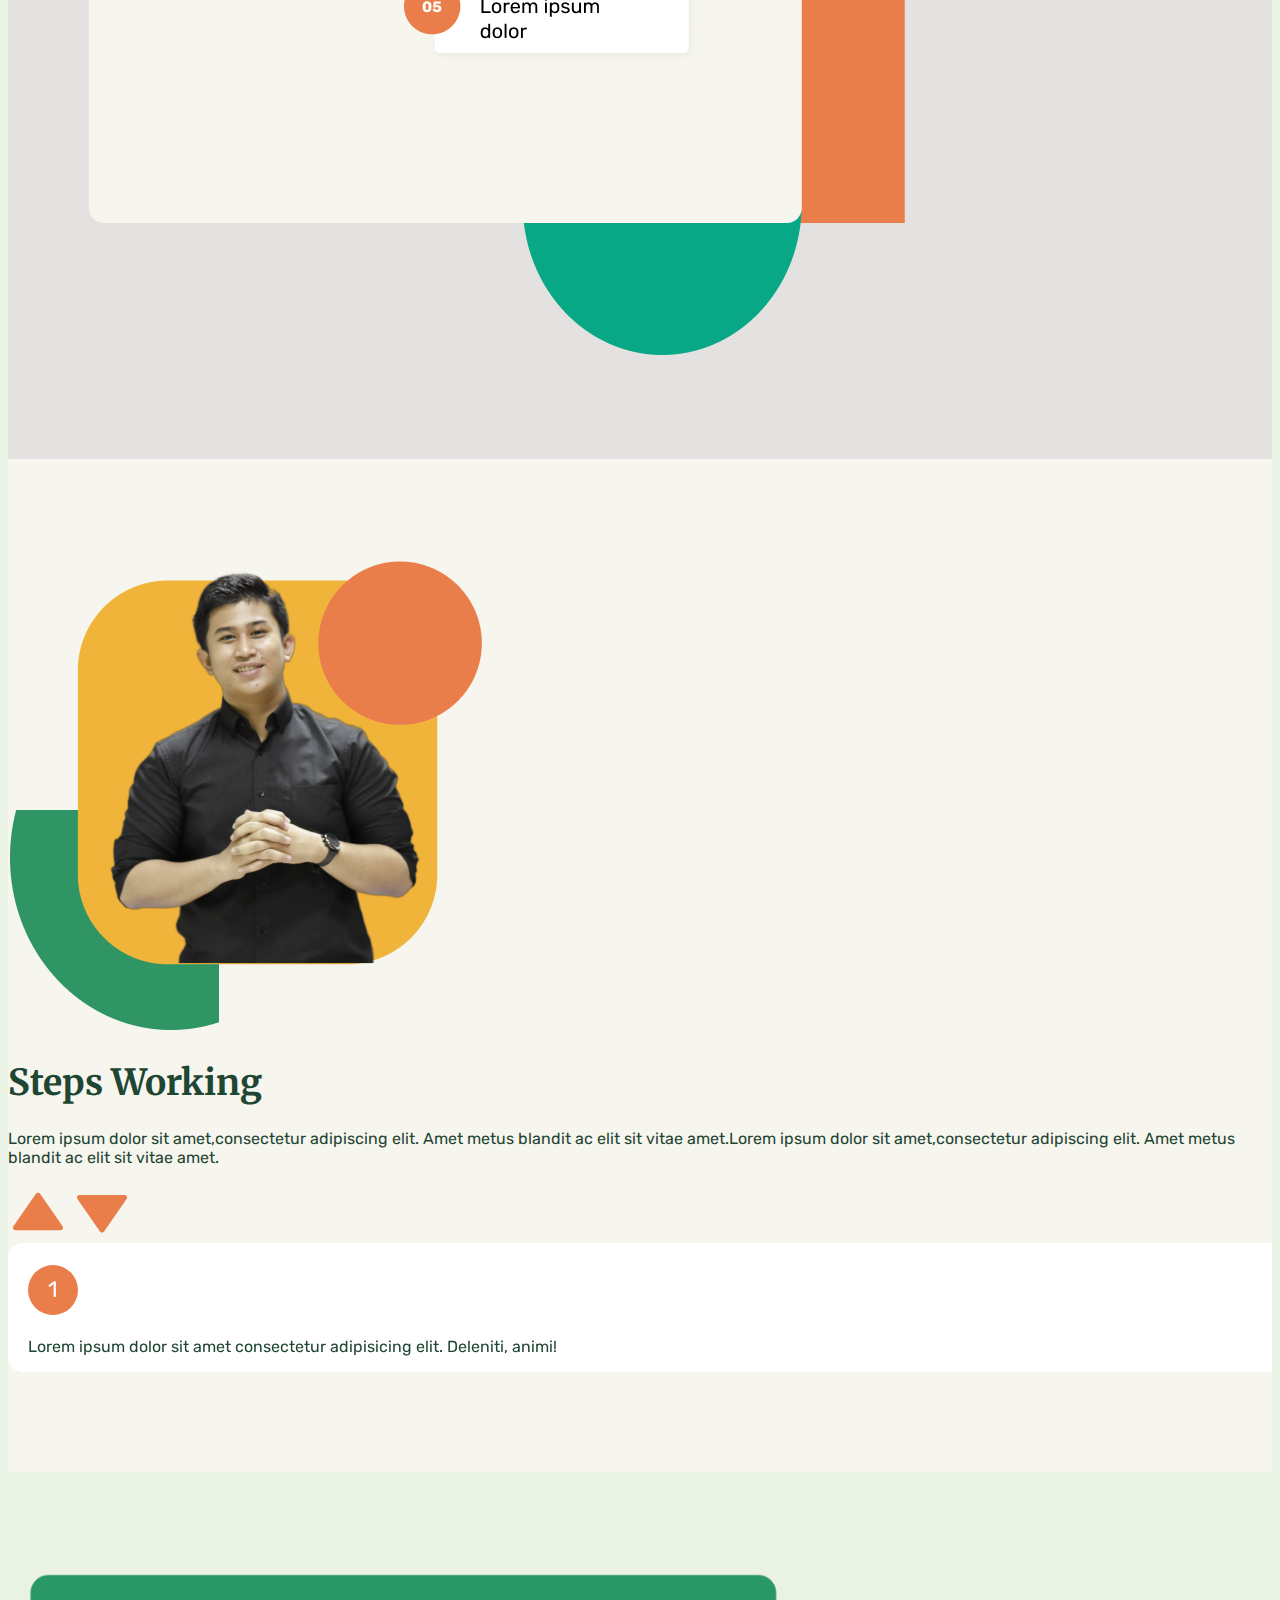
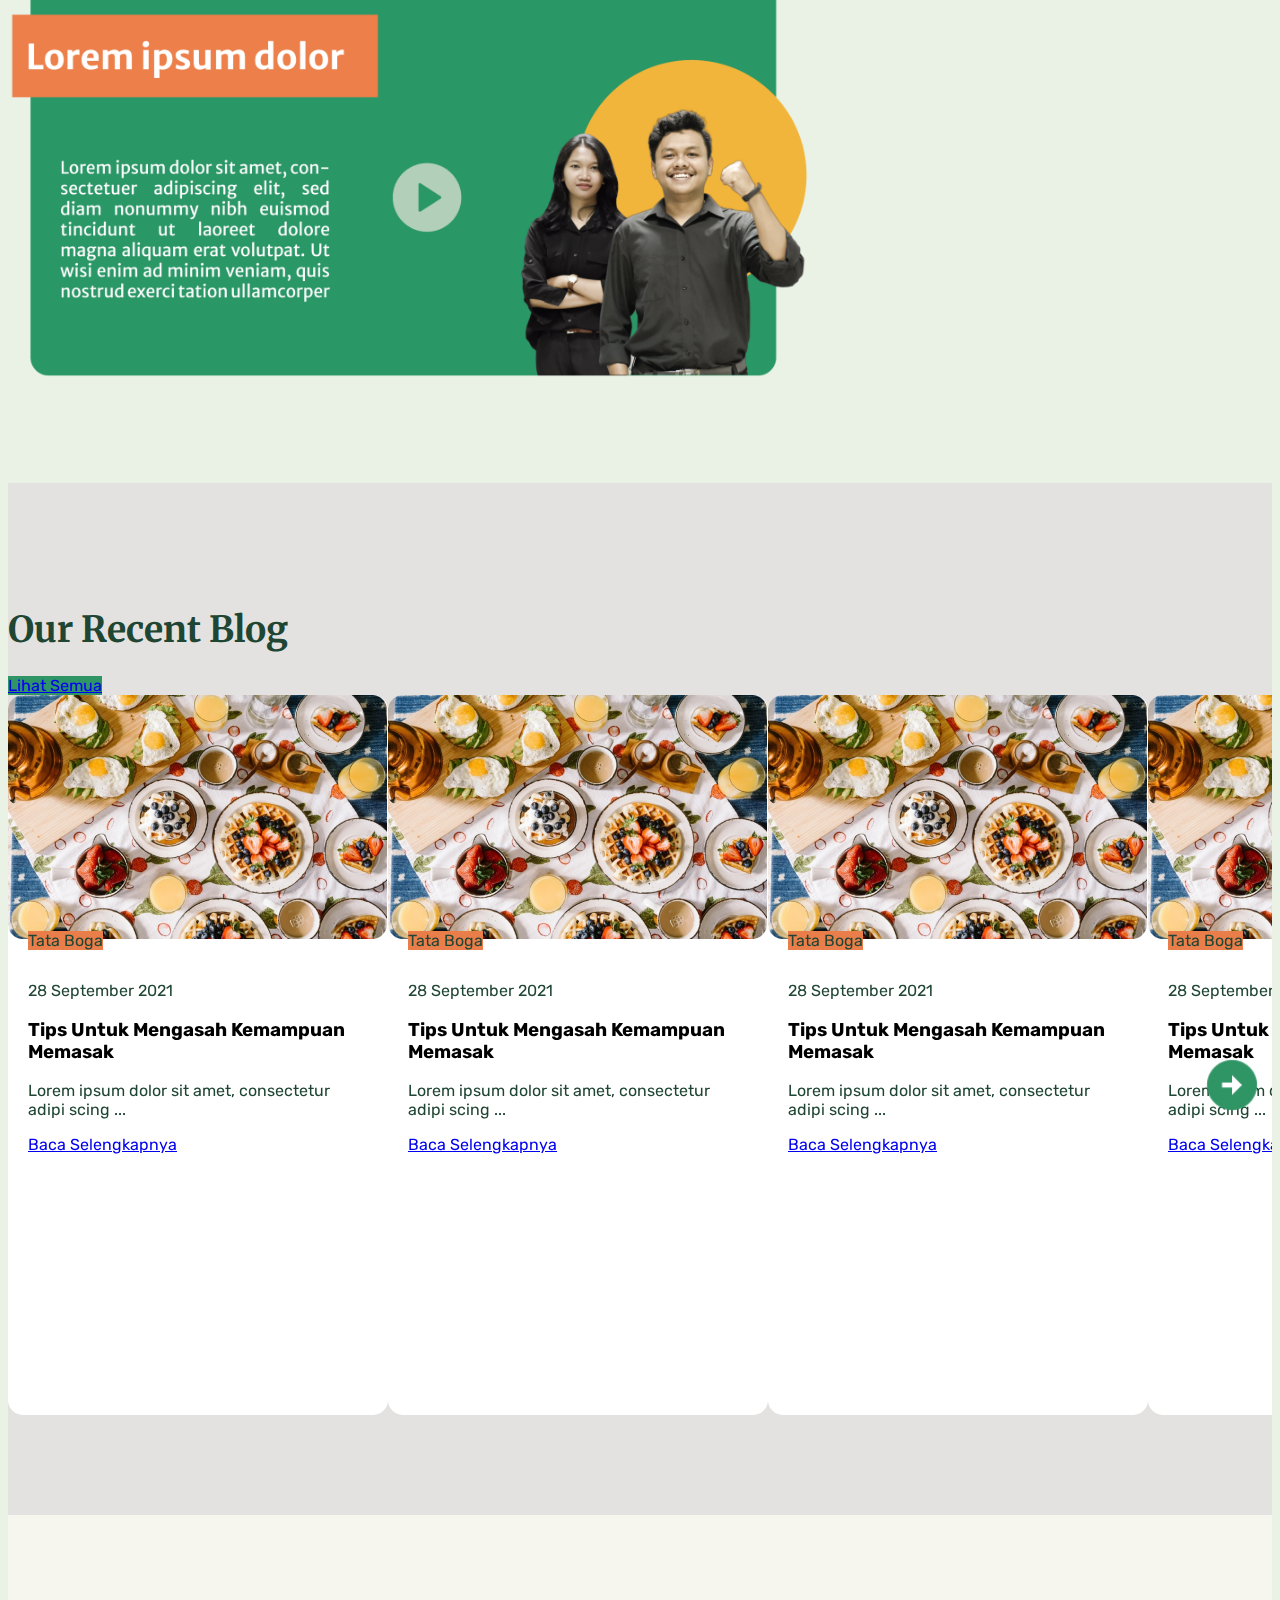
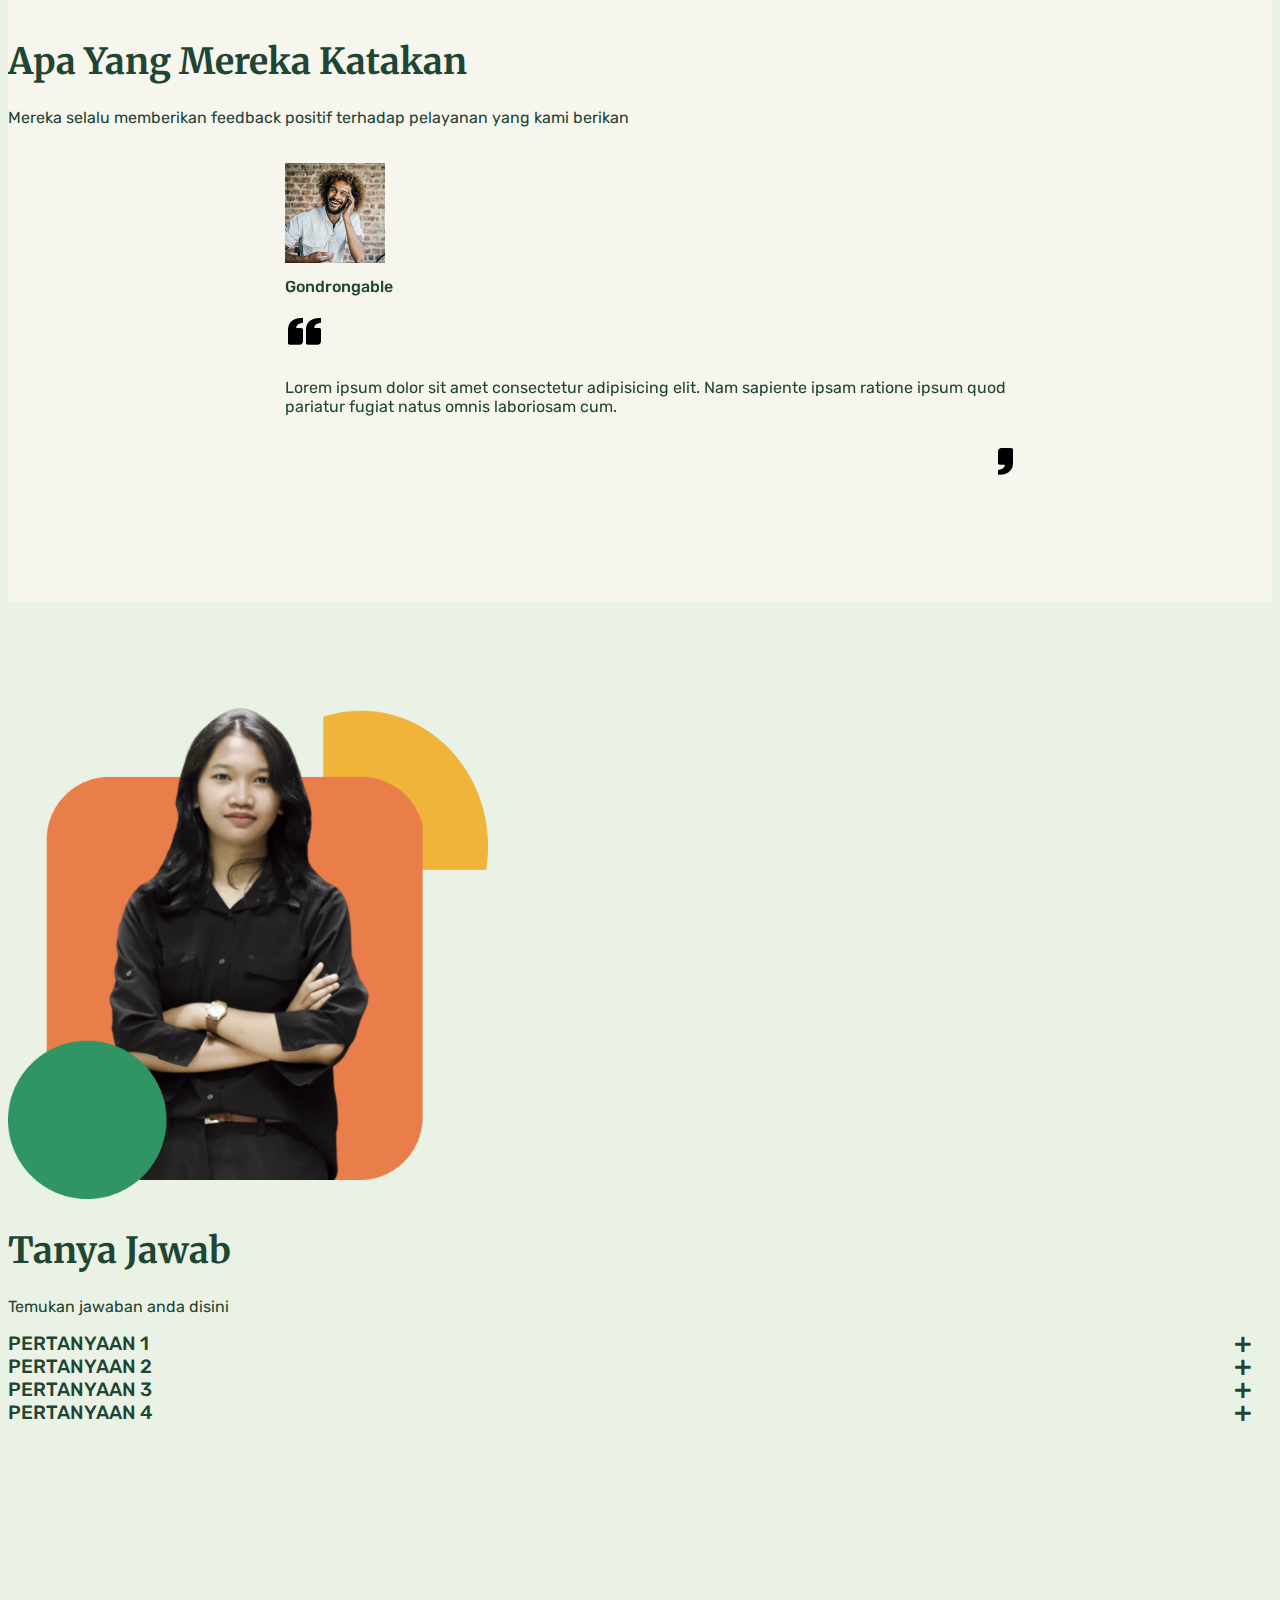
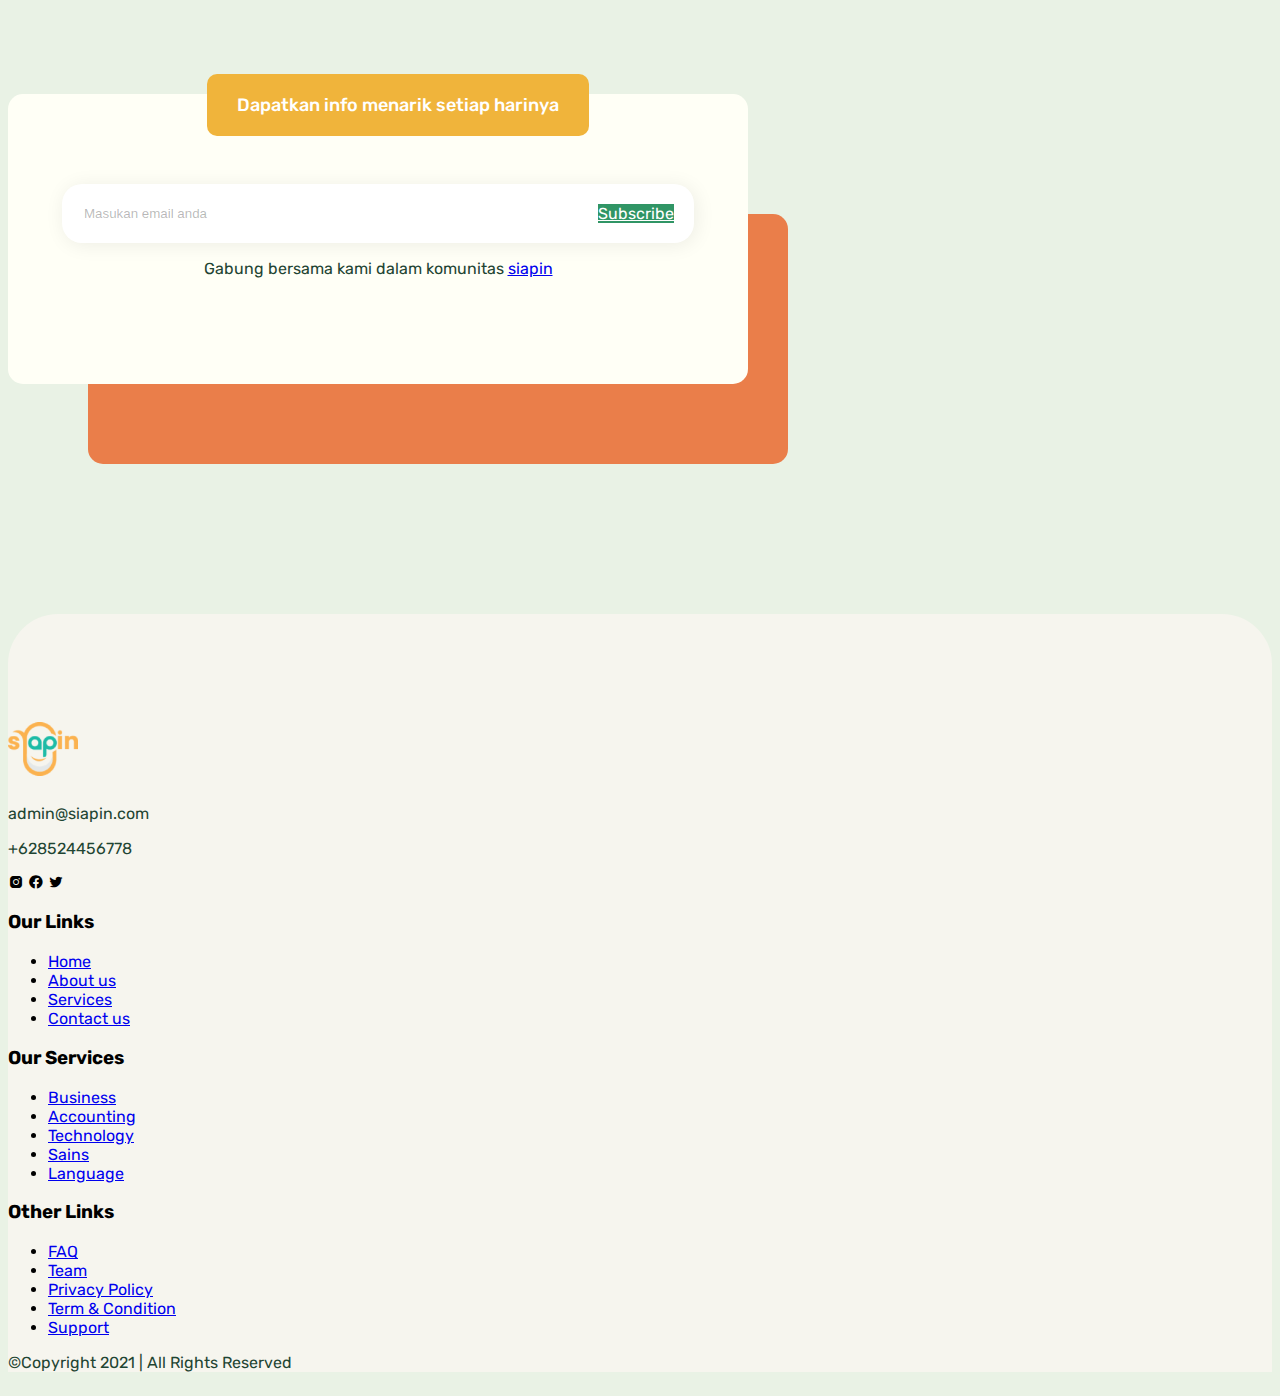
==== commit bf14eba2: "update display" ====
--- a/index.html
+++ b/index.html
@@ -69,14 +69,13 @@
             <div class="row align-items-center">
                 <div class=" col-lg-6 content-left">
                     <div class="content-wrapper">
-                        <h1 class="heading-home text-center text-lg-left">Kembangkan Kemampuan dan Potensi Dirimu
+                        <h1 class="heading-home">Kembangkan Kemampuan dan Potensi Dirimu
                             Bersama Siapin
                         </h1>
                         <div class="button-home text-center text-lg-left">
-                            <a href="#"
-                                class=" btn gabung text-white mr-5 py-sm-3 px-4 rounded-pill mb-3 mb-sm-0">Gabung
+                            <a href="#" class=" btn gabung text-white mr-5 py-3 px-4 rounded-pill mb-3 mb-sm-0">Gabung
                                 Sekarang</a>
-                            <a href="#" class=" btn explore mr-5 py-sm-3 px-5 rounded-pill">Explore</a>
+                            <a href="#" class=" btn explore mr-5 py-3  px-5 rounded-pill">Explore</a>
                         </div>
                     </div>
 
@@ -133,7 +132,7 @@
                 </div>
 
                 <div class="col-lg-6 mt-5">
-                    <h1 class="heading-about mb-lg-4">Apasih Siapin itu?</h1>
+                    <h1 class="heading-about mb-4">Apasih Siapin itu?</h1>
                     <p class="subheading-about">Siapin merupakan sebuah platform yang menyediakan wadah informasi
                         terkait pekerjaan seperti
                         lowongan kerja, bimbingan karir, pelatihan dan pengembangan profesional, hingga beragam
--- a/assets/css/style.css
+++ b/assets/css/style.css
@@ -53,9 +53,7 @@
 /* navbar end */
 
 /* header start */
- .content-left .content-wrapper{
-    padding-left: 10px;
-}
+
 .content-left .content-wrapper  h1{
     font-size: 45px;
     font-family: 'Merriweather', serif;
@@ -245,6 +243,7 @@
     line-height: 50px;
     text-align: center;
     font-size: 1.4rem;
+    color: #fff;
 
 }
 .content-slider p{
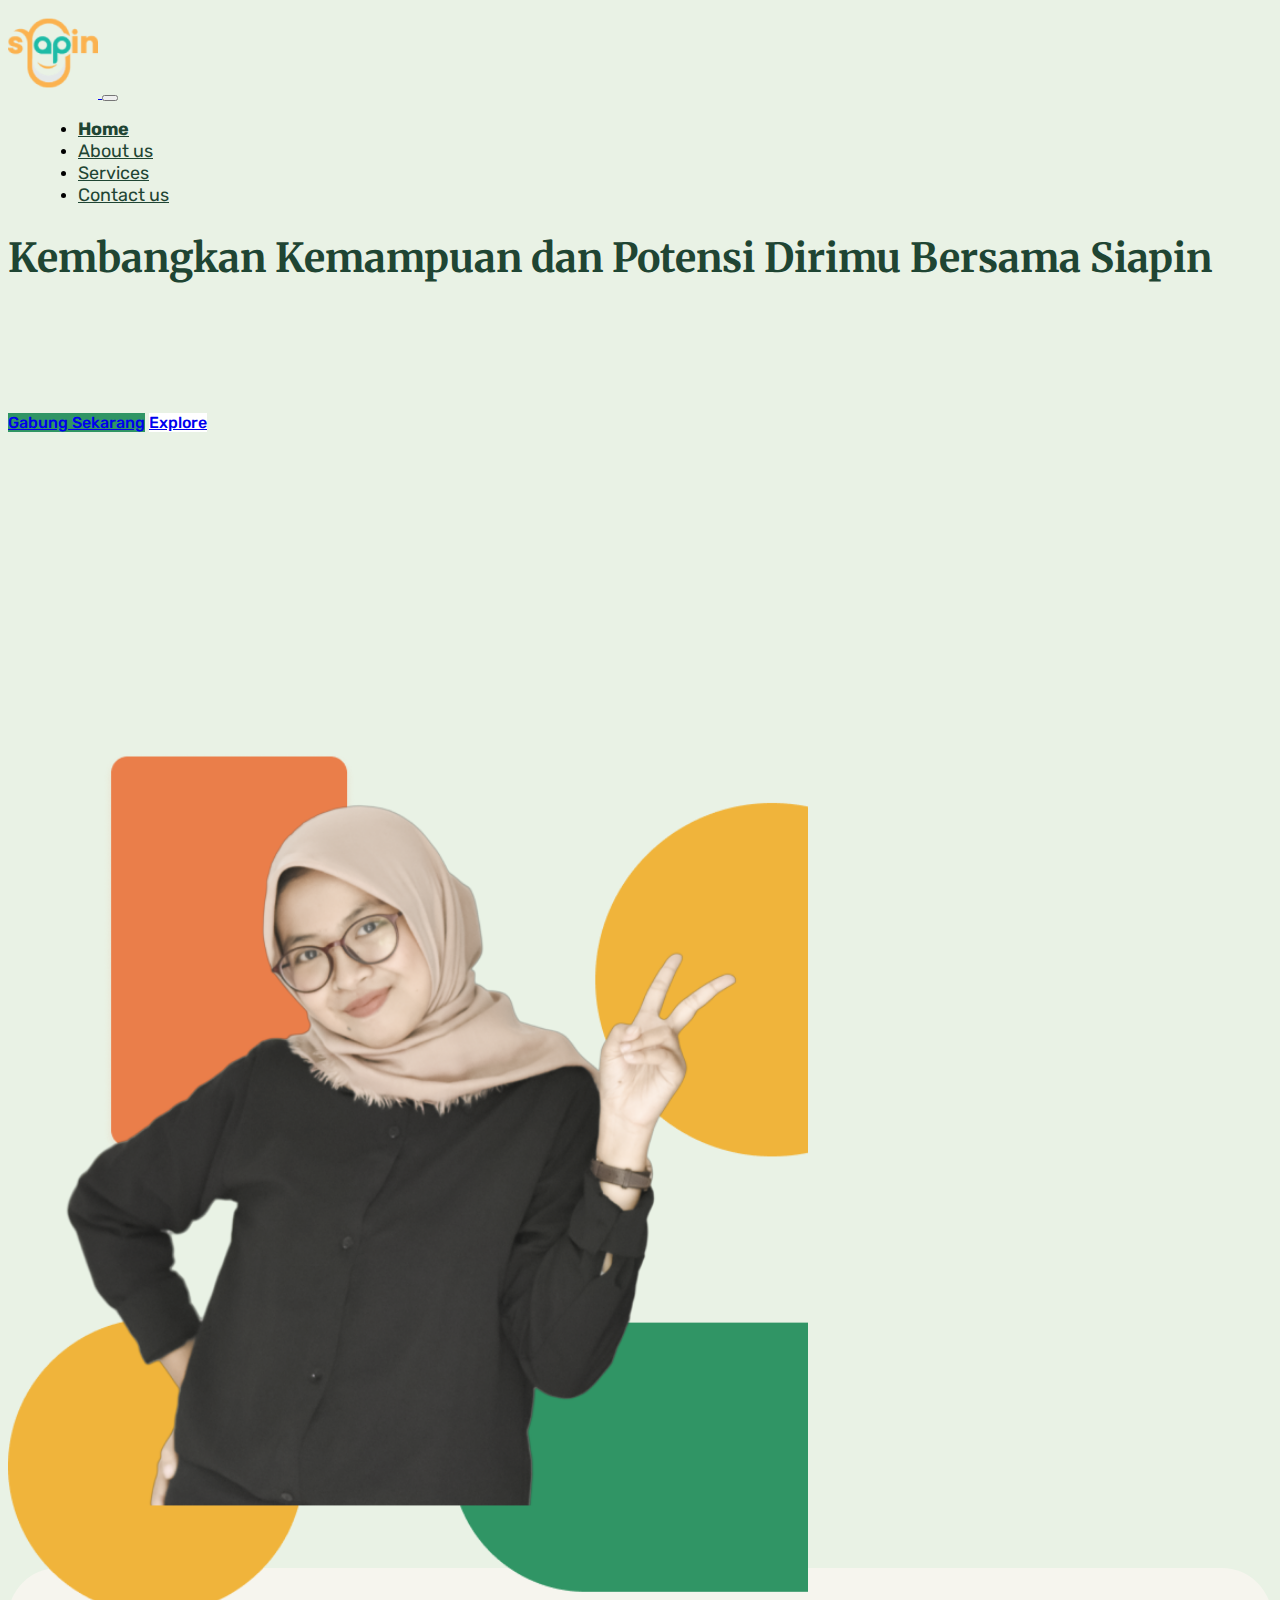
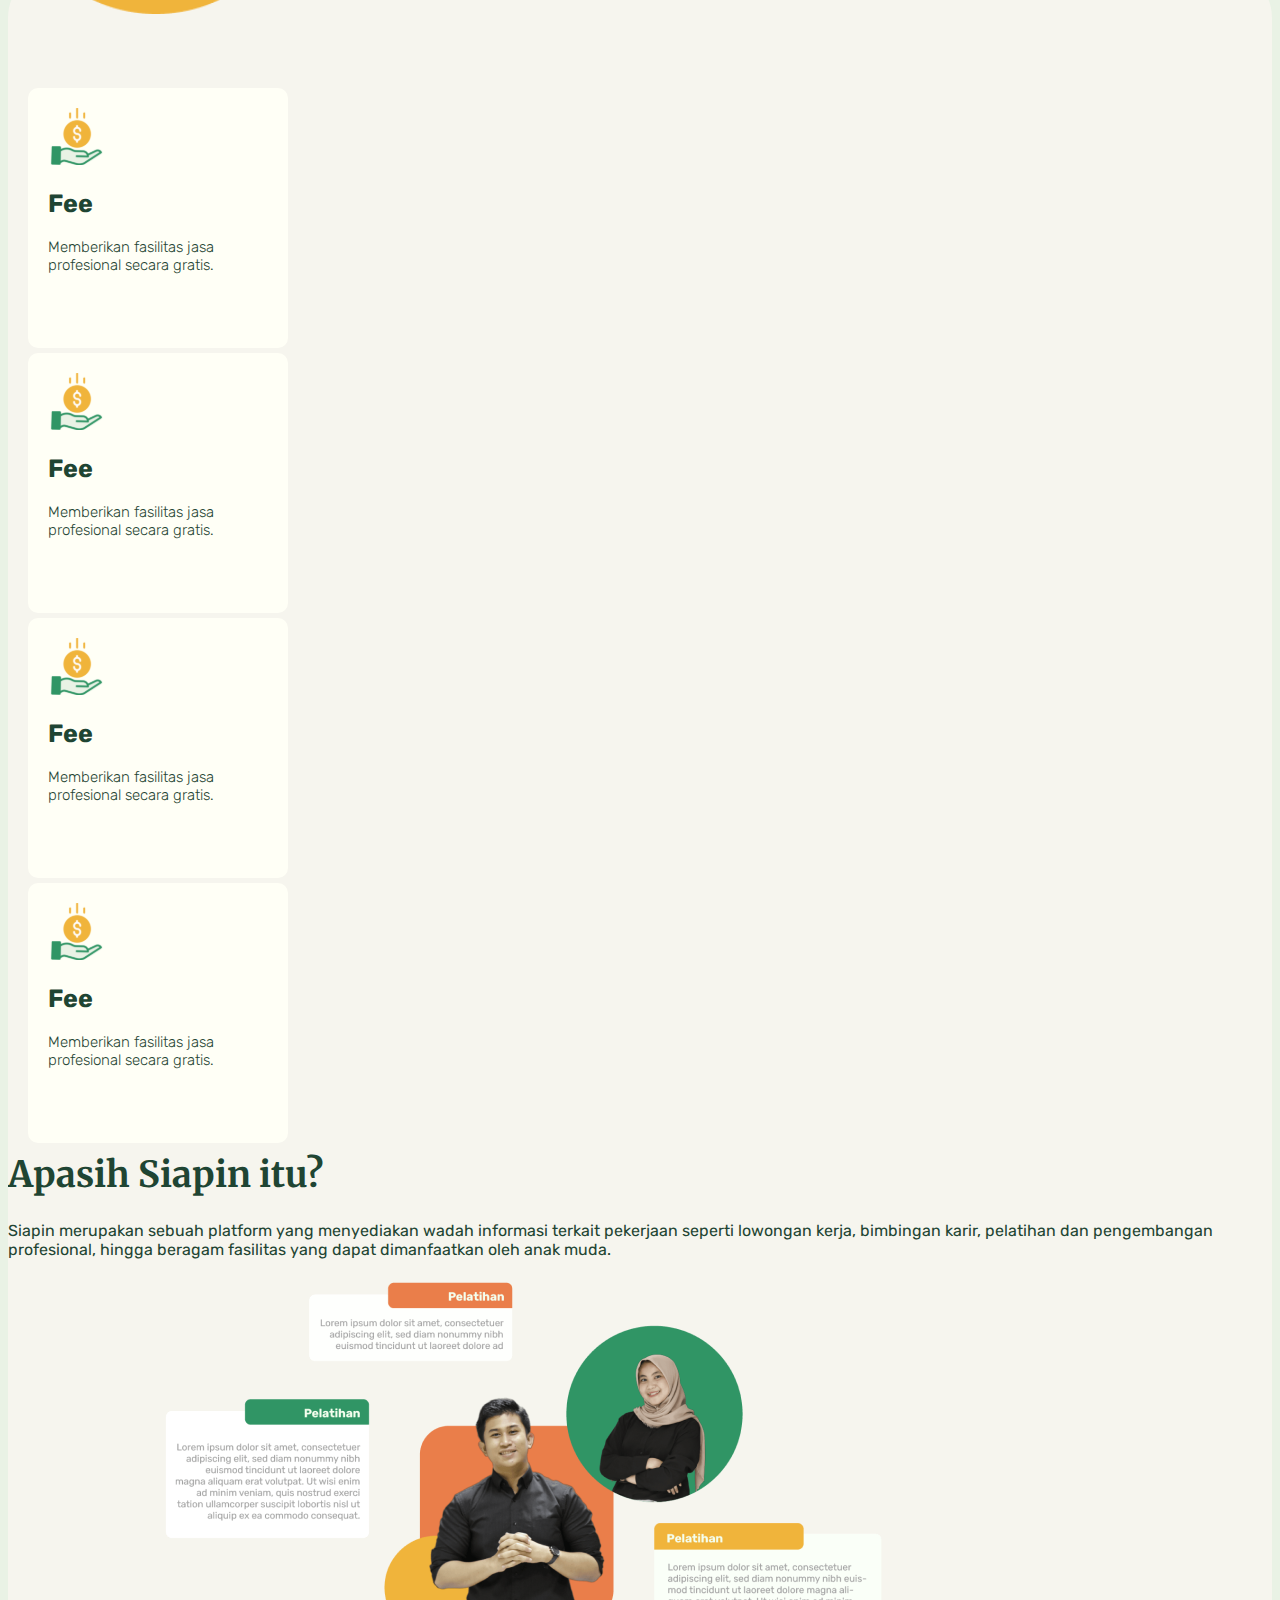
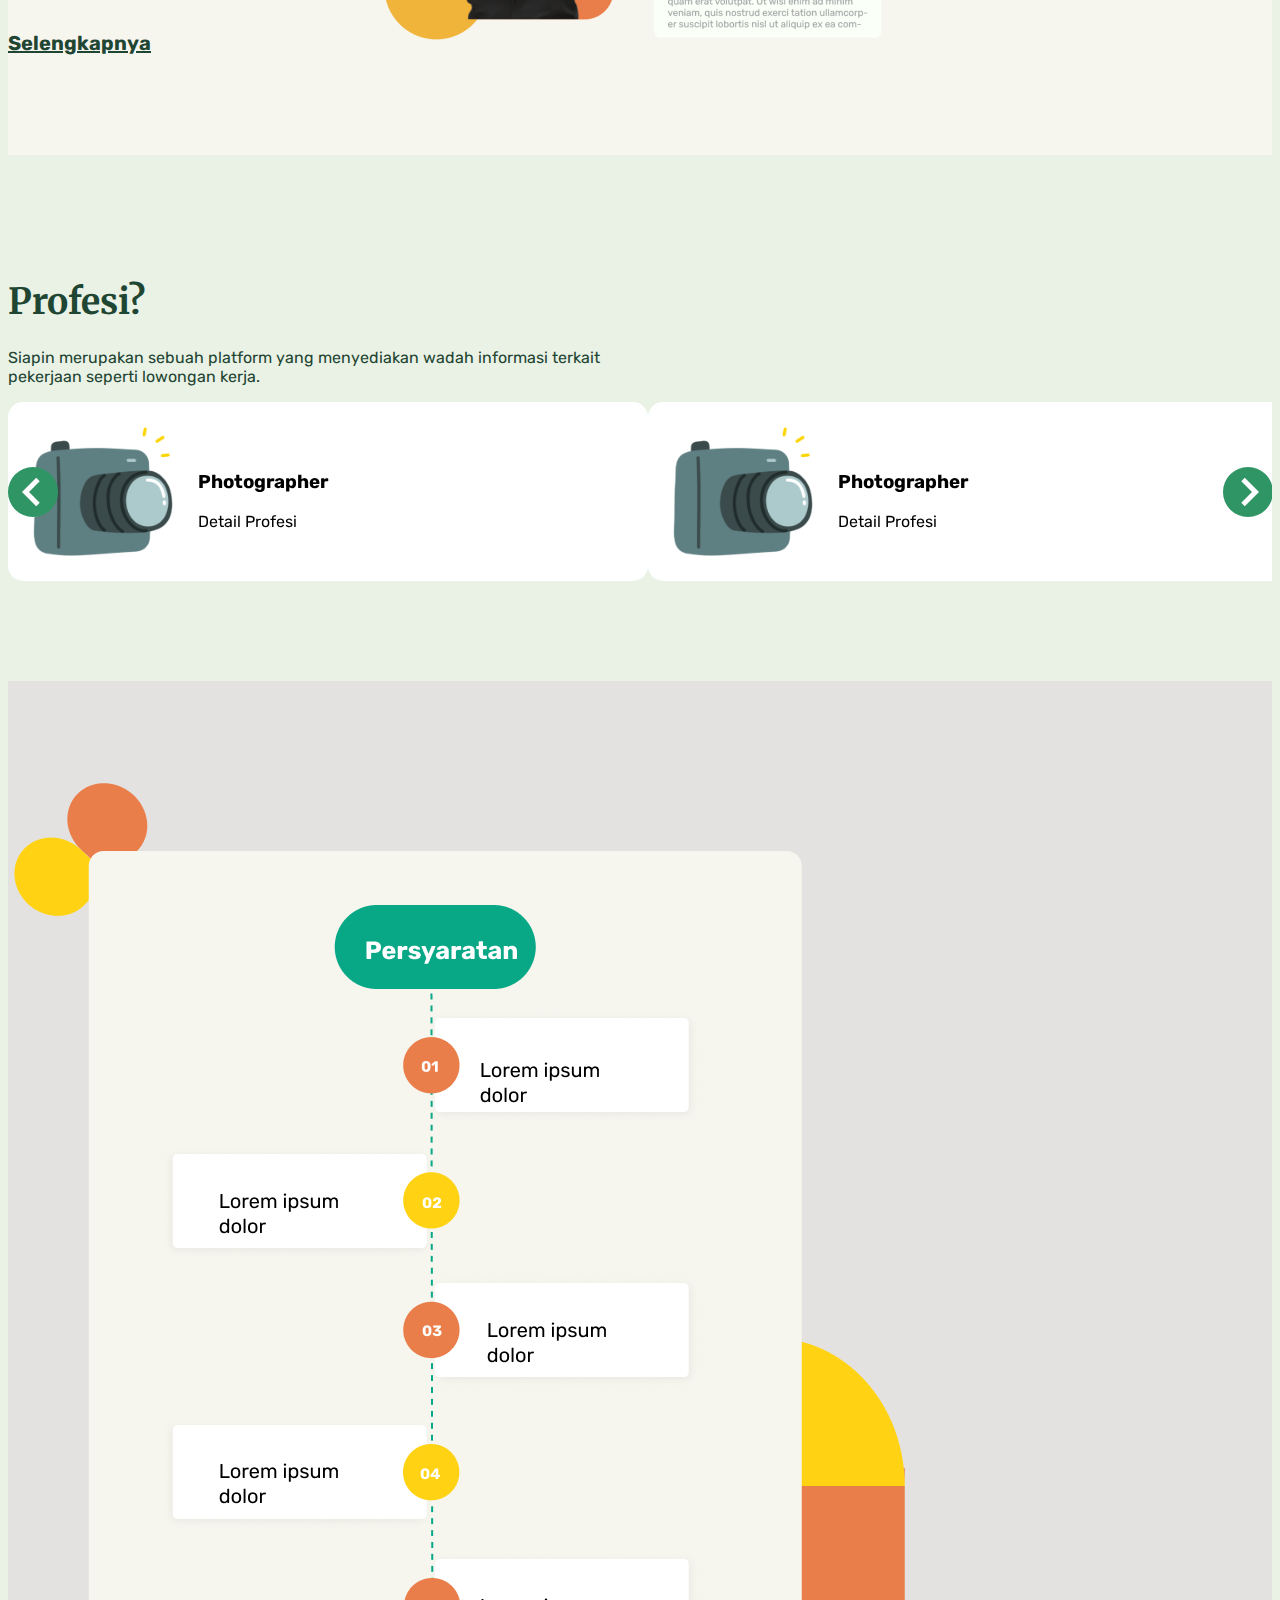
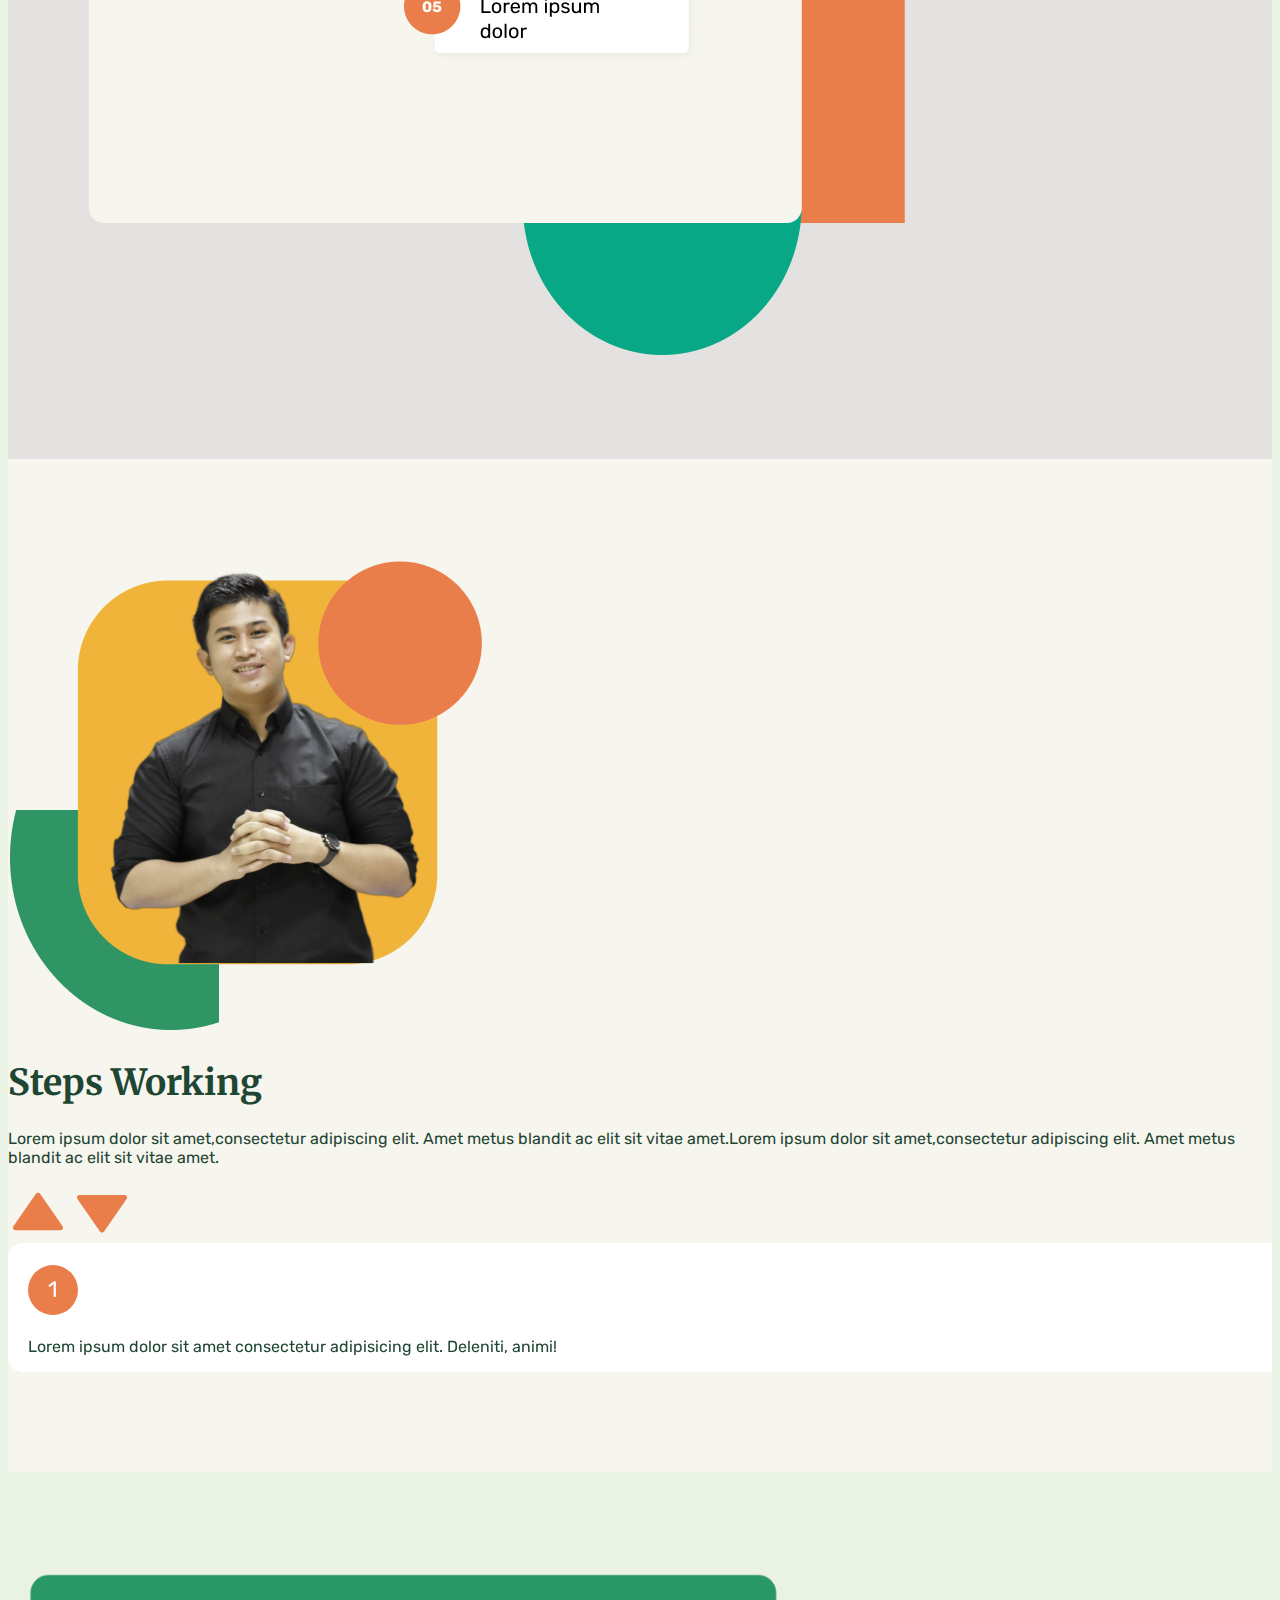
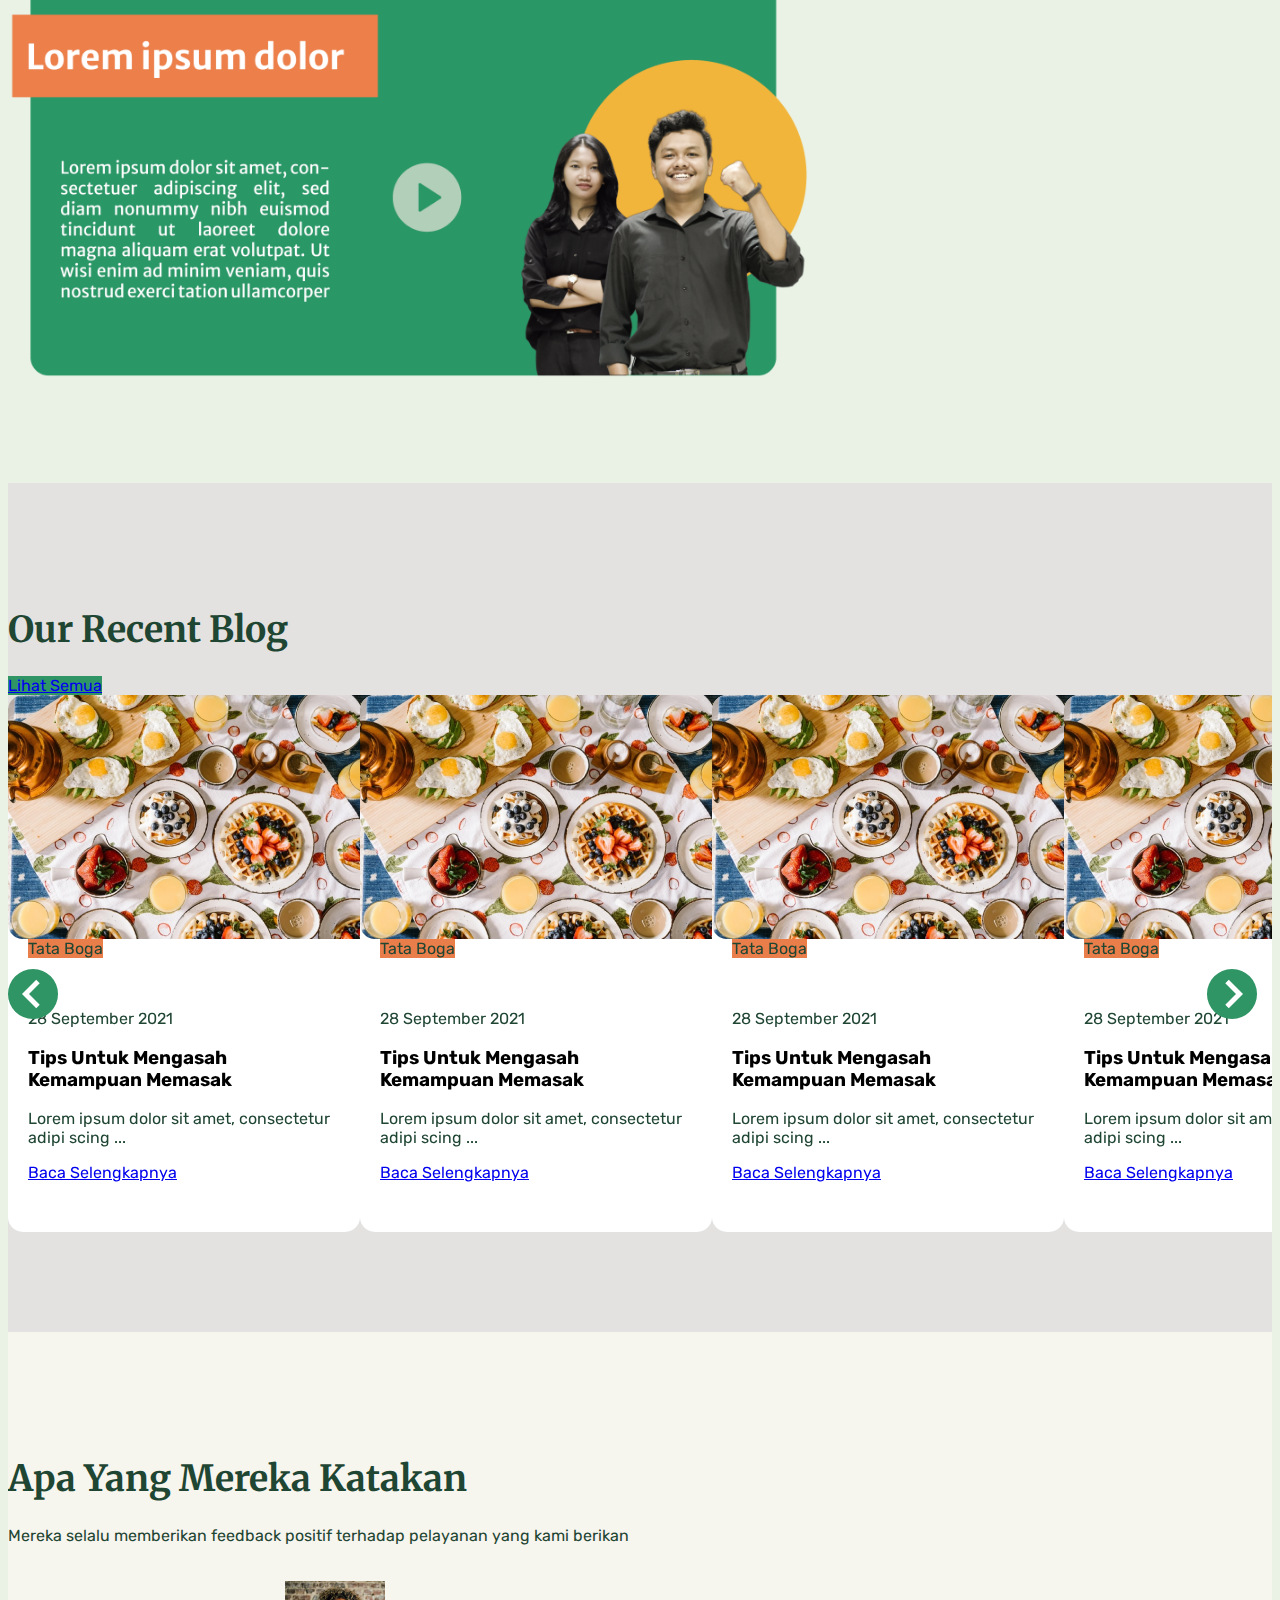
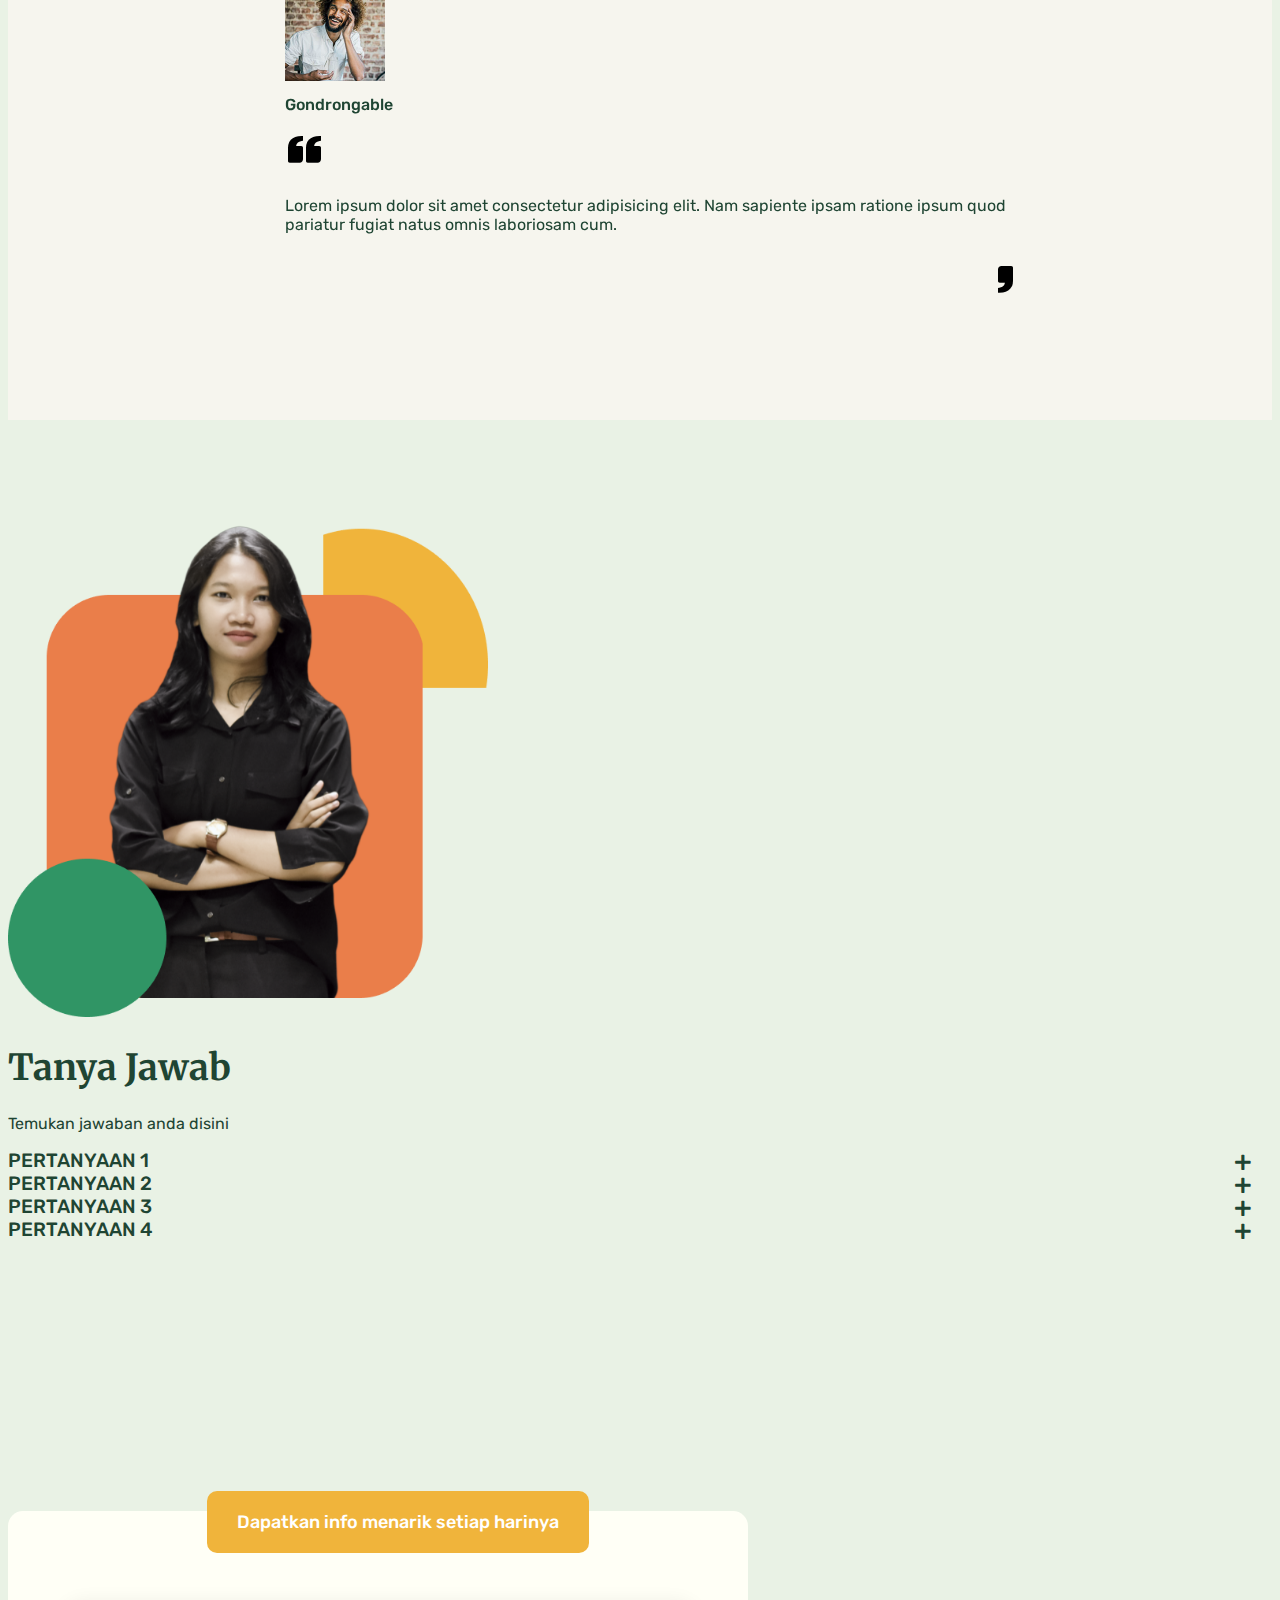
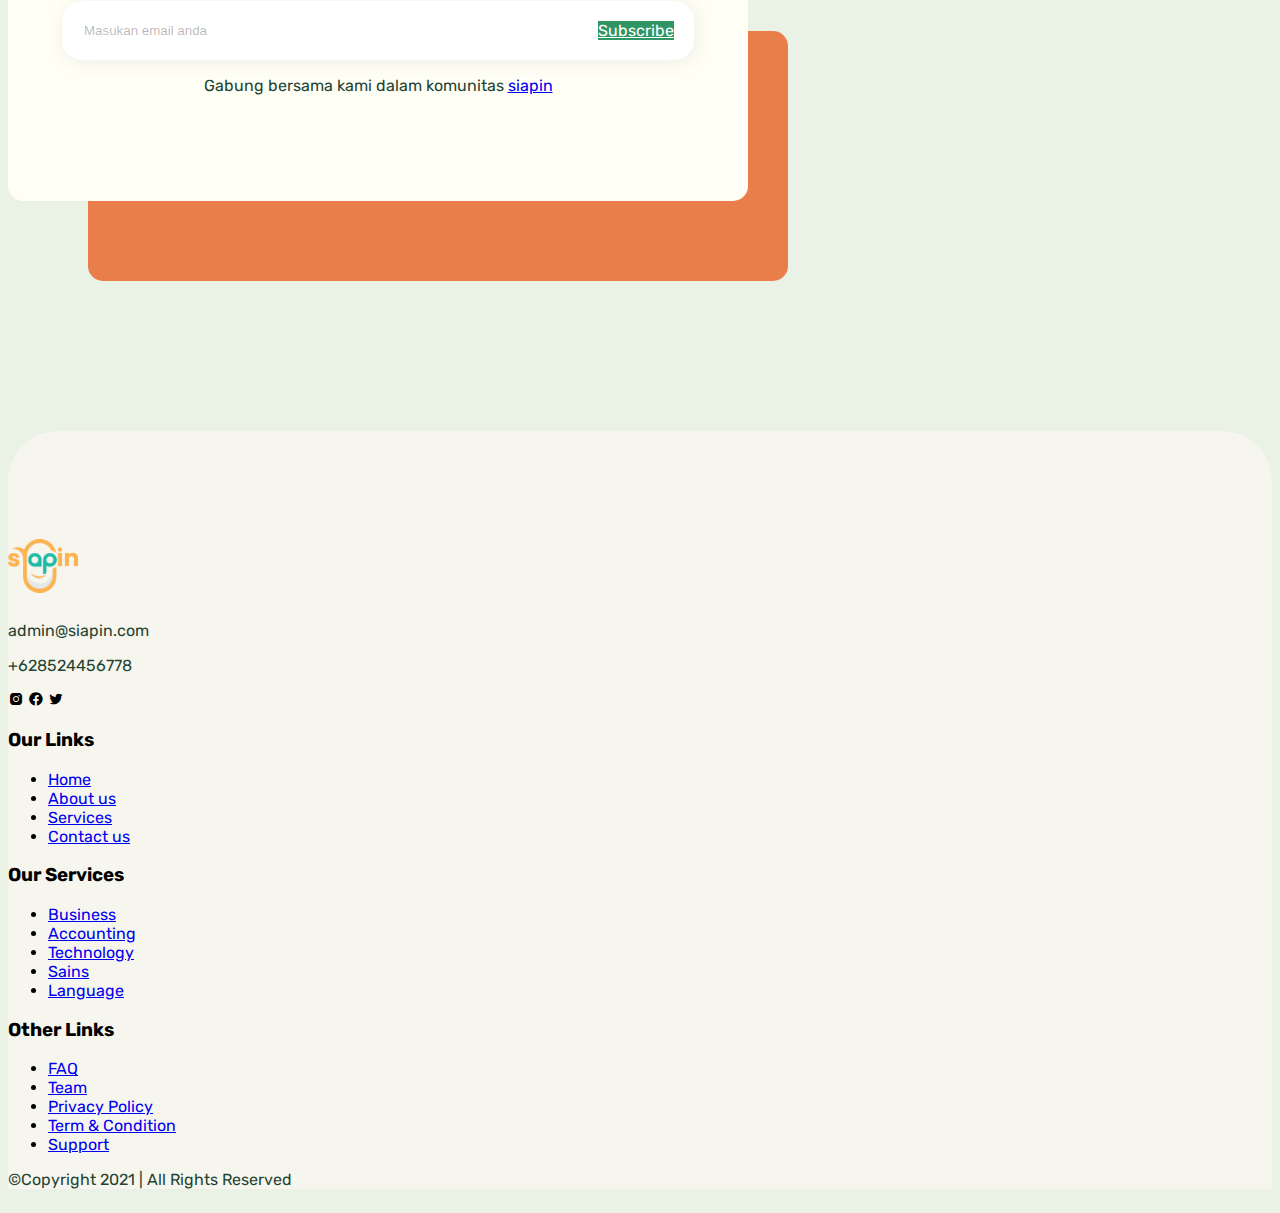
==== commit 0320aa89: "update button slider" ====
--- a/index.html
+++ b/index.html
@@ -163,8 +163,10 @@
 
                     <!-- Swiper -->
                     <div class="swiper mySwiper">
-                        <div class="btn-slider-profesi"><img src="assets/img/slider.png" alt="">
-                        </div>
+                        <div class="btn-slider-profesi-right d-none d-lg-block"><i
+                                class='bx bxs-chevron-right-circle'></i></div>
+                        <div class="btn-slider-profesi-left d-none d-lg-block"><i
+                                class='bx bxs-chevron-left-circle'></i></div>
                         <div class="swiper-wrapper">
                             <div class="swiper-slide card-profesi">
                                 <img src="assets/img/profesi1.png" class="img-fluid" alt="">
@@ -203,6 +205,7 @@
                             </div>
 
                         </div>
+                        <div class="swiper-pagination-profesi text-center mt-3 d-block d-lg-none"></div>
                     </div>
 
                 </div>
@@ -309,15 +312,16 @@
                 </div>
             </div>
             <div class="row row-blog">
-                <div class="btn-slider-blog"><img src="assets/img/slider.png" width="60" alt=""></div>
+                <div class="btn-slider-blog-right d-none d-lg-block"><i class='bx bxs-chevron-right-circle'></i></div>
+                <div class="btn-slider-blog-left d-none d-lg-block"><i class='bx bxs-chevron-left-circle'></i></div>
                 <div class="col-lg">
                     <!-- Swiper -->
                     <div class="swiper mySwiperBlog">
 
                         <div class="swiper-wrapper">
-                            <div class="swiper-slide card-wrapper img-fluid">
-                                <img src="assets/img/blog1.png" class=" img-fluid" alt="">
-                                <div class="content-card">
+                            <div class="swiper-slide card" style="width: 22rem;">
+                                <img src="assets/img/blog1.png" class="card-img-top" alt="">
+                                <div class="card-body">
                                     <p class="label px-4 py-2 text-white rounded-pill">Tata Boga</p>
                                     <p class="date">28 September 2021</p>
                                     <h3 class="title-blog">Tips Untuk Mengasah Kemampuan Memasak</h3>
@@ -325,9 +329,9 @@
                                     <a href="#">Baca Selengkapnya</a>
                                 </div>
                             </div>
-                            <div class="swiper-slide card-wrapper img-fluid">
-                                <img src="assets/img/blog1.png" class=" img-fluid" alt="">
-                                <div class="content-card">
+                            <div class="swiper-slide card" style="width: 22rem;">
+                                <img src="assets/img/blog1.png" class="card-img-top" alt="">
+                                <div class="card-body">
                                     <p class="label px-4 py-2 text-white rounded-pill">Tata Boga</p>
                                     <p class="date">28 September 2021</p>
                                     <h3 class="title-blog">Tips Untuk Mengasah Kemampuan Memasak</h3>
@@ -335,9 +339,9 @@
                                     <a href="#">Baca Selengkapnya</a>
                                 </div>
                             </div>
-                            <div class="swiper-slide card-wrapper img-fluid">
-                                <img src="assets/img/blog1.png" class=" img-fluid" alt="">
-                                <div class="content-card">
+                            <div class="swiper-slide card" style="width: 22rem;">
+                                <img src="assets/img/blog1.png" class="card-img-top" alt="">
+                                <div class="card-body">
                                     <p class="label px-4 py-2 text-white rounded-pill">Tata Boga</p>
                                     <p class="date">28 September 2021</p>
                                     <h3 class="title-blog">Tips Untuk Mengasah Kemampuan Memasak</h3>
@@ -345,9 +349,9 @@
                                     <a href="#">Baca Selengkapnya</a>
                                 </div>
                             </div>
-                            <div class="swiper-slide card-wrapper img-fluid">
-                                <img src="assets/img/blog1.png" class=" img-fluid" alt="">
-                                <div class="content-card">
+                            <div class="swiper-slide card" style="width: 22rem;">
+                                <img src="assets/img/blog1.png" class="card-img-top" alt="">
+                                <div class="card-body">
                                     <p class="label px-4 py-2 text-white rounded-pill">Tata Boga</p>
                                     <p class="date">28 September 2021</p>
                                     <h3 class="title-blog">Tips Untuk Mengasah Kemampuan Memasak</h3>
@@ -355,9 +359,9 @@
                                     <a href="#">Baca Selengkapnya</a>
                                 </div>
                             </div>
-                            <div class="swiper-slide card-wrapper img-fluid">
-                                <img src="assets/img/blog1.png" class=" img-fluid" alt="">
-                                <div class="content-card">
+                            <div class="swiper-slide card" style="width: 22rem;">
+                                <img src="assets/img/blog1.png" class="card-img-top" alt="">
+                                <div class="card-body">
                                     <p class="label px-4 py-2 text-white rounded-pill">Tata Boga</p>
                                     <p class="date">28 September 2021</p>
                                     <h3 class="title-blog">Tips Untuk Mengasah Kemampuan Memasak</h3>
@@ -365,9 +369,9 @@
                                     <a href="#">Baca Selengkapnya</a>
                                 </div>
                             </div>
-                            <div class="swiper-slide card-wrapper img-fluid">
-                                <img src="assets/img/blog1.png" class=" img-fluid" alt="">
-                                <div class="content-card">
+                            <div class="swiper-slide card" style="width: 22rem;">
+                                <img src="assets/img/blog1.png" class="card-img-top" alt="">
+                                <div class="card-body">
                                     <p class="label px-4 py-2 text-white rounded-pill">Tata Boga</p>
                                     <p class="date">28 September 2021</p>
                                     <h3 class="title-blog">Tips Untuk Mengasah Kemampuan Memasak</h3>
@@ -375,9 +379,9 @@
                                     <a href="#">Baca Selengkapnya</a>
                                 </div>
                             </div>
-                            <div class="swiper-slide card-wrapper img-fluid">
-                                <img src="assets/img/blog1.png" class=" img-fluid" alt="">
-                                <div class="content-card">
+                            <div class="swiper-slide card" style="width: 22rem;">
+                                <img src="assets/img/blog1.png" class="card-img-top" alt="">
+                                <div class="card-body">
                                     <p class="label px-4 py-2 text-white rounded-pill">Tata Boga</p>
                                     <p class="date">28 September 2021</p>
                                     <h3 class="title-blog">Tips Untuk Mengasah Kemampuan Memasak</h3>
@@ -385,18 +389,8 @@
                                     <a href="#">Baca Selengkapnya</a>
                                 </div>
                             </div>
-                            <div class="swiper-slide card-wrapper img-fluid">
-                                <img src="assets/img/blog1.png" class=" img-fluid" alt="">
-                                <div class="content-card">
-                                    <p class="label px-4 py-2 text-white rounded-pill">Tata Boga</p>
-                                    <p class="date">28 September 2021</p>
-                                    <h3 class="title-blog">Tips Untuk Mengasah Kemampuan Memasak</h3>
-                                    <p class="body-blog">Lorem ipsum dolor sit amet, consectetur adipi scing ...</p>
-                                    <a href="#">Baca Selengkapnya</a>
-                                </div>
-                            </div>
-                        </div>
-
+                        </div>
+                        <div class="swiper-pagination-blog text-center mt-3 d-block d-lg-none"></div>
                     </div>
 
                 </div>
@@ -602,8 +596,11 @@
     <script src="https://code.jquery.com/jquery-3.5.1.slim.min.js"
         integrity="sha384-DfXdz2htPH0lsSSs5nCTpuj/zy4C+OGpamoFVy38MVBnE+IbbVYUew+OrCXaRkfj"
         crossorigin="anonymous"></script>
-    <script src="https://cdn.jsdelivr.net/npm/bootstrap@4.6.0/dist/js/bootstrap.bundle.min.js"
-        integrity="sha384-Piv4xVNRyMGpqkS2by6br4gNJ7DXjqk09RmUpJ8jgGtD7zP9yug3goQfGII0yAns"
+    <script src="https://cdn.jsdelivr.net/npm/@popperjs/core@2.9.3/dist/umd/popper.min.js"
+        integrity="sha384-W8fXfP3gkOKtndU4JGtKDvXbO53Wy8SZCQHczT5FMiiqmQfUpWbYdTil/SxwZgAN"
+        crossorigin="anonymous"></script>
+    <script src="https://cdn.jsdelivr.net/npm/bootstrap@5.1.1/dist/js/bootstrap.min.js"
+        integrity="sha384-skAcpIdS7UcVUC05LJ9Dxay8AXcDYfBJqt1CJ85S/CFujBsIzCIv+l9liuYLaMQ/"
         crossorigin="anonymous"></script>
 
     <!-- Swiper JS -->
--- a/assets/css/style.css
+++ b/assets/css/style.css
@@ -176,14 +176,39 @@
 .profesi .row-slider{
     position: relative;
 }
-.profesi .btn-slider-profesi{
-    position: absolute;
-    font-size: 50px;
+.profesi .btn-slider-profesi-right{
+    position: absolute;
+    width: 49px;
+    height: 49px;
     top: 50%;
     transform: translateY(-50%);
     right: 0;
-    z-index: 10;
-    
+    z-index: 10; 
+    background-color: white;
+    border-radius: 50%;
+    display: flex;
+    justify-content: center;
+    align-items: center;
+
+}
+.profesi .btn-slider-profesi-left{
+    position: absolute;
+    width: 49px;
+    height: 49px;
+    top: 50%;
+    transform: translateY(-50%);
+    left: 0;
+    z-index: 10; 
+    background-color: white;
+    border-radius: 50%;
+    display: flex;
+    justify-content: center;
+    align-items: center;
+
+}
+.profesi .btn-slider-profesi-right, .btn-slider-profesi-left i{
+    color: var(--hijau-pallet);
+    font-size: 60px;
 }
 
 .profesi .swiper-slide{
@@ -283,32 +308,29 @@
     color: var(--hitam-pallet);
     font-size: 36px;
 }
-.blog .card-wrapper{
-    position: relative;
-    max-width: 380px;
+.blog .card{
+    position: relative;
     background-color: #fff;
     border-radius: 15px;
-    min-height: 500px;
-    padding-top: 220px;
 }
 .blog .card-wrapper img{
     position: absolute;
     top: 0;
 }
-.blog .card-wrapper .content-card{
+.blog .card .card-body{
     position: relative;
     padding: 50px 20px;
     
  }
- .card-wrapper .content-card .label{
+ .card .card-body .label{
      position: absolute;
-     top: 0;
+     top: -20px;
      background-color: var(--orange-pallet);
  }
  .blog .row-blog{
      position: relative;
  }
-.blog .btn-slider-blog{
+.blog .btn-slider-blog-right{
     right: -20px;
     top: 50%;
     transform: translateX(-50%);
@@ -316,6 +338,19 @@
     z-index: 10;
     cursor: pointer;
 }
+.blog .btn-slider-blog-left{
+    left: 25px;
+    top: 50%;
+    transform: translateX(-50%);
+    position: absolute;
+    z-index: 10;
+    cursor: pointer;
+}
+.blog .btn-slider-blog-right, .btn-slider-blog-left  i{
+    color: var(--hijau-pallet);
+    font-size: 60px;
+}
+
 
 /* blog end */
 
@@ -520,4 +555,7 @@
        font-size: 15px;
        padding: 10px 15px;
     }
-}
+    .profesi .card-profesi img{
+        width: 100px;
+    }
+}
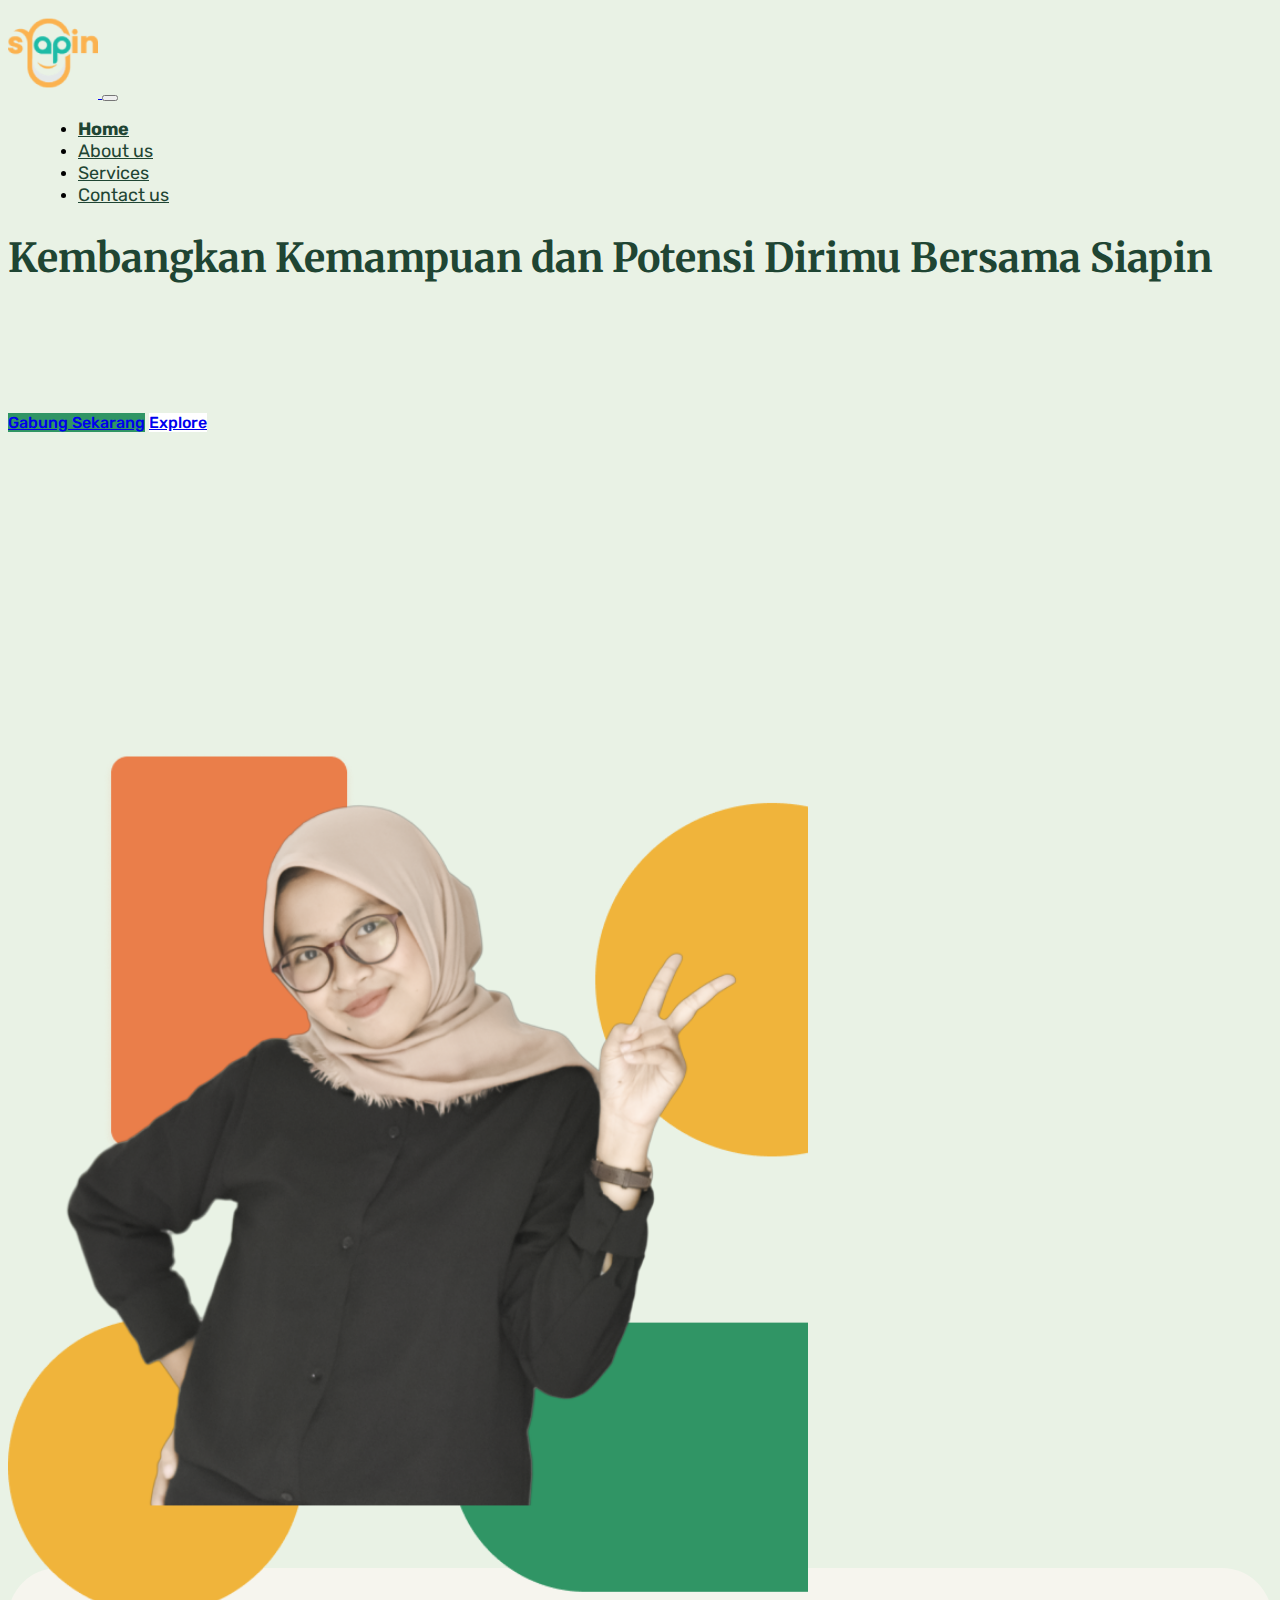
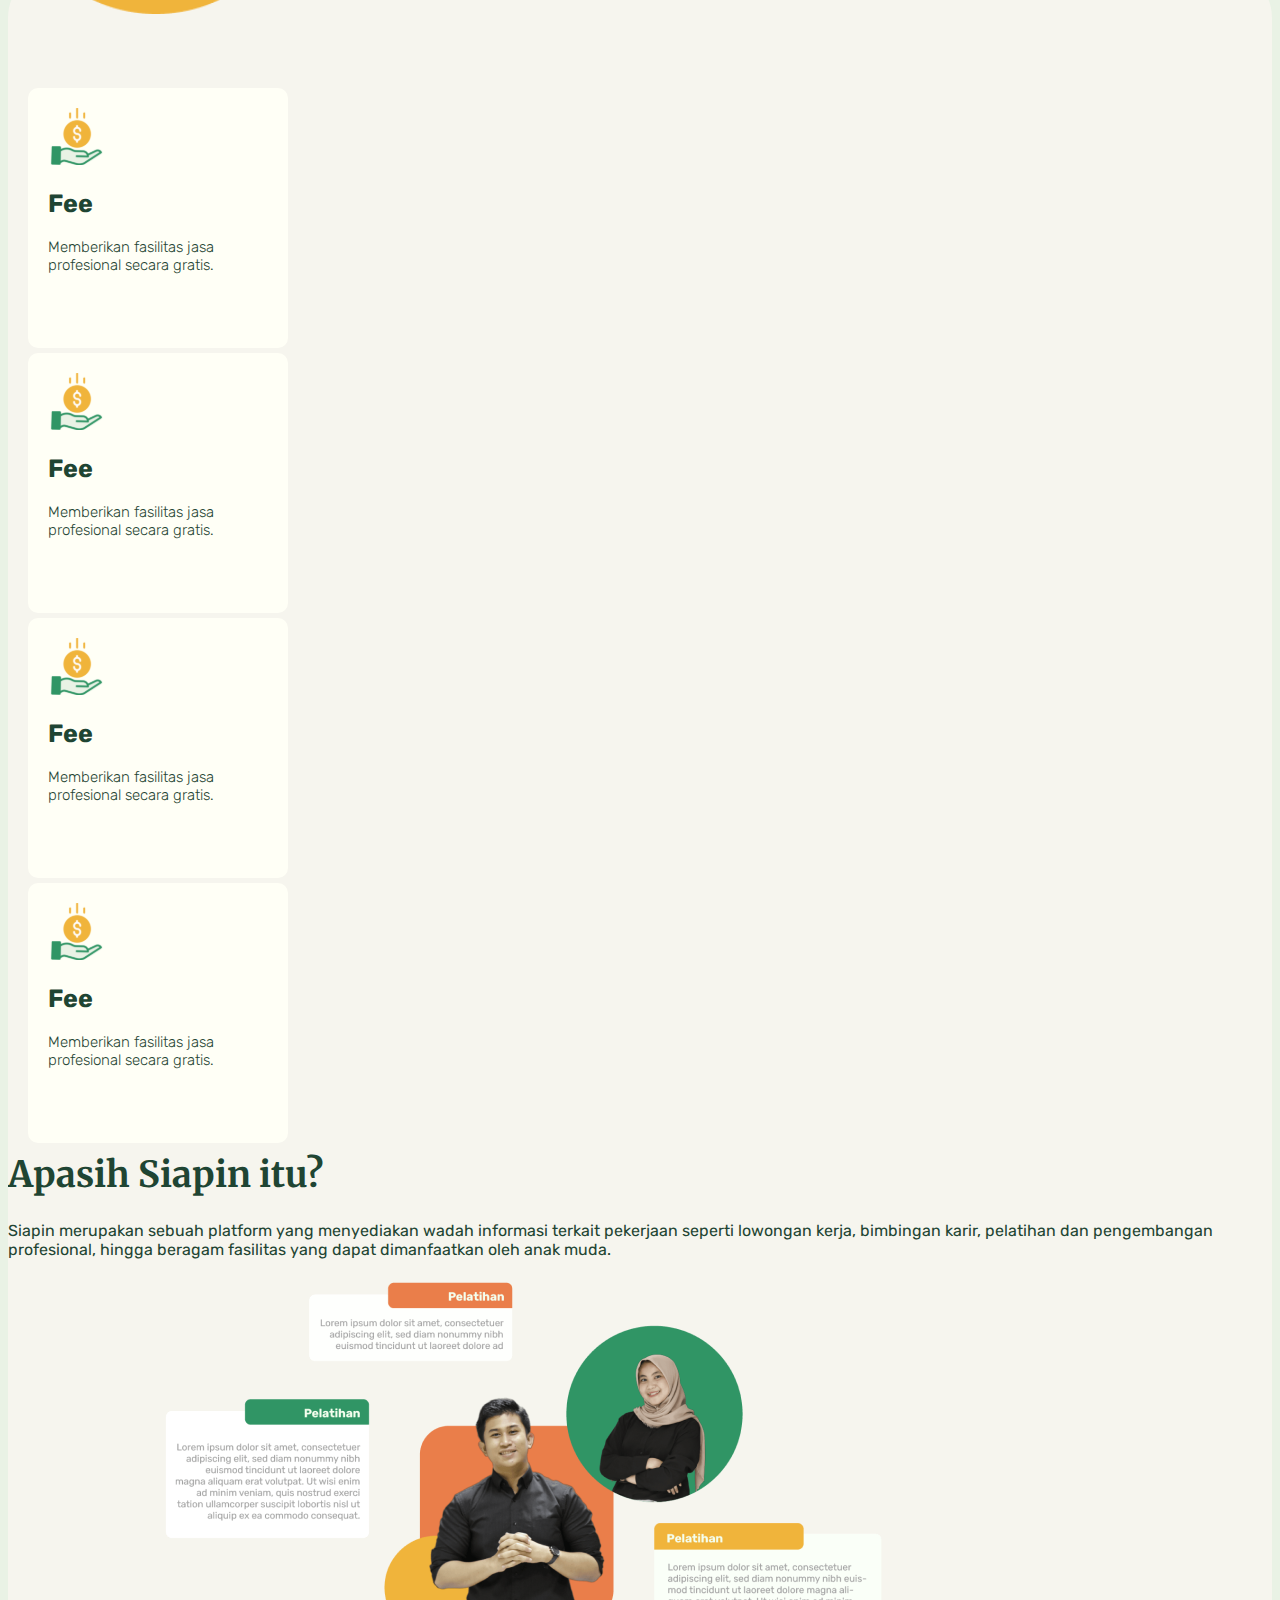
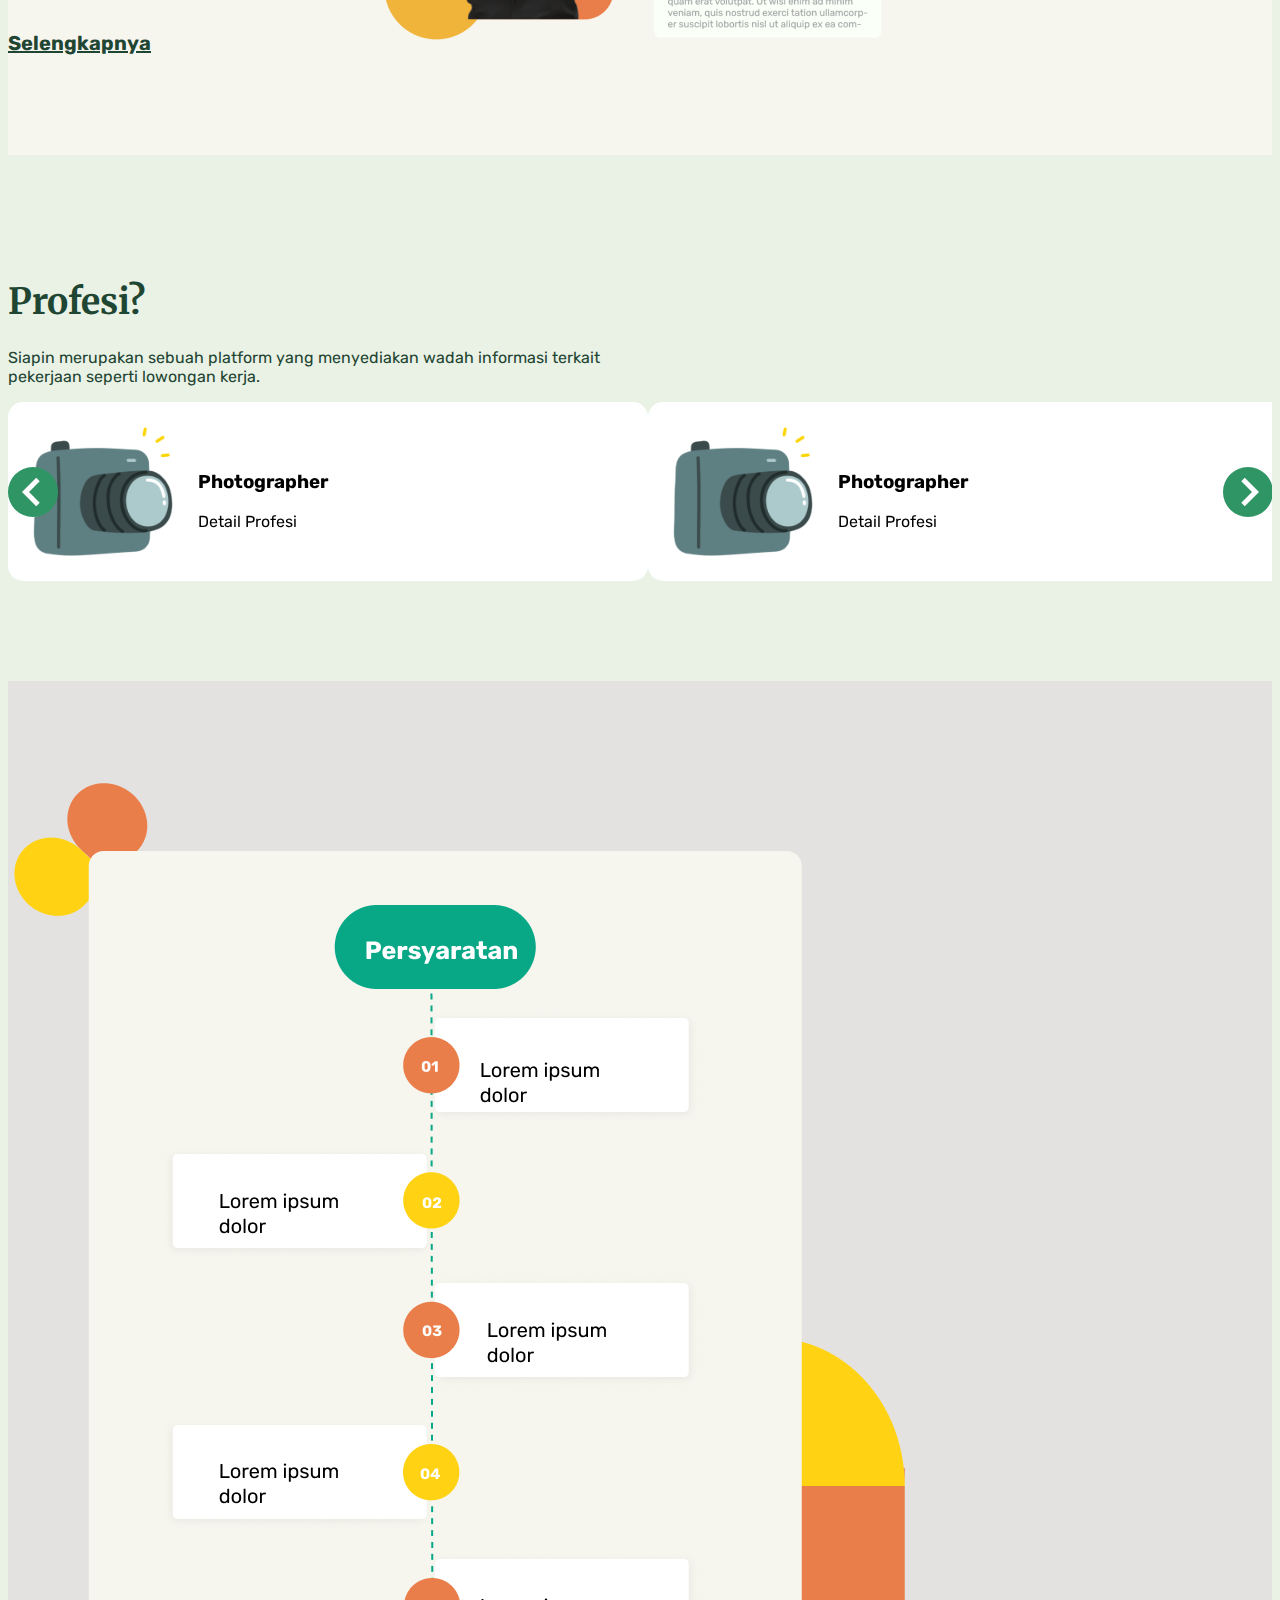
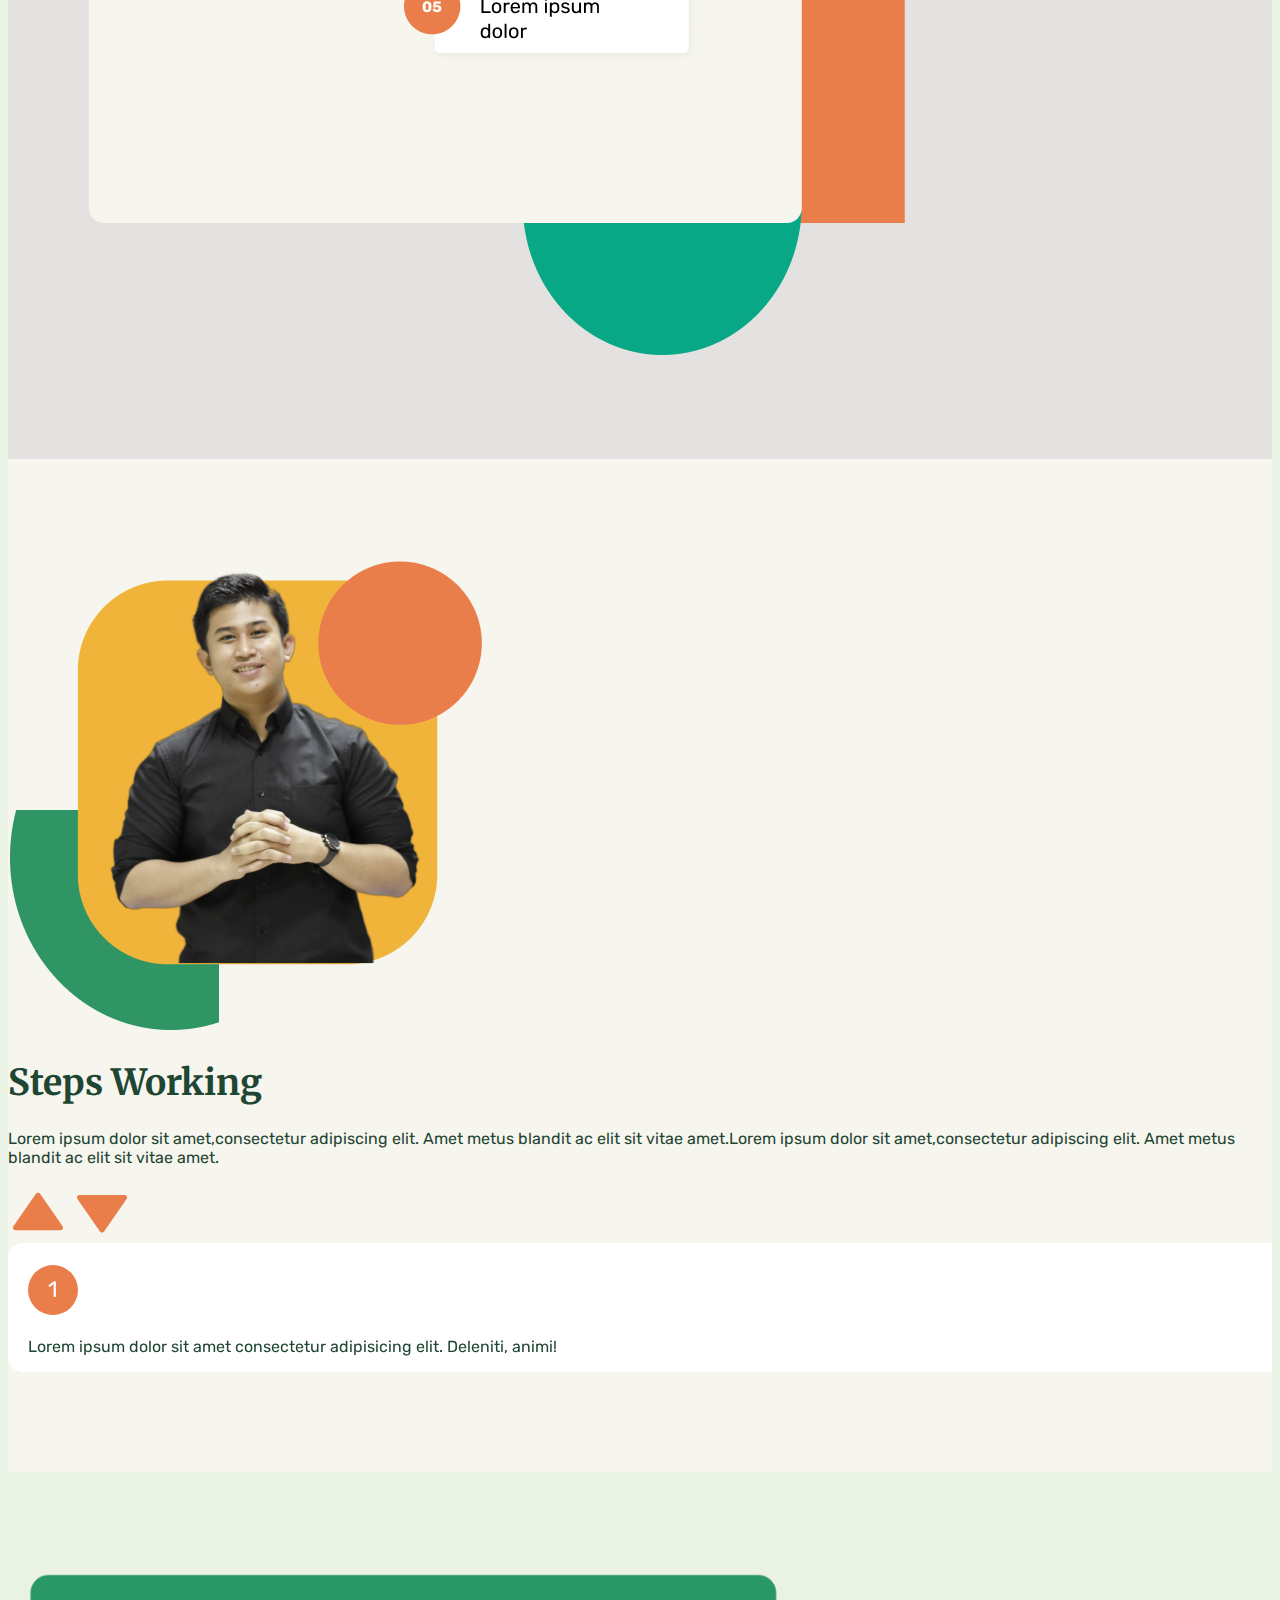
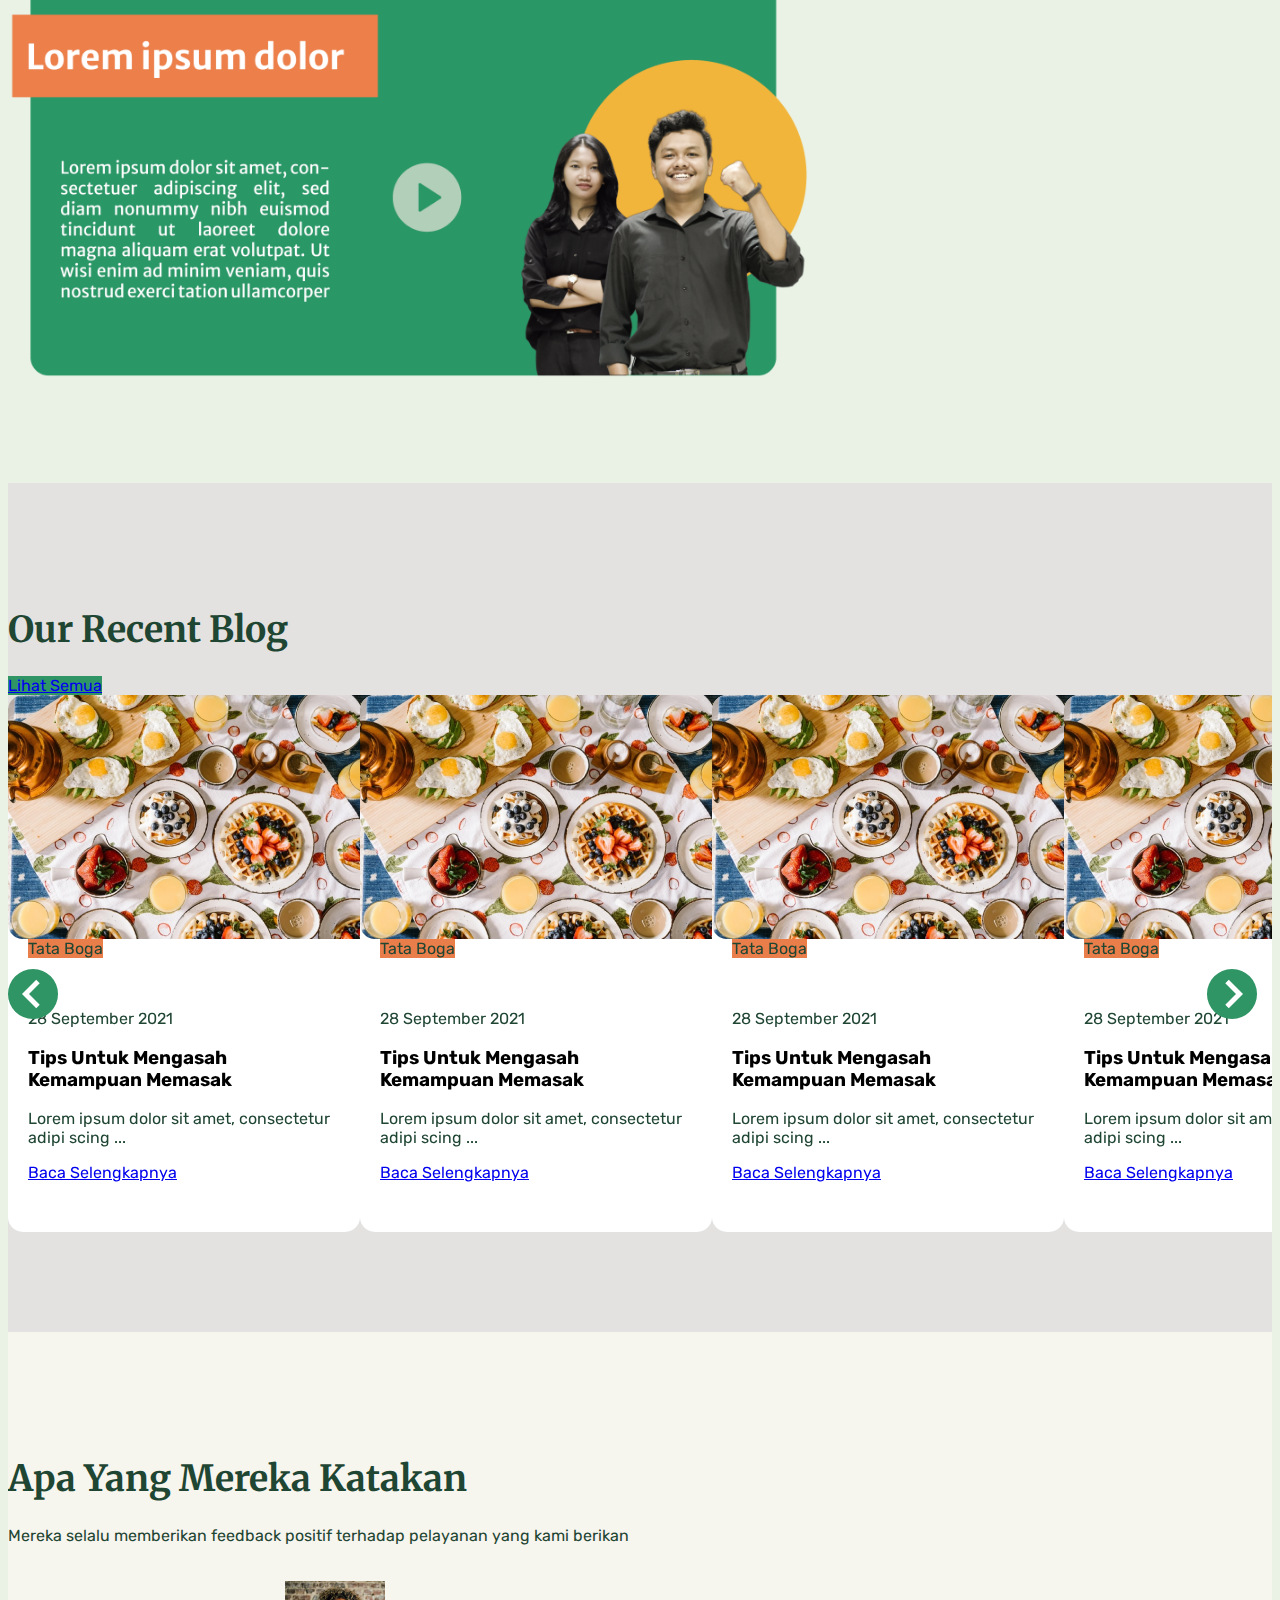
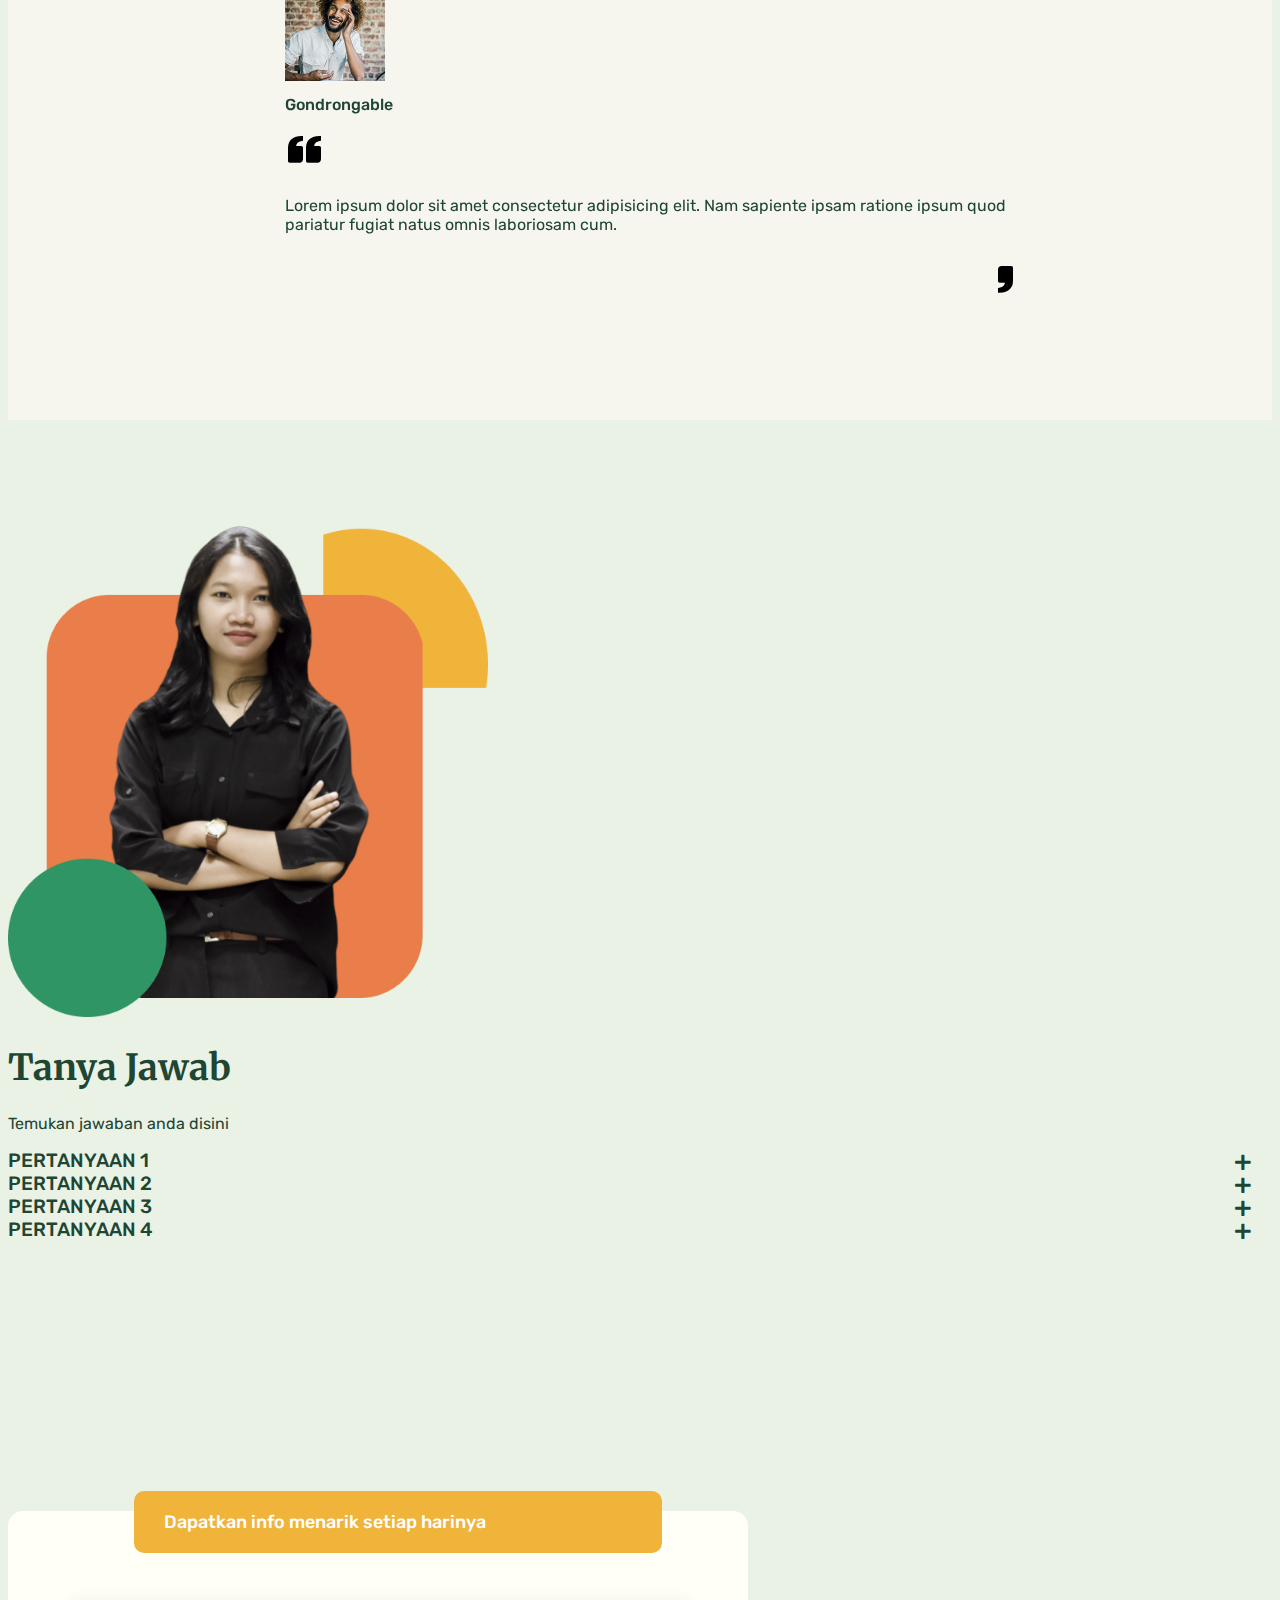
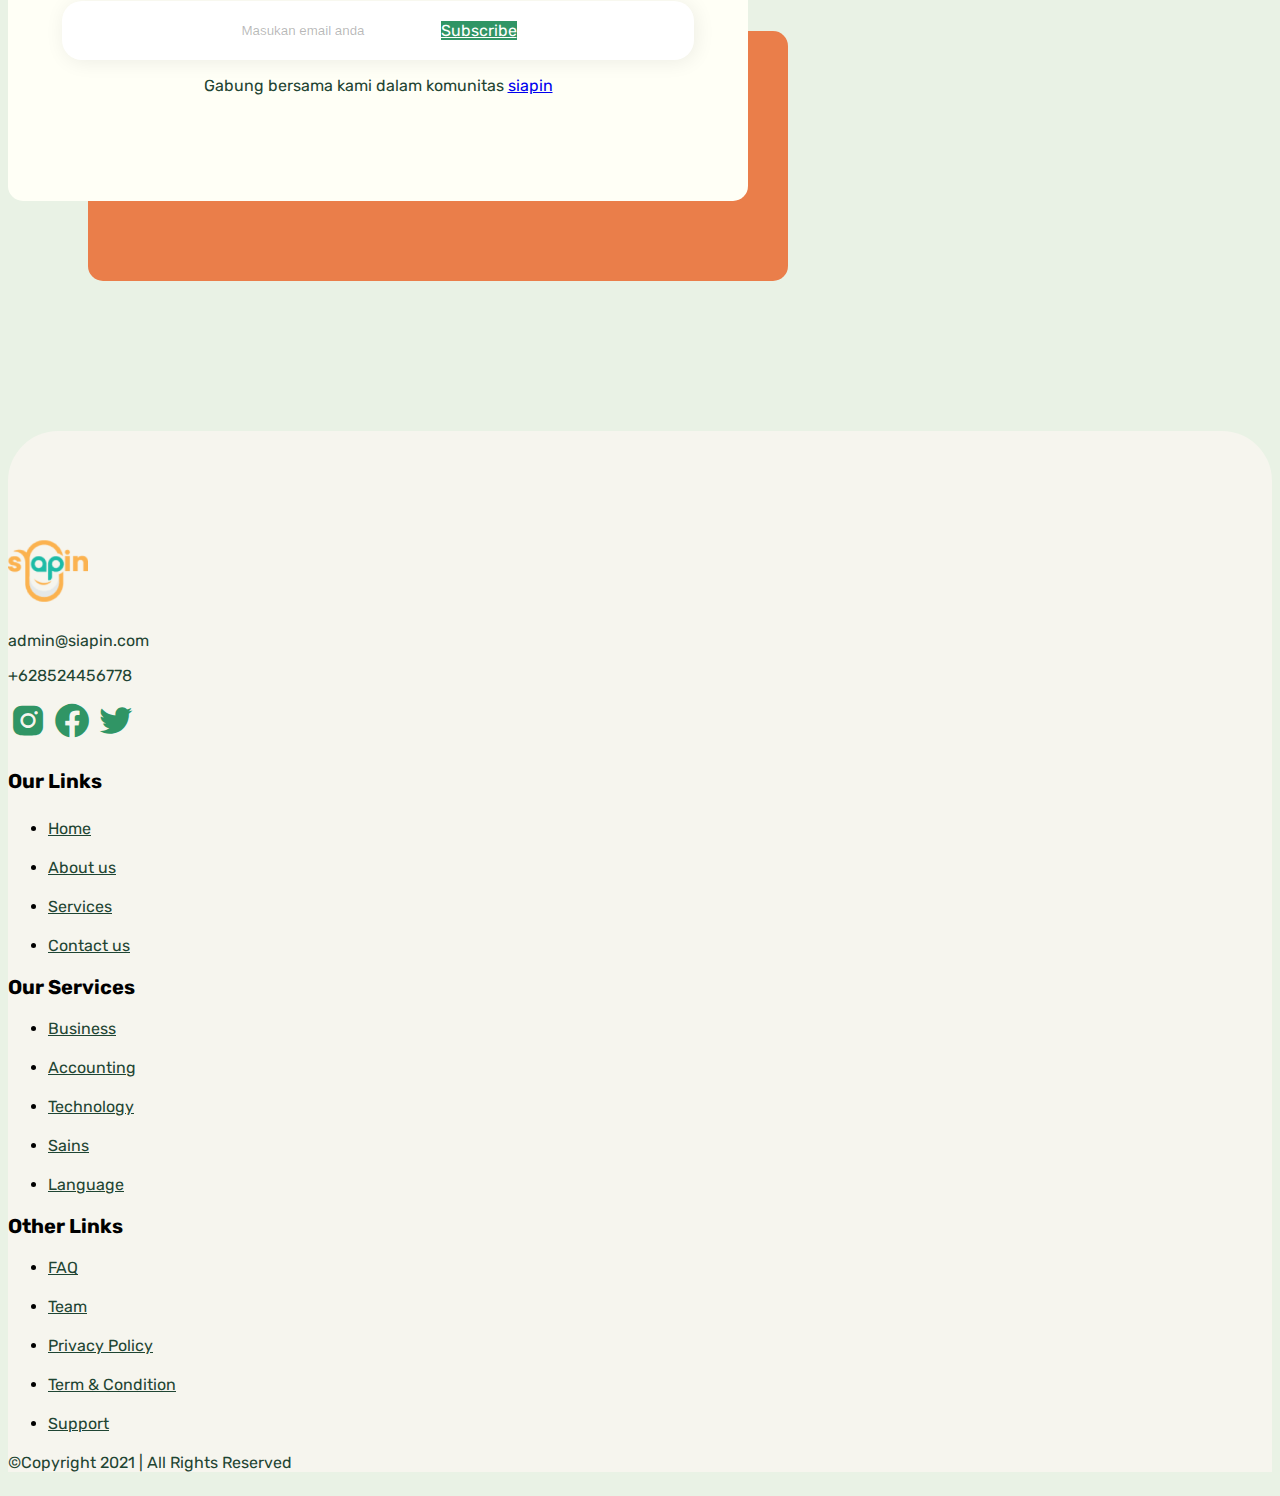
==== commit 9338e06c: "update footer" ====
--- a/index.html
+++ b/index.html
@@ -69,7 +69,7 @@
             <div class="row align-items-center">
                 <div class=" col-lg-6 content-left">
                     <div class="content-wrapper">
-                        <h1 class="heading-home">Kembangkan Kemampuan dan Potensi Dirimu
+                        <h1 class="heading-home text-md-center text-lg-left">Kembangkan Kemampuan dan Potensi Dirimu
                             Bersama Siapin
                         </h1>
                         <div class="button-home text-center text-lg-left">
@@ -92,7 +92,7 @@
     <section class="about">
         <div class="container-fluid about-wrapper">
             <div class="row">
-                <div class="col-lg-6">
+                <div class="col-lg-6 mb-md-5">
                     <div
                         class="box-wrapper-list m-auto m-lg-0 justify-content-center justify-content-lg-start d-flex flex-wrap">
                         <div class="box-list">
@@ -233,7 +233,7 @@
                 <div class="col-lg-6 mb-md-5">
                     <img src="assets/img/step.png" class="img-fluid m-md-auto mb-5 m-lg-0 d-block" alt="">
                 </div>
-                <div class="col-lg-6">
+                <div class="col-lg-6 mt-md-5">
                     <h1 class="heading-step mb-4">Steps Working</h1>
                     <p class="subheading-step ">Lorem ipsum dolor sit amet,consectetur adipiscing elit. Amet
                         metus
@@ -540,18 +540,18 @@
     <footer class="footer">
         <div class="container-fluid">
             <div class="row">
-                <div class="col-md-4">
-                    <img src="assets/img/logo.ico" class="mb-4 d-block" width="70" alt="">
+                <div class="col-md-4 mb-5">
+                    <img src="assets/img/logo.ico" class="mb-4 d-block" width="80" alt="">
                     <p>admin@siapin.com</p>
                     <p>+628524456778</p>
-                    <div class="icon-sosmed">
+                    <div class="icon-sosmed mt-lg-4">
                         <i class='bx bxl-instagram-alt'></i>
-                        <i class='bx bxl-facebook-circle'></i>
+                        <i class='bx bxl-facebook-circle mx-lg-2'></i>
                         <i class='bx bxl-twitter'></i>
                     </div>
                 </div>
-                <div class="col-md-2 offset-md-2">
-                    <h3 class="heading-footer mb-4">Our Links</h3>
+                <div class="col-md-3 mb-3 col-lg-2 offset-md-2">
+                    <h4 class="heading-footer mb-4">Our Links</h4>
                     <ul class=" list-unstyled">
                         <li><a href="#">Home</a></li>
                         <li><a href="#">About us</a></li>
@@ -559,7 +559,7 @@
                         <li><a href="#">Contact us</a></li>
                     </ul>
                 </div>
-                <div class="col-md-2">
+                <div class="col-md-3 mb-3 col-lg-2">
                     <h3 class="heading-footer mb-4">Our Services</h3>
                     <ul class=" list-unstyled">
                         <li><a href="#">Business</a></li>
@@ -569,7 +569,7 @@
                         <li><a href="#">Language</a></li>
                     </ul>
                 </div>
-                <div class="col-md-2">
+                <div class="col-md-3 mb-3 col-lg-2">
                     <h3 class="heading-footer mb-4">Other Links</h3>
                     <ul class=" list-unstyled">
                         <li><a href="#">FAQ</a></li>
@@ -581,7 +581,7 @@
                 </div>
             </div>
             <div class="row mt-4">
-                <div class="col-lg">
+                <div class="col-lg  pb-1">
                     <p>&copy;Copyright 2021 | All Rights Reserved</p>
                 </div>
             </div>
--- a/assets/css/style.css
+++ b/assets/css/style.css
@@ -469,6 +469,7 @@
     padding: 20px 30px;
     border-radius: 10px;
     color: #fff;
+    width: 60%;
     font-weight: 500;
     font-size: 18px;
     
@@ -489,7 +490,8 @@
     width: 80%;
     padding: 20px 20px;
     display: flex;
-    justify-content: space-between;
+    justify-content: center;
+    gap: 20px;
     align-items: center;
     flex-wrap: wrap;
     border-radius: 20px;
@@ -521,6 +523,20 @@
     background-color: var(--body2-color);
     border-radius: 50px 50px 0 0 ;
 }
+.footer .icon-sosmed i{
+    color: var(--hijau-pallet);
+    font-size: 40px;
+}
+.footer .heading-footer{
+    font-size: 20px;
+}
+.footer ul li{
+    margin-bottom: 20px;
+}
+.footer ul a{
+    color: var(--hitam-pallet);
+
+}
 /* footer end */
 
 
@@ -550,6 +566,8 @@
 @media screen and (max-width: 450px) {
     .subs .label{
         font-size: 12px;
+        padding: 20px 10px;
+        width: 80%;
     }
     .blog .btn-blog{
        font-size: 15px;
@@ -558,4 +576,28 @@
     .profesi .card-profesi img{
         width: 100px;
     }
-}
+    .subs .box-wrapper{
+        max-width: 740px;
+        min-height: 300px;
+    }
+    .subs .box{
+        background: #FFFFF6;
+        max-width: 700px;
+        min-height: 300px;
+    }
+    .subs .box p{
+        font-size: 12px
+    }
+    .subs .orn{
+        position: absolute;
+        bottom: 0; right: 0;
+        width: 500px;
+        min-height: 200px;
+        background-color: var(--orange-pallet);
+        border-radius: 15px;
+        z-index: -1;
+    }
+    .footer{
+        padding-top: 50px;
+    }
+}
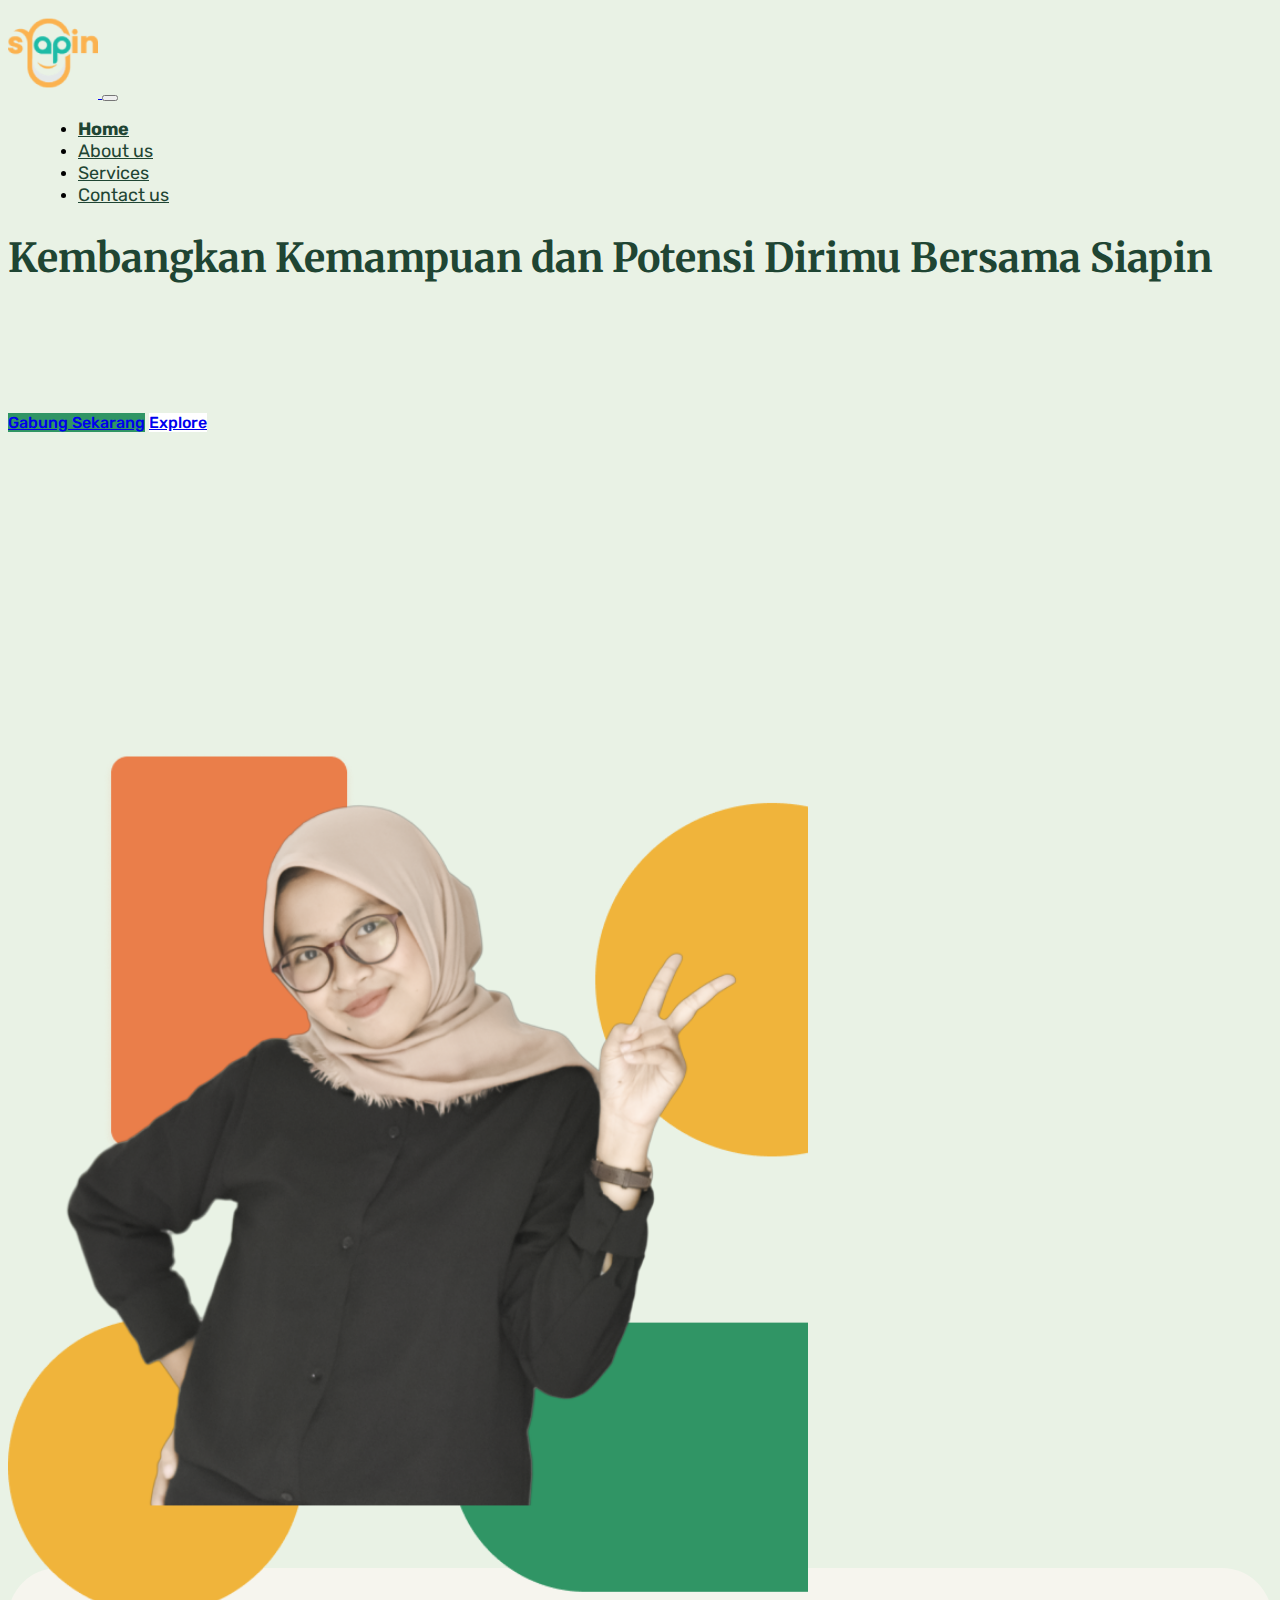
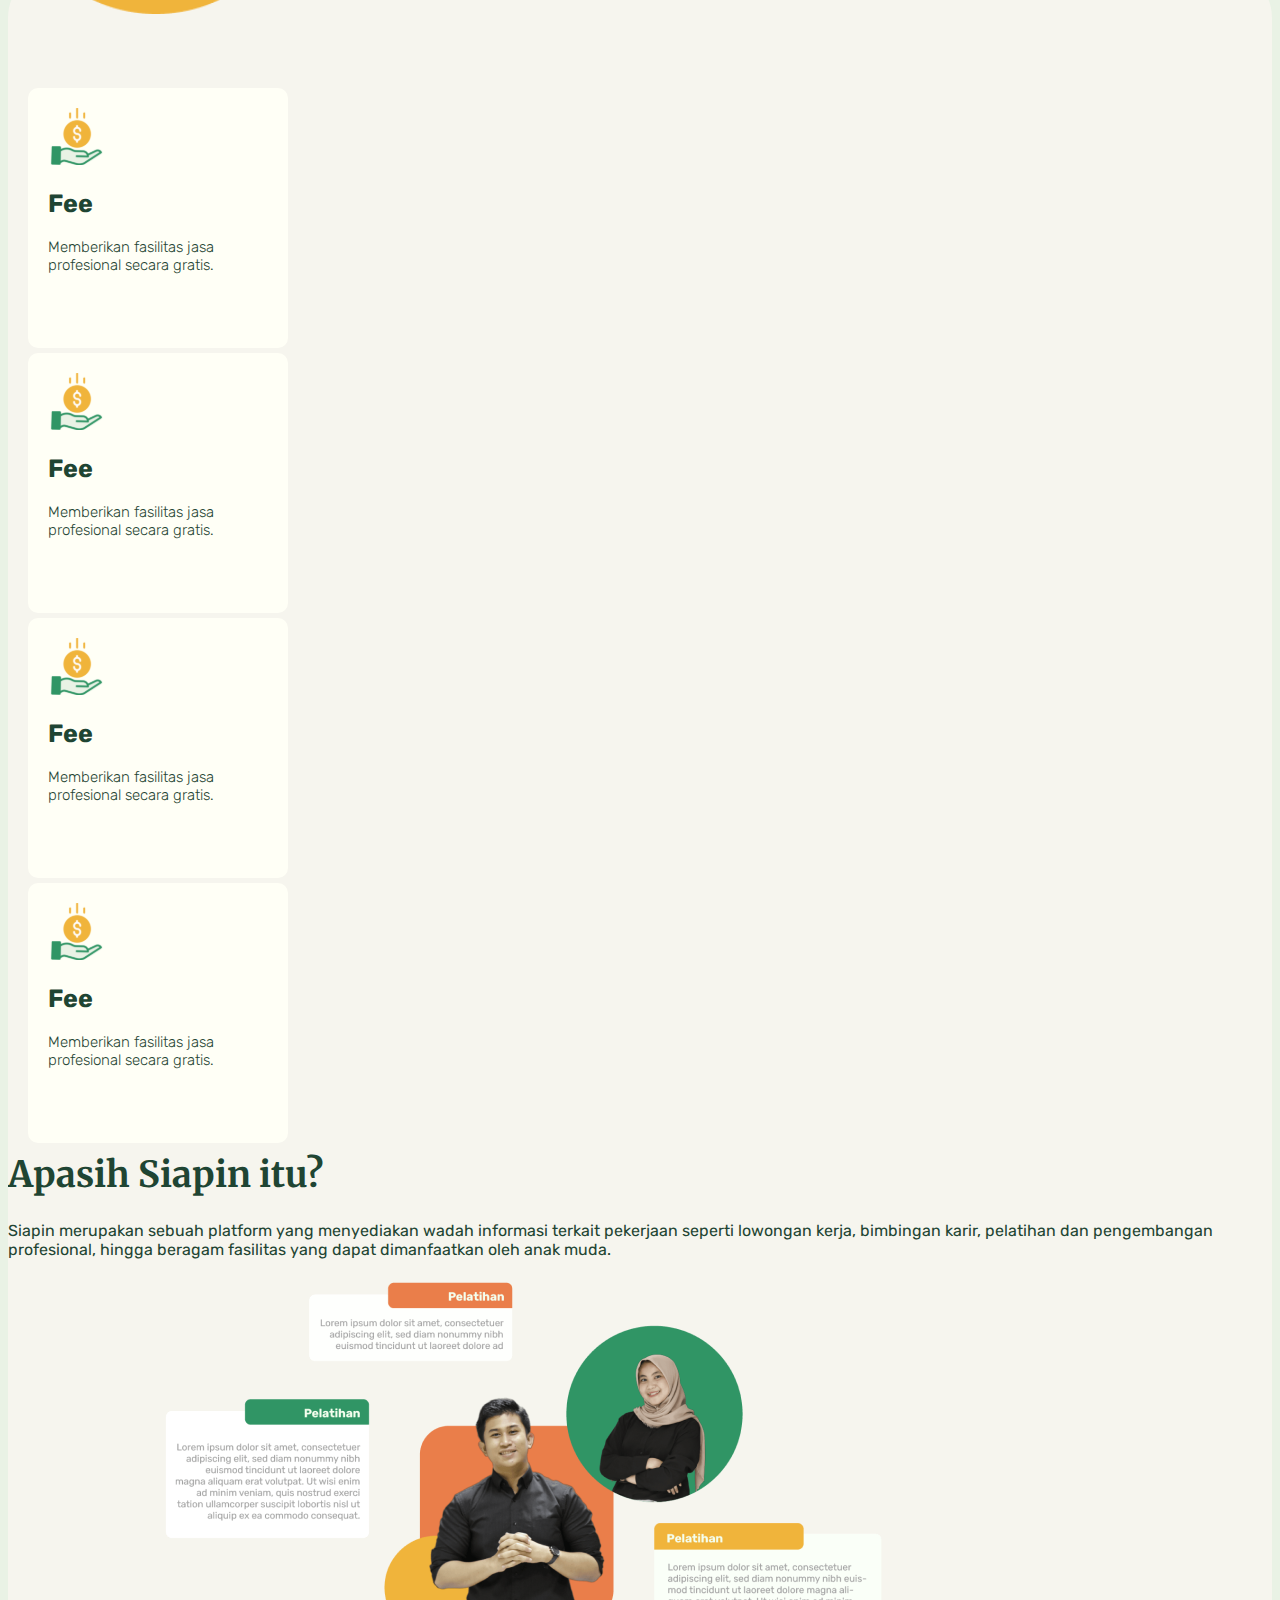
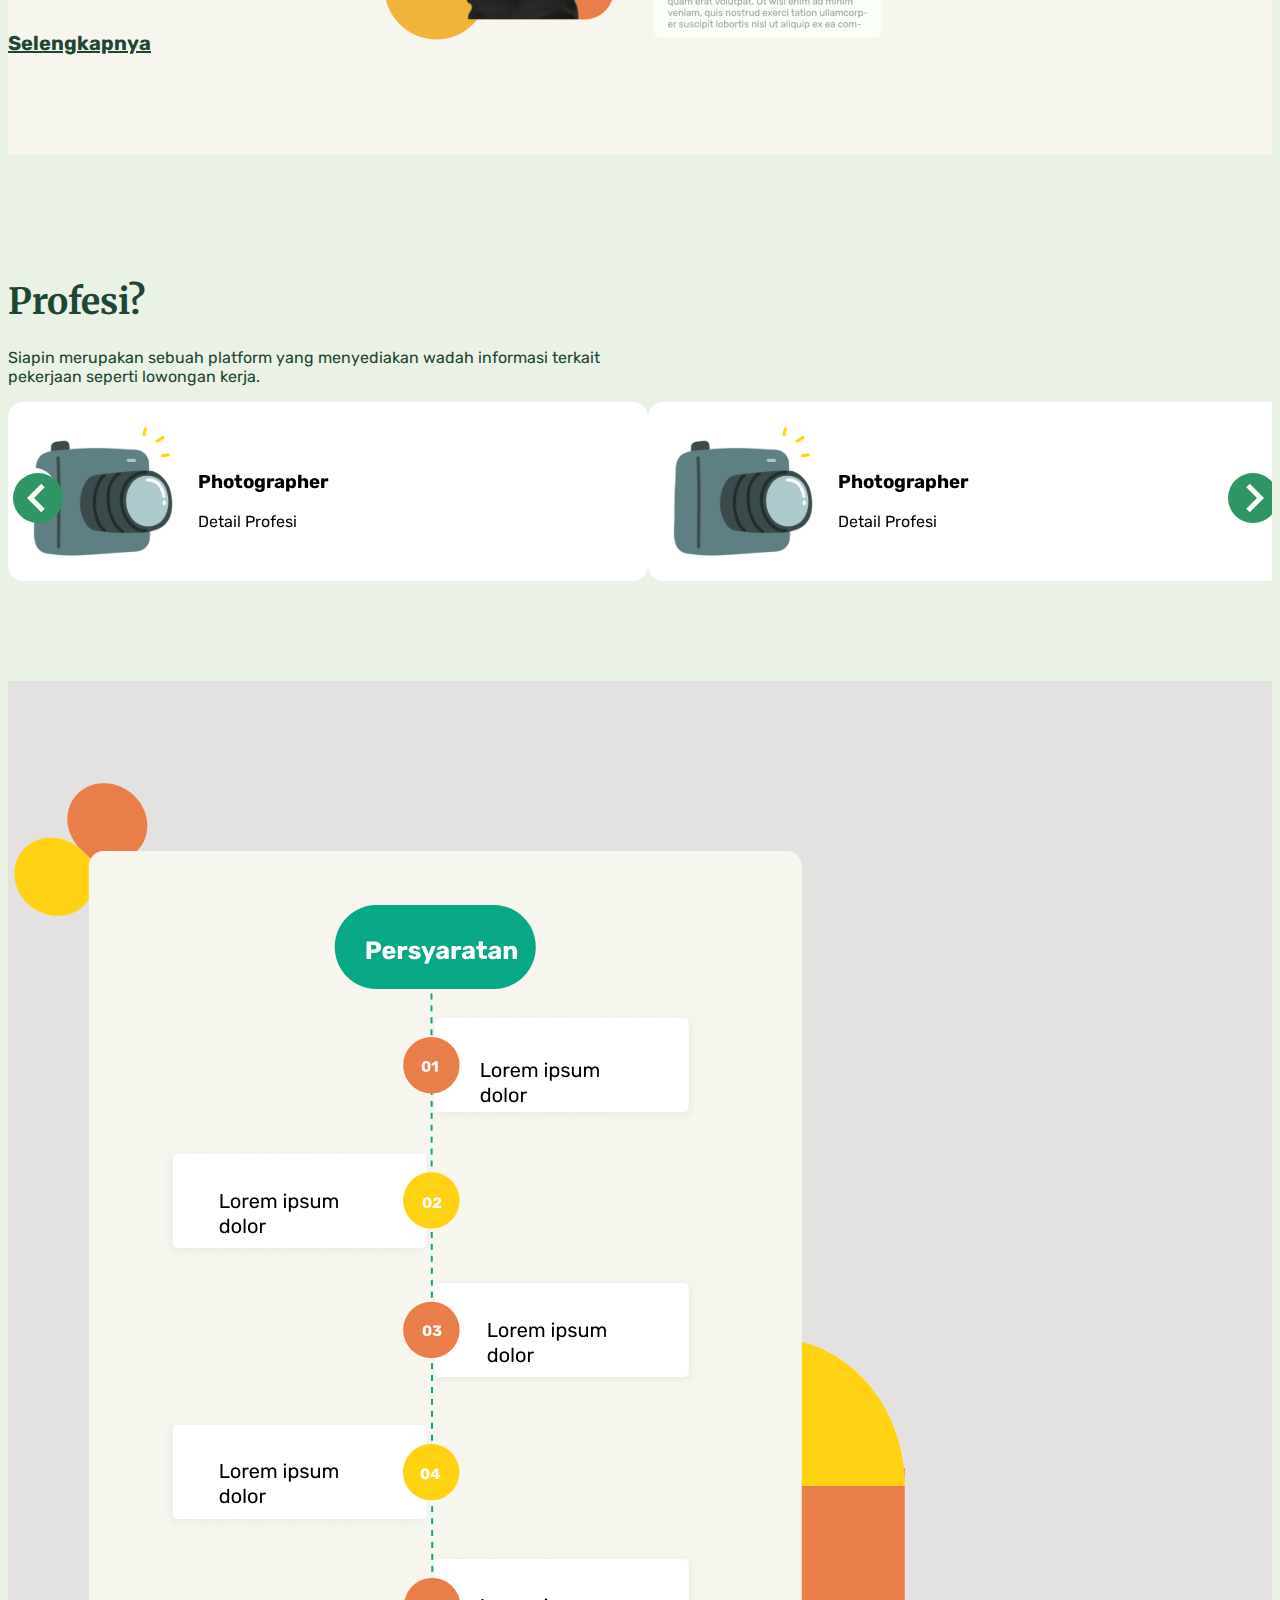
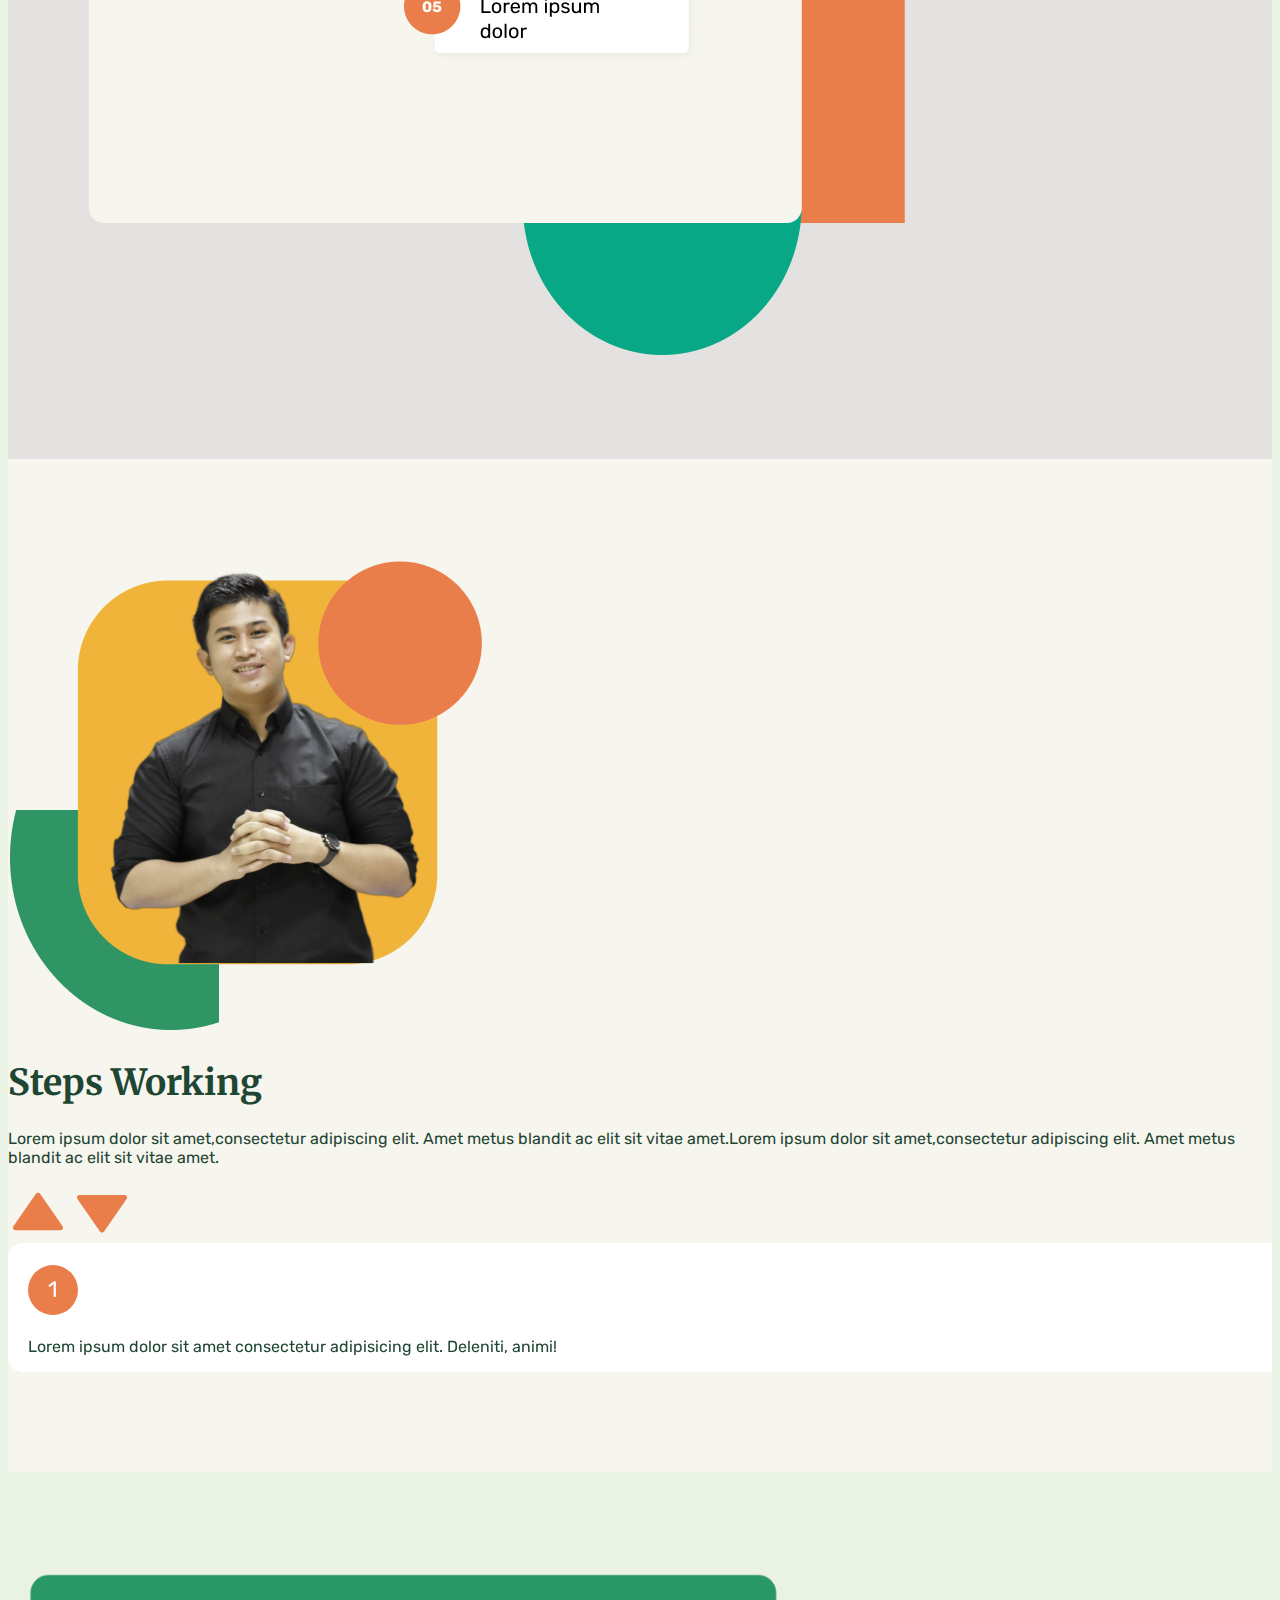
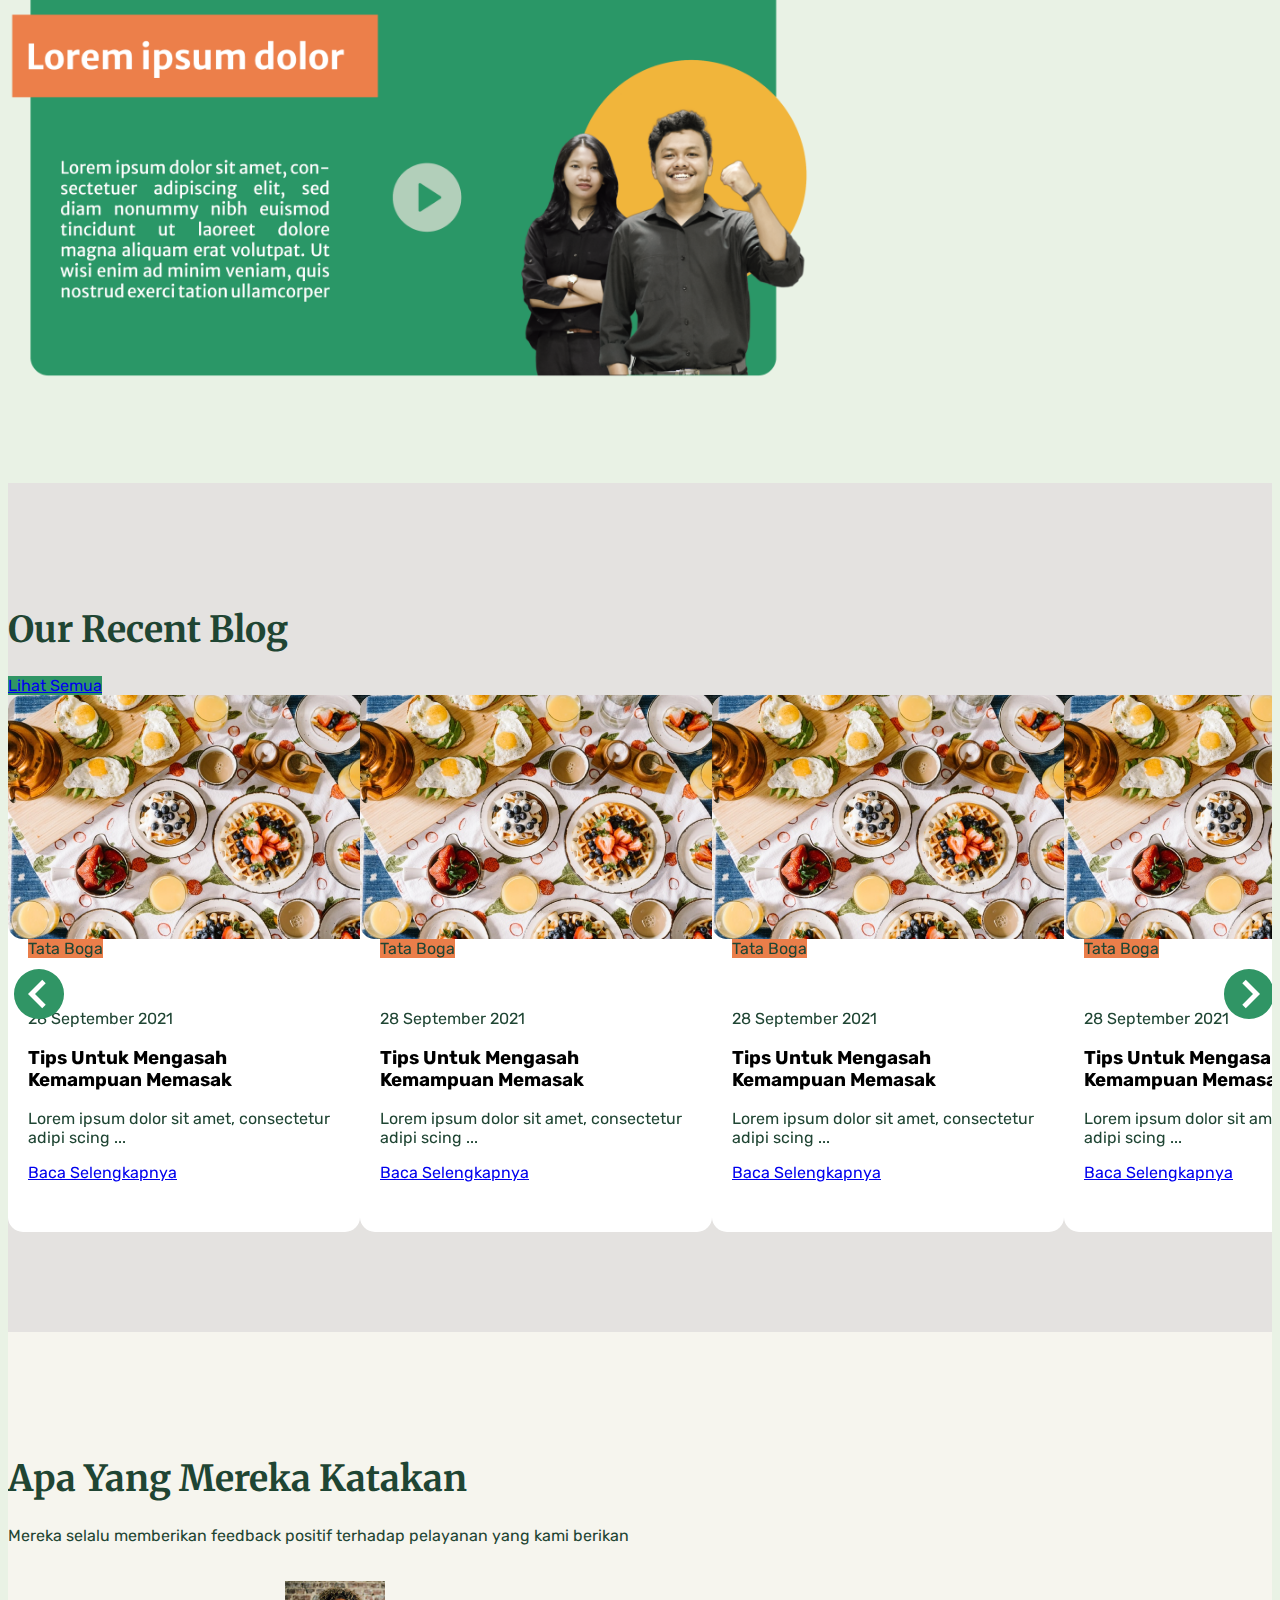
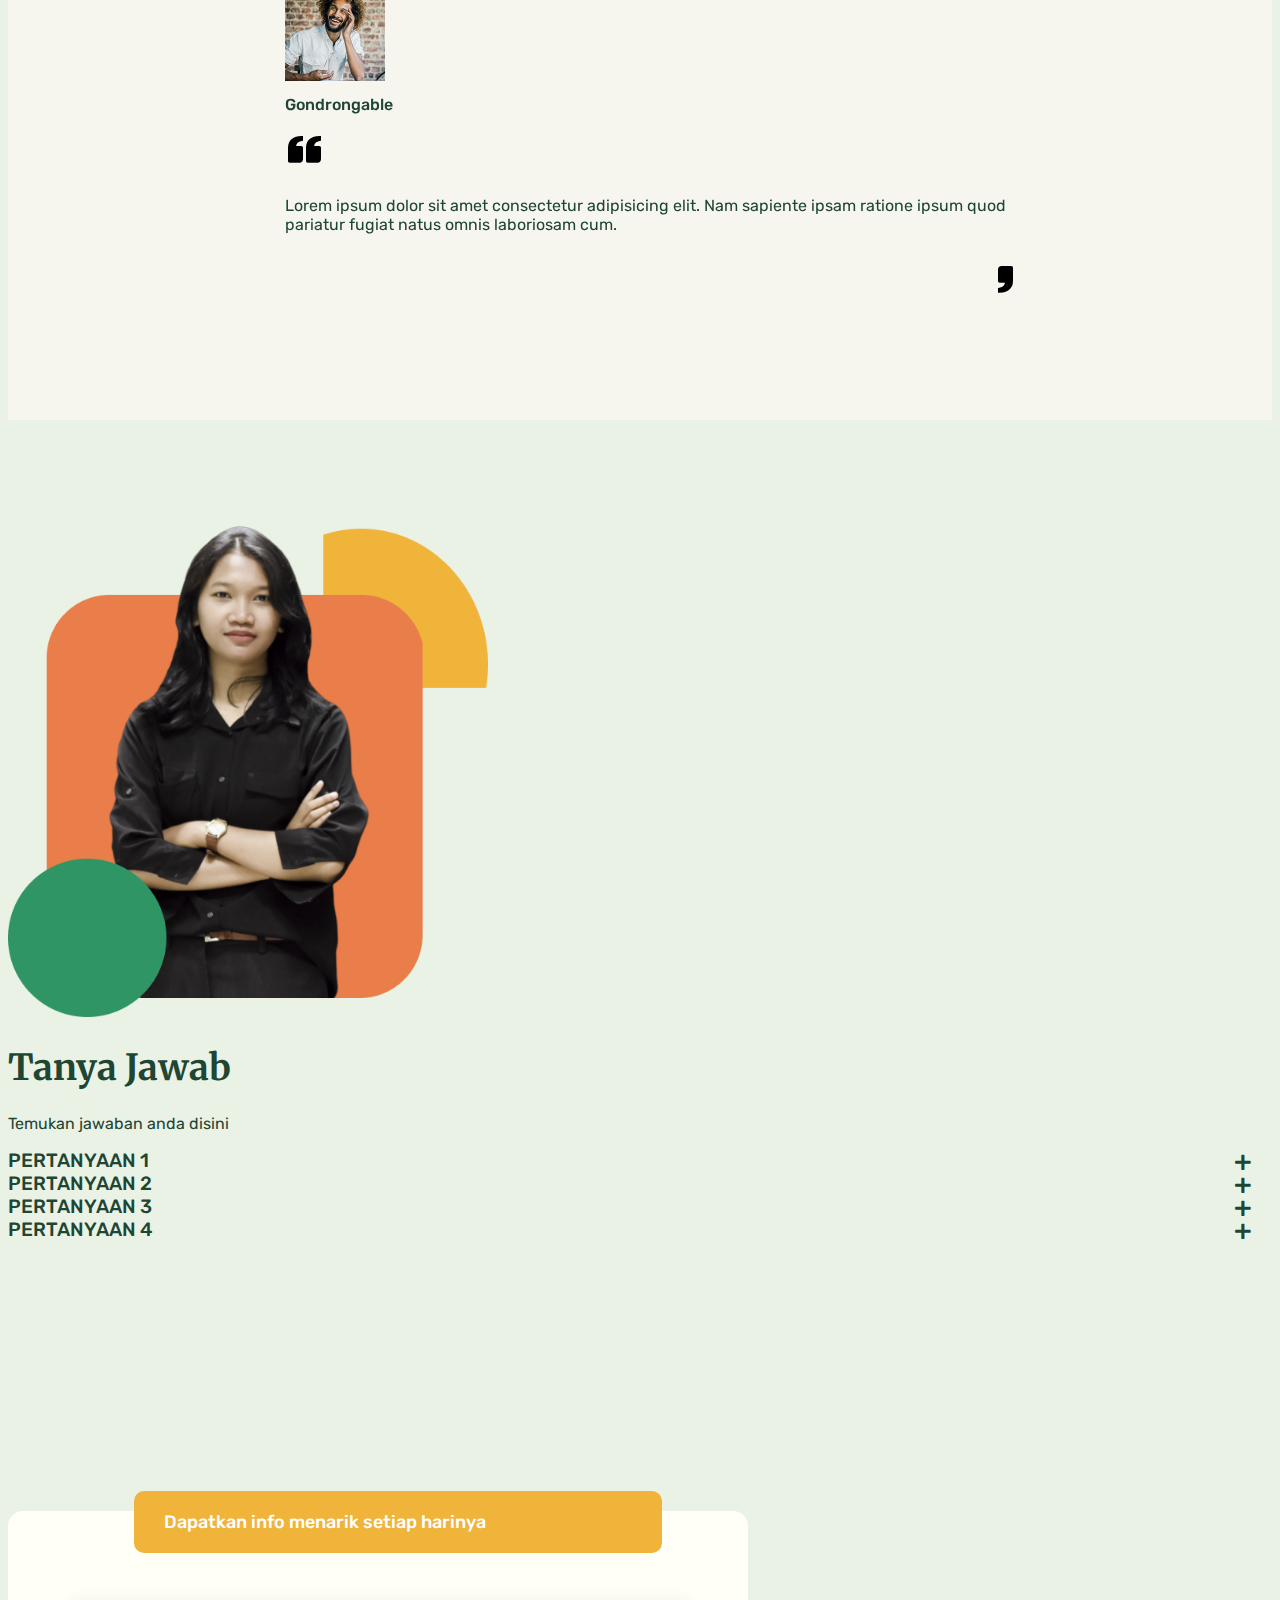
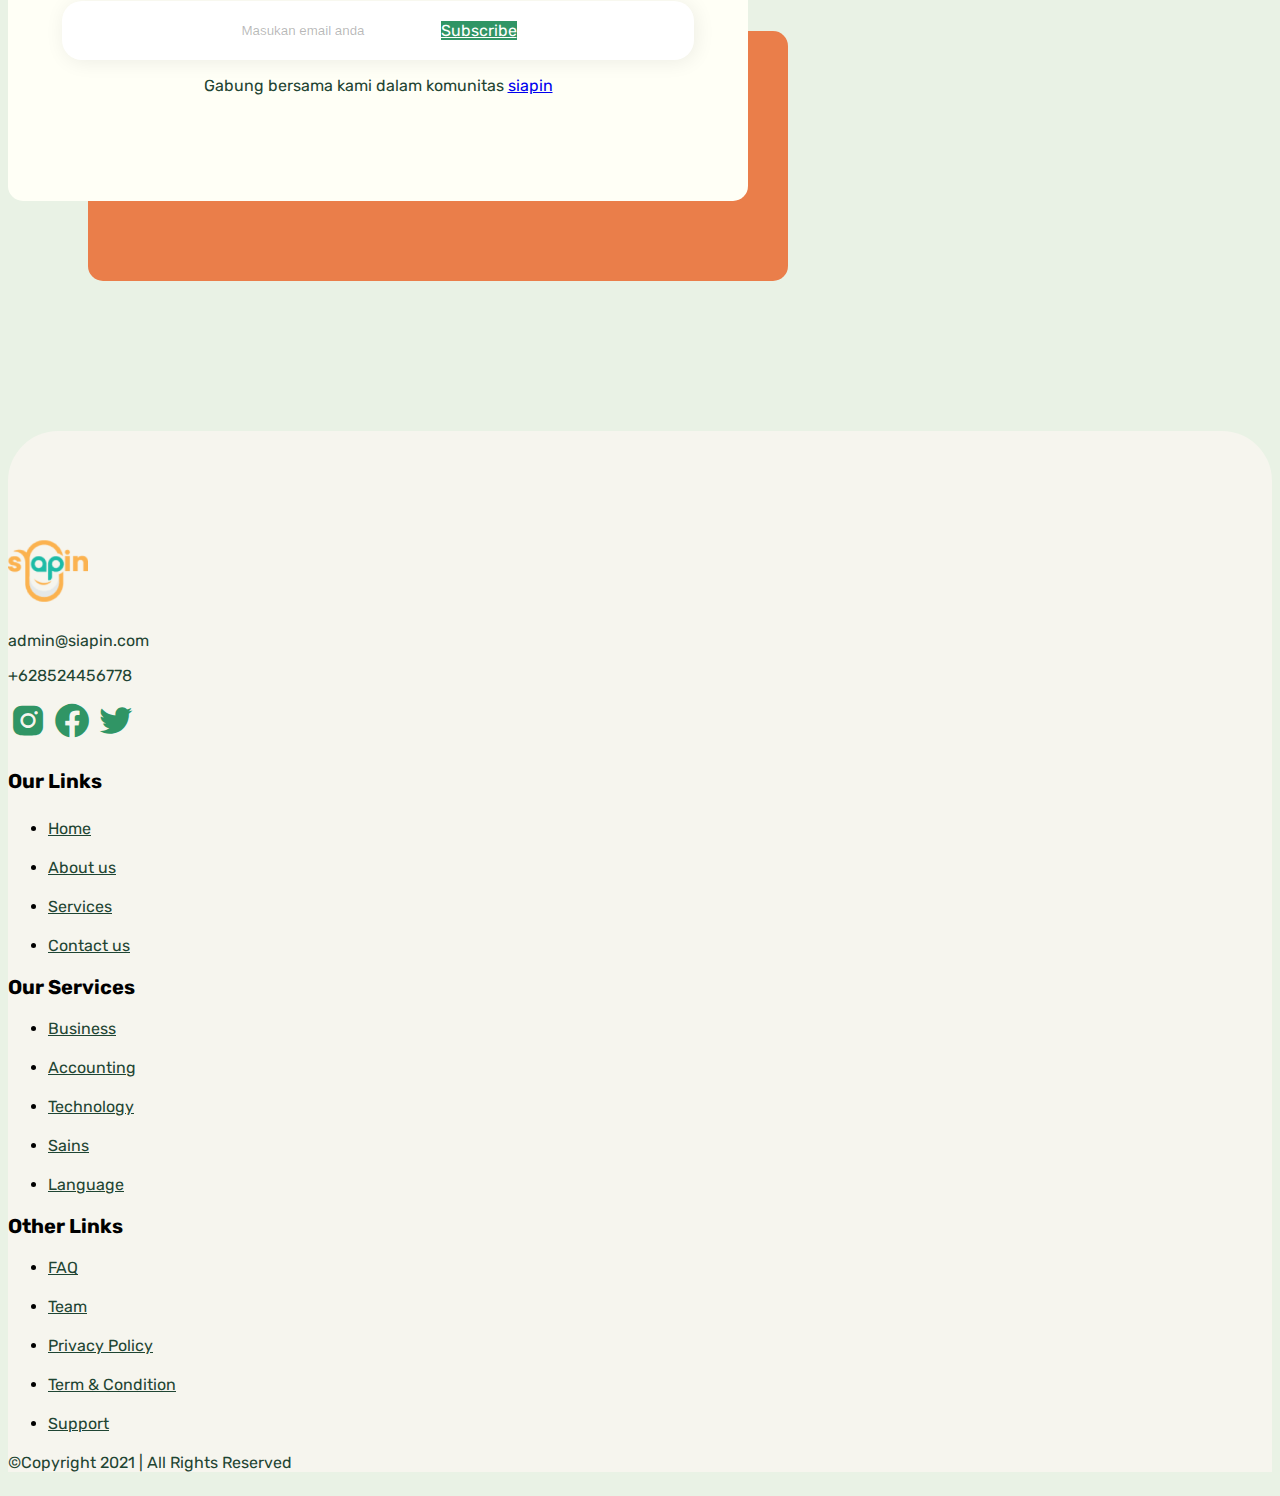
==== commit 14ea30d8: "update footer" ====
--- a/index.html
+++ b/index.html
@@ -32,6 +32,8 @@
 </head>
 
 <body>
+
+
     <!-- NAVBAR START -->
     <nav class="navbar navbar-expand-lg fixed-top navbar-light py-0 py-lg-1">
         <div class="container-fluid nav-wrapper">
@@ -163,10 +165,13 @@
 
                     <!-- Swiper -->
                     <div class="swiper mySwiper">
-                        <div class="btn-slider-profesi-right d-none d-lg-block"><i
-                                class='bx bxs-chevron-right-circle'></i></div>
-                        <div class="btn-slider-profesi-left d-none d-lg-block"><i
-                                class='bx bxs-chevron-left-circle'></i></div>
+                        <div
+                            class="btn-slider-profesi-right d-none d-lg-flex justify-content-center align-items-center">
+                            <i class='bx bxs-chevron-right-circle'></i>
+                        </div>
+                        <div class="btn-slider-profesi-left d-none d-lg-flex justify-content-center align-items-center">
+                            <i class='bx bxs-chevron-left-circle'></i>
+                        </div>
                         <div class="swiper-wrapper">
                             <div class="swiper-slide card-profesi">
                                 <img src="assets/img/profesi1.png" class="img-fluid" alt="">
@@ -312,8 +317,10 @@
                 </div>
             </div>
             <div class="row row-blog">
-                <div class="btn-slider-blog-right d-none d-lg-block"><i class='bx bxs-chevron-right-circle'></i></div>
-                <div class="btn-slider-blog-left d-none d-lg-block"><i class='bx bxs-chevron-left-circle'></i></div>
+                <div class="btn-slider-blog-right d-none d-lg-flex justify-content-center align-items-center"><i
+                        class='bx bxs-chevron-right-circle'></i></div>
+                <div class="btn-slider-blog-left d-none d-lg-flex justify-content-center align-items-center"><i
+                        class='bx bxs-chevron-left-circle'></i></div>
                 <div class="col-lg">
                     <!-- Swiper -->
                     <div class="swiper mySwiperBlog">
@@ -545,9 +552,9 @@
                     <p>admin@siapin.com</p>
                     <p>+628524456778</p>
                     <div class="icon-sosmed mt-lg-4">
-                        <i class='bx bxl-instagram-alt'></i>
-                        <i class='bx bxl-facebook-circle mx-lg-2'></i>
-                        <i class='bx bxl-twitter'></i>
+                        <a href="#"><i class='bx bxl-instagram-alt'></i></a>
+                        <a href="#"><i class='bx bxl-facebook-circle mx-lg-2'></i></a>
+                        <a href="#"><i class='bx bxl-twitter'></i></a>
                     </div>
                 </div>
                 <div class="col-md-3 mb-3 col-lg-2 offset-md-2">
--- a/assets/css/style.css
+++ b/assets/css/style.css
@@ -28,6 +28,9 @@
 
 
 
+
+
+
 /* navbar start */
 .navbar.show{
     background-color: var(--body1-color);
@@ -186,9 +189,7 @@
     z-index: 10; 
     background-color: white;
     border-radius: 50%;
-    display: flex;
-    justify-content: center;
-    align-items: center;
+    
 
 }
 .profesi .btn-slider-profesi-left{
@@ -201,9 +202,7 @@
     z-index: 10; 
     background-color: white;
     border-radius: 50%;
-    display: flex;
-    justify-content: center;
-    align-items: center;
+   
 
 }
 .profesi .btn-slider-profesi-right, .btn-slider-profesi-left i{
@@ -331,6 +330,10 @@
      position: relative;
  }
 .blog .btn-slider-blog-right{
+    background-color: #fff;
+    width: 49px;
+    height: 49px;
+    border-radius: 50%;
     right: -20px;
     top: 50%;
     transform: translateX(-50%);
@@ -339,6 +342,10 @@
     cursor: pointer;
 }
 .blog .btn-slider-blog-left{
+    background-color: #fff;
+    width: 49px;
+    height: 49px;
+    border-radius: 50%;
     left: 25px;
     top: 50%;
     transform: translateX(-50%);
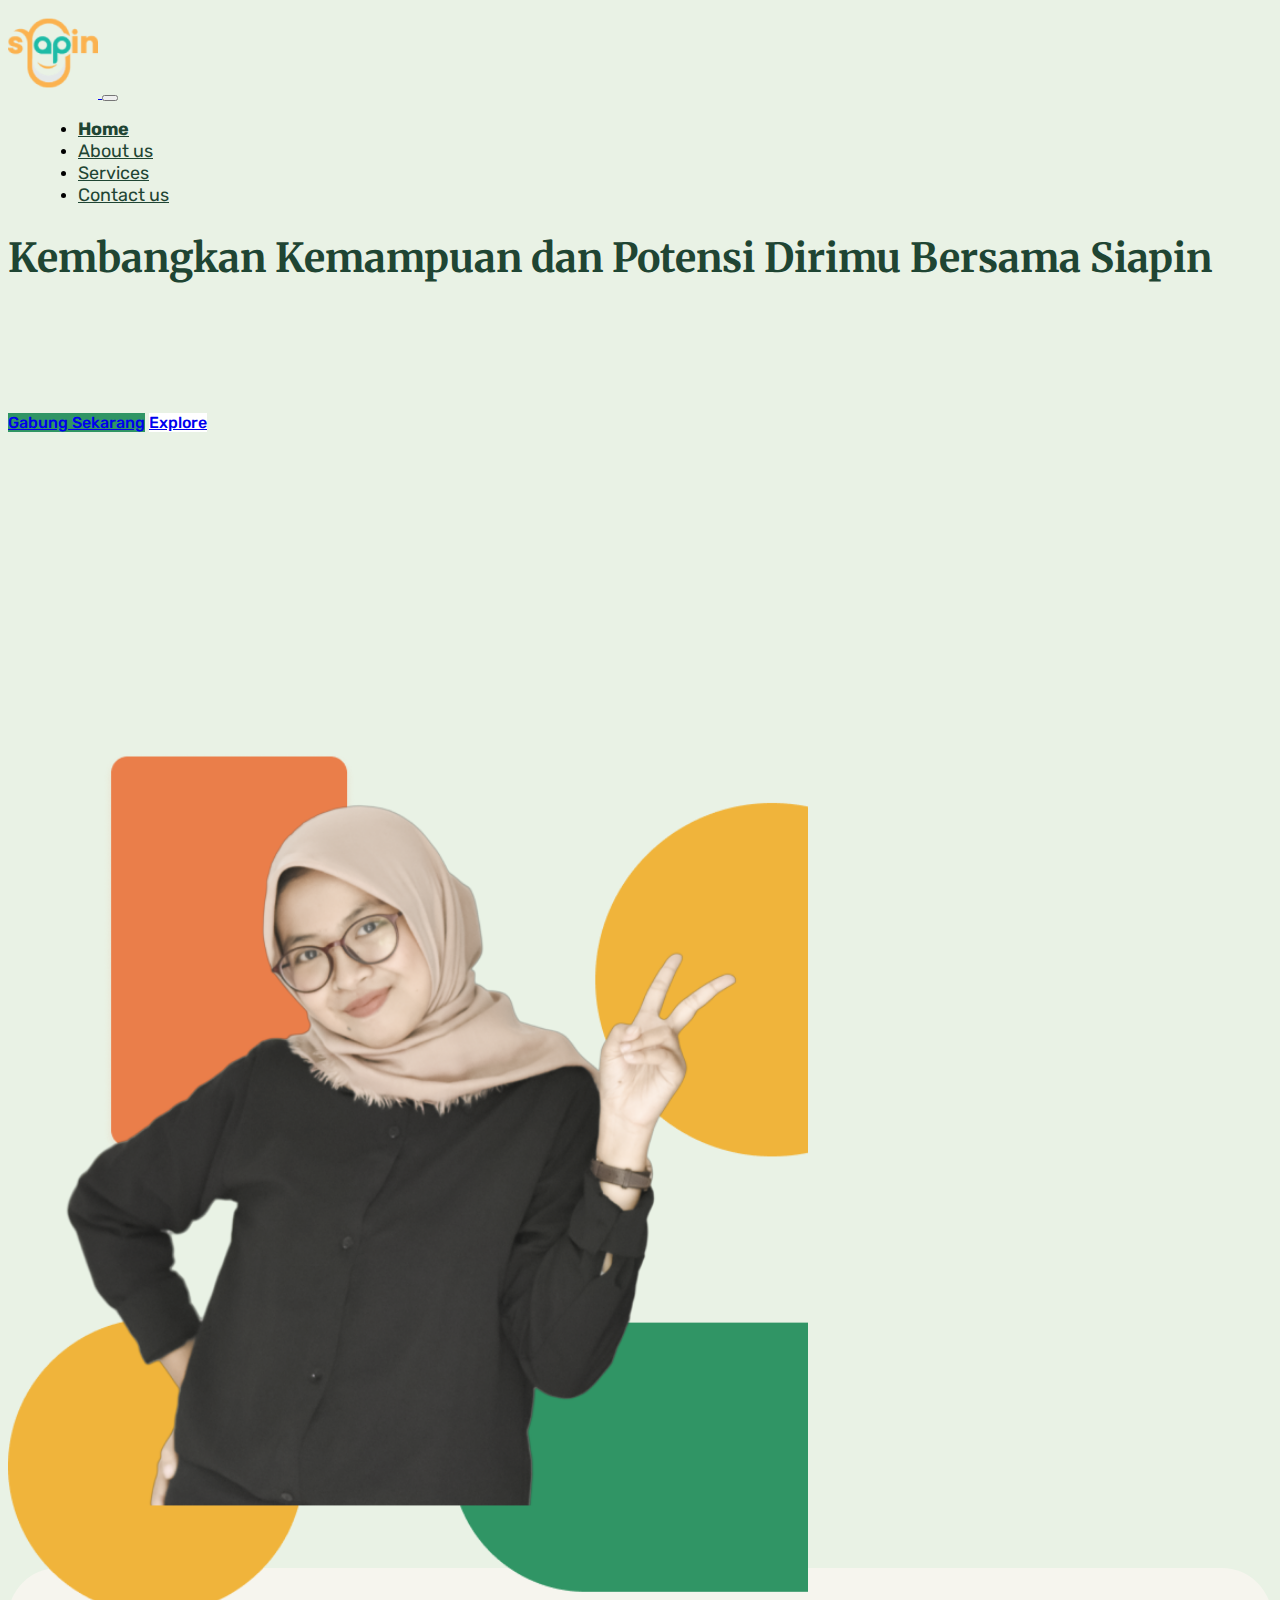
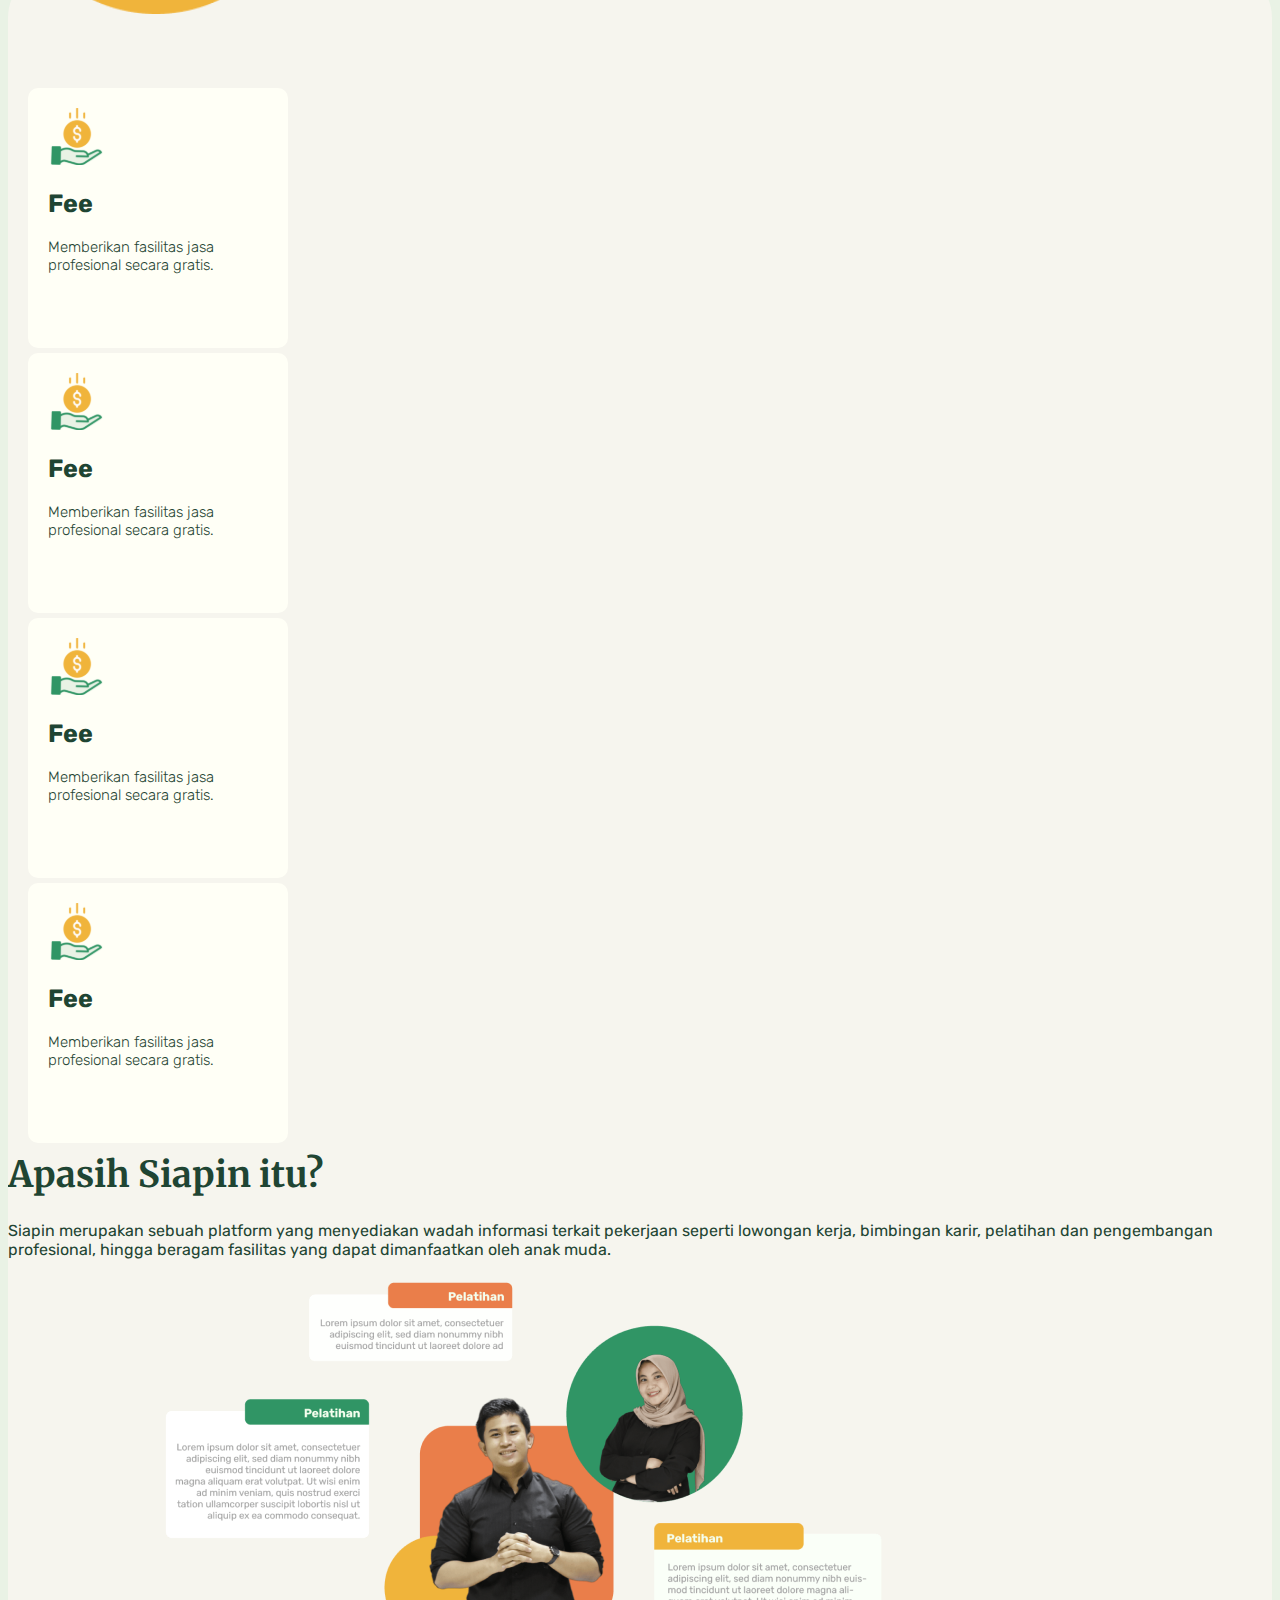
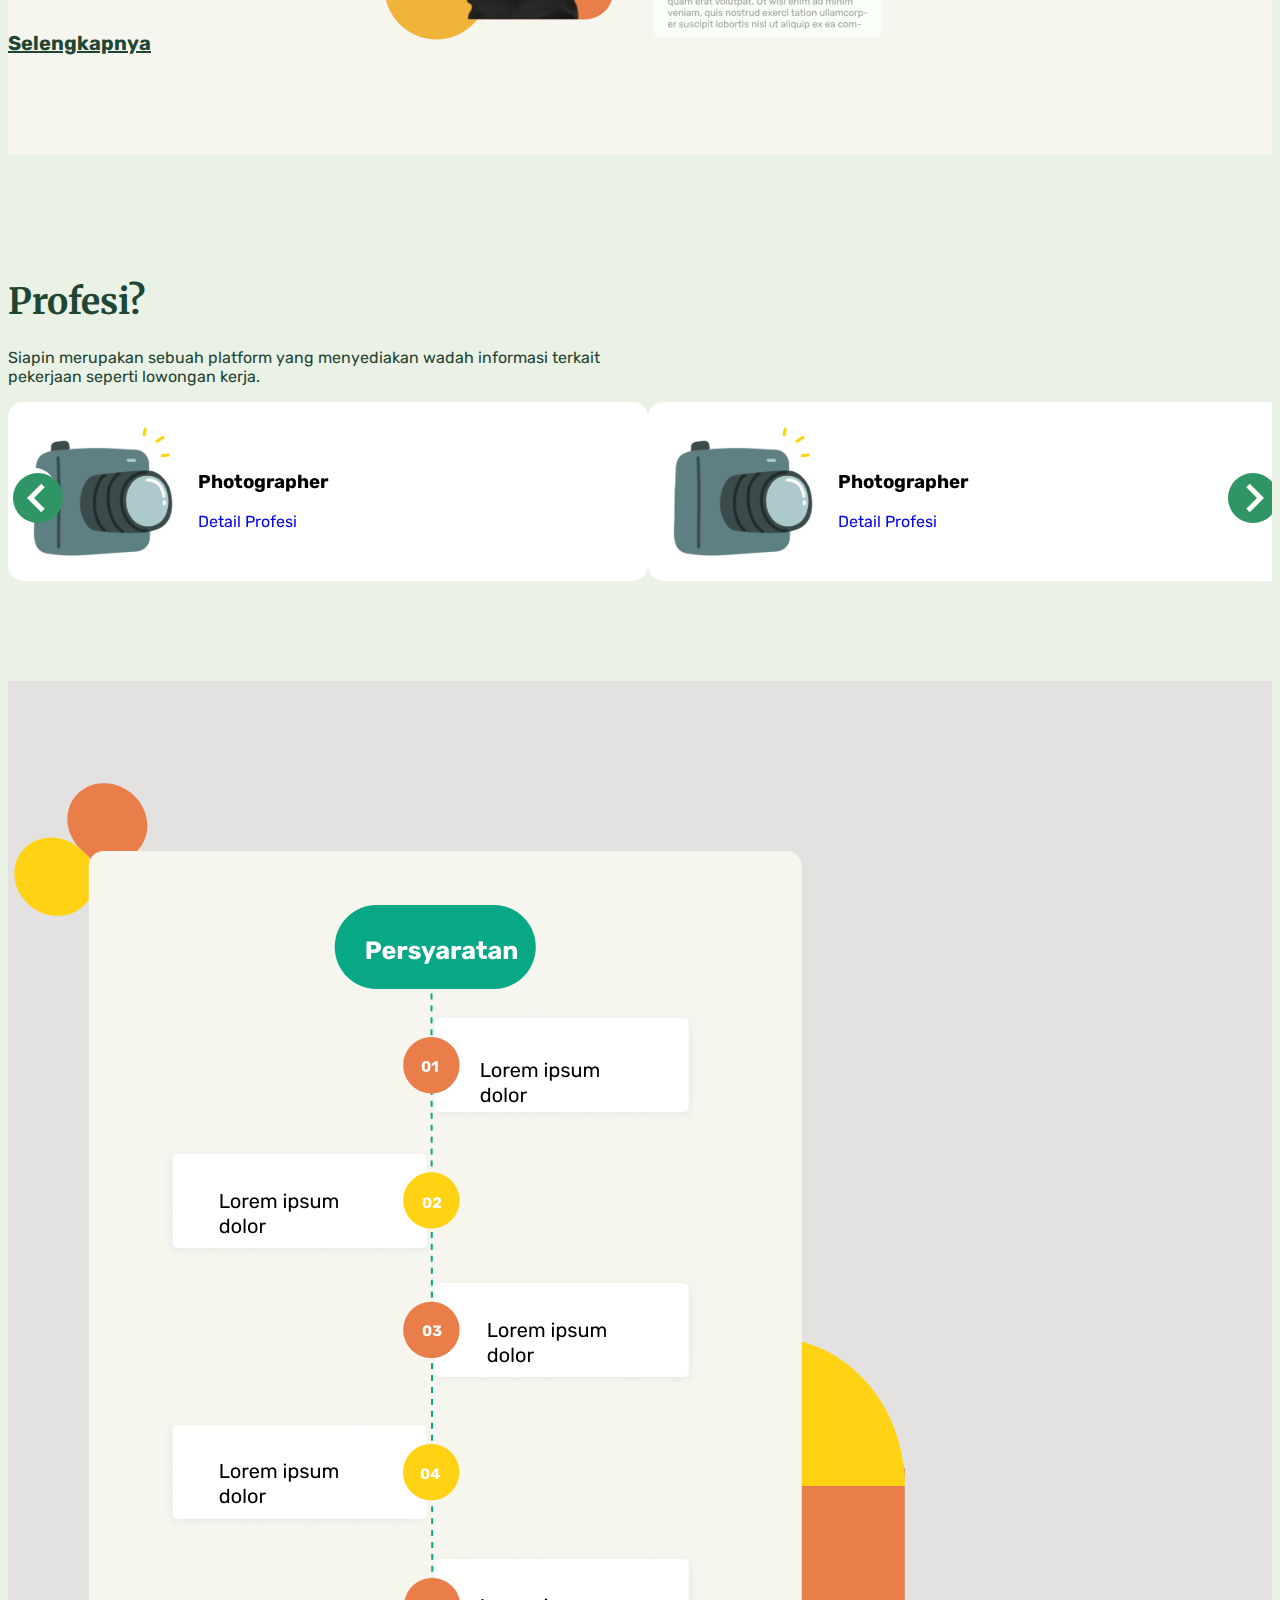
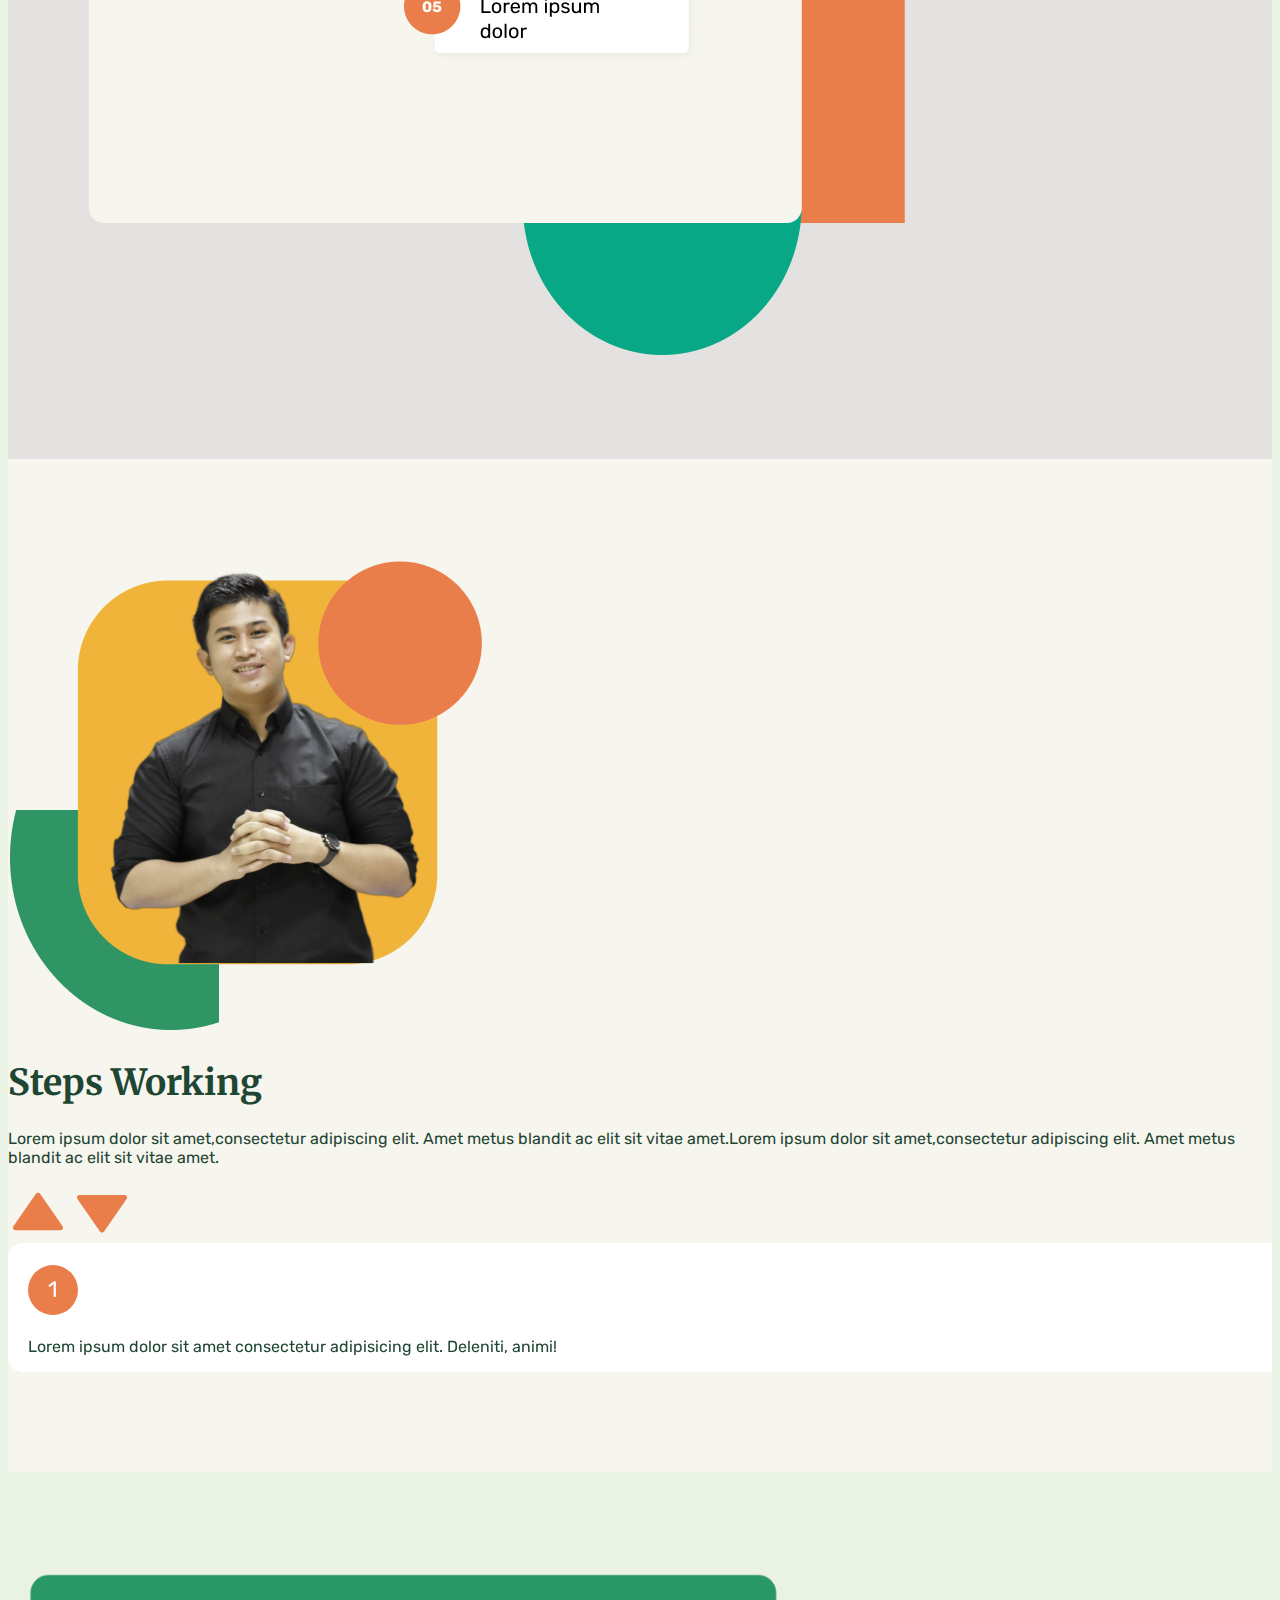
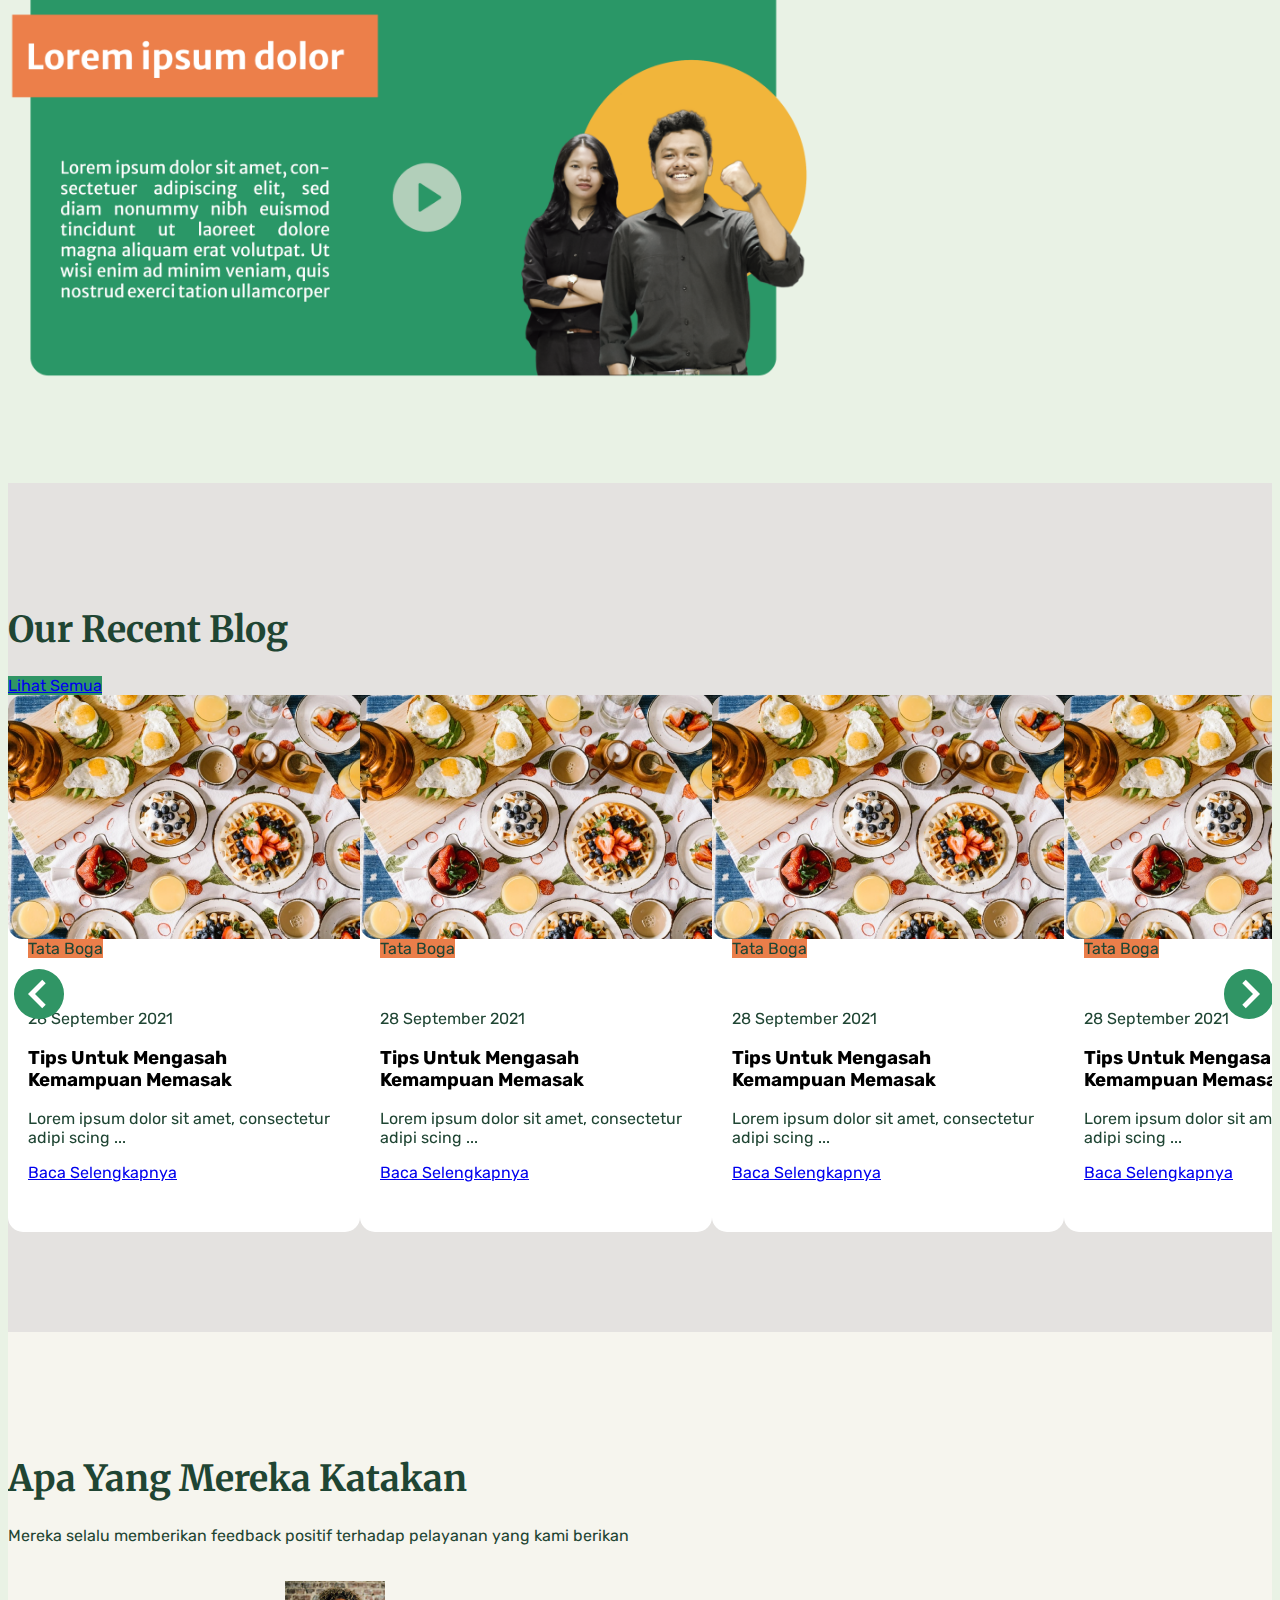
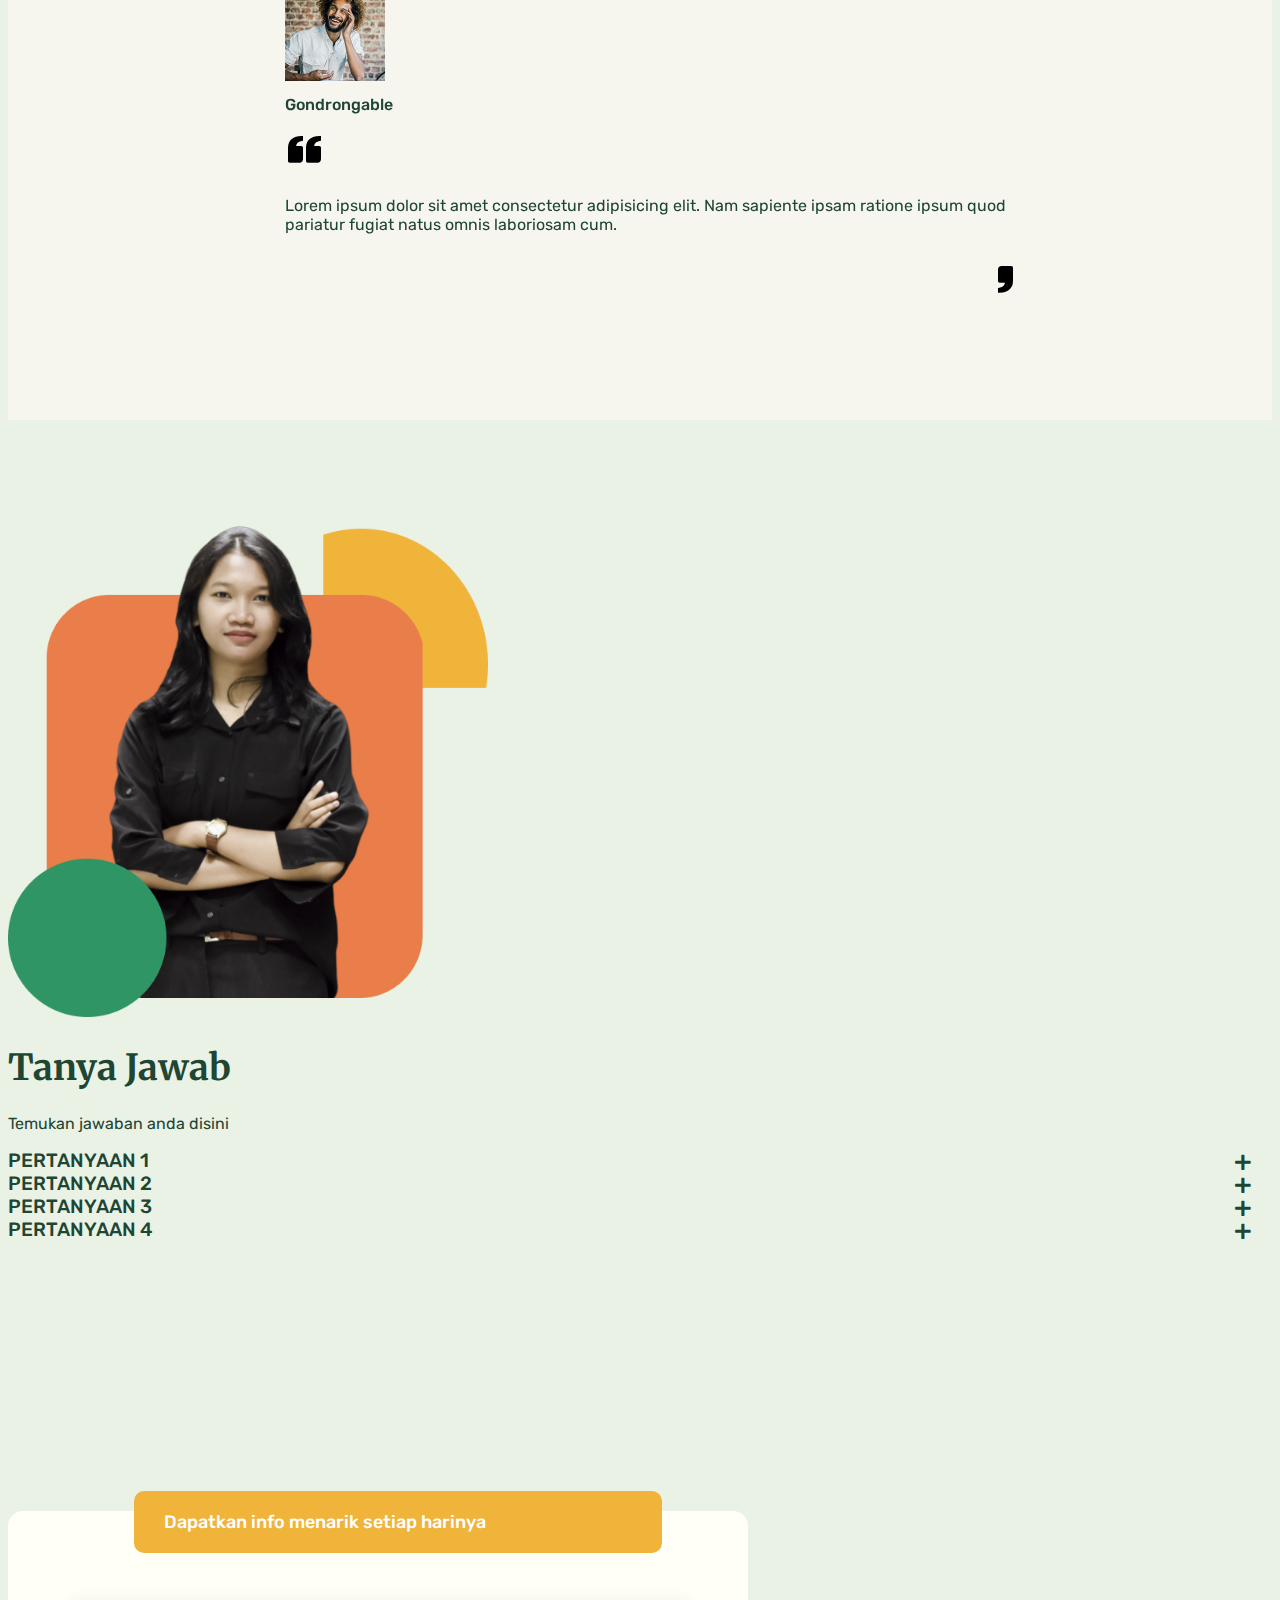
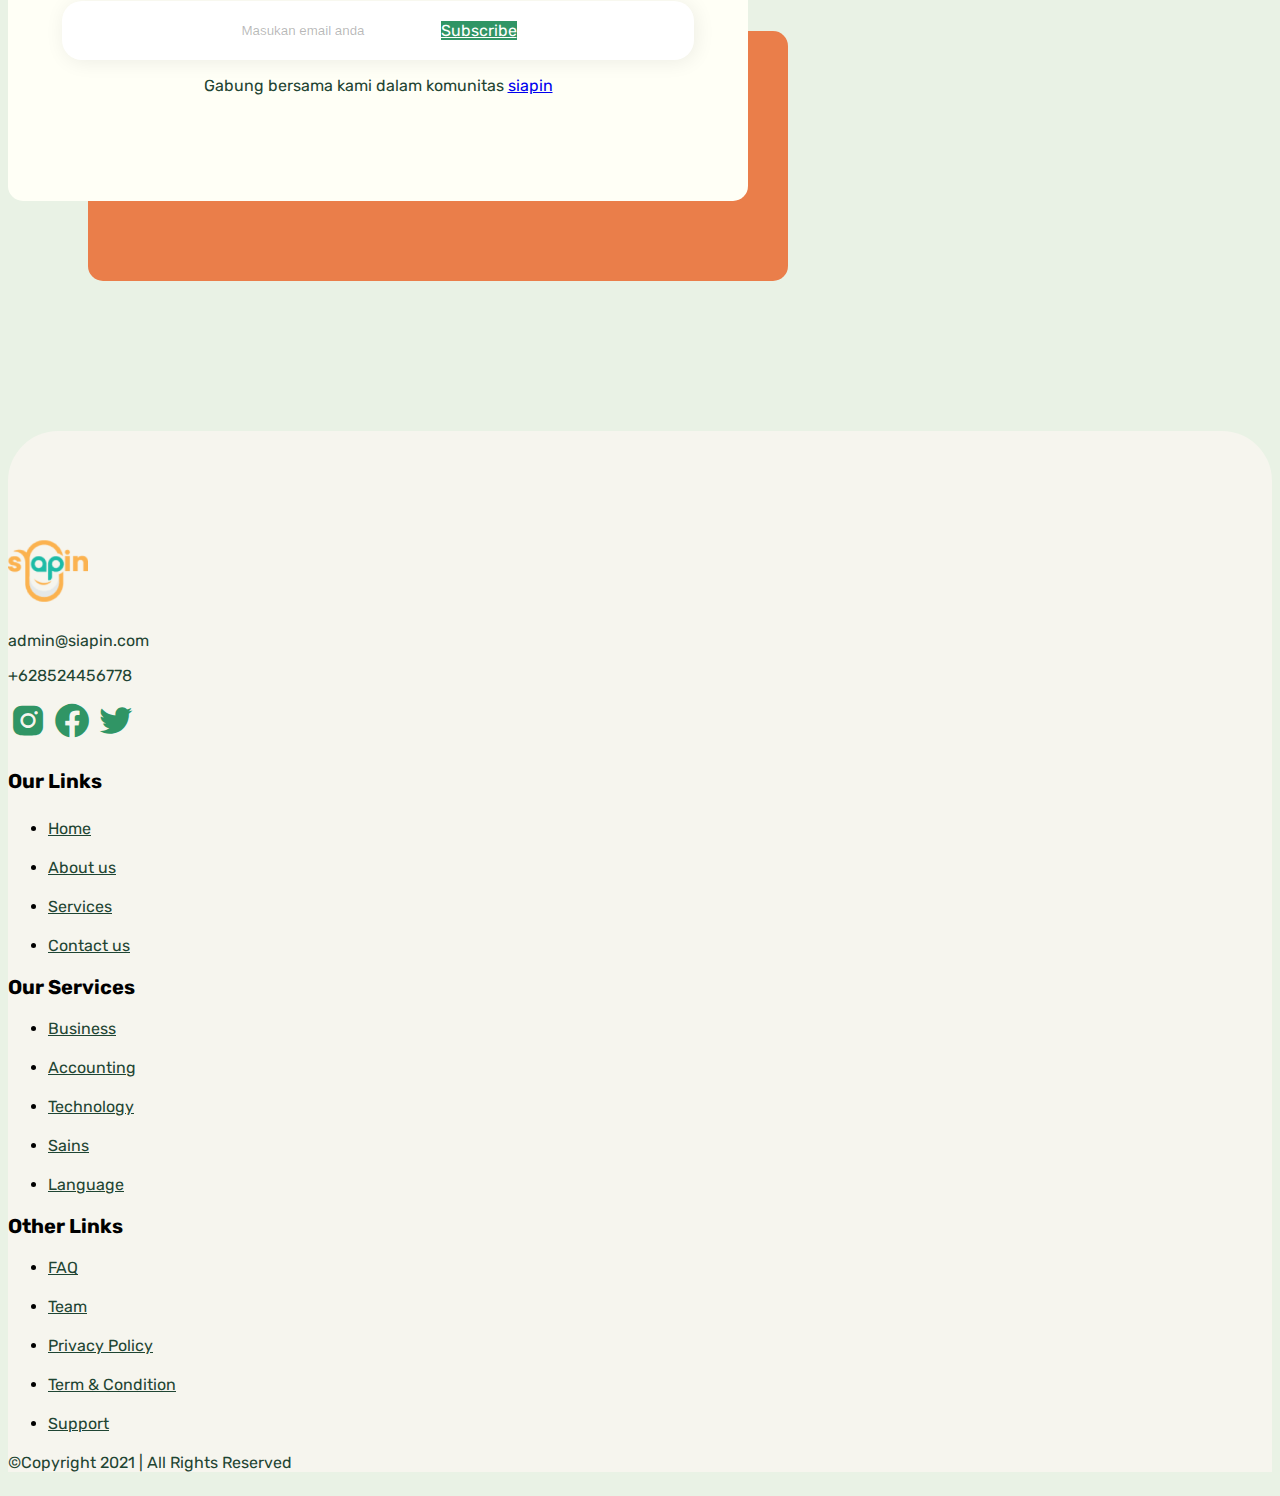
==== commit 56925da6: "update layout" ====
--- a/index.html
+++ b/index.html
@@ -28,7 +28,7 @@
     <link rel="stylesheet" href="assets/css/style.css">
 
 
-    <title>Syiapin.id</title>
+    <title>Syiapin.id | Home</title>
 </head>
 
 <body>
@@ -177,35 +177,35 @@
                                 <img src="assets/img/profesi1.png" class="img-fluid" alt="">
                                 <div class="desc">
                                     <h3>Photographer</h3>
-                                    <a class="text-primary">Detail Profesi</a>
+                                    <a class="text-primary" href="course.html">Detail Profesi</a>
                                 </div>
                             </div>
                             <div class="swiper-slide card-profesi">
                                 <img src="assets/img/profesi1.png" class="img-fluid" alt="">
                                 <div class="desc">
                                     <h3>Photographer</h3>
-                                    <a class="text-primary">Detail Profesi</a>
+                                    <a class="text-primary" href="course.html">Detail Profesi</a>
                                 </div>
                             </div>
                             <div class="swiper-slide card-profesi">
                                 <img src="assets/img/profesi1.png" class="img-fluid" alt="">
                                 <div class="desc">
                                     <h3>Photographer</h3>
-                                    <a class="text-primary">Detail Profesi</a>
+                                    <a class="text-primary" href="course.html">Detail Profesi</a>
                                 </div>
                             </div>
                             <div class="swiper-slide card-profesi">
                                 <img src="assets/img/profesi1.png" class="img-fluid" alt="">
                                 <div class="desc">
                                     <h3>Photographer</h3>
-                                    <a class="text-primary">Detail Profesi</a>
+                                    <a class="text-primary" href="course.html">Detail Profesi</a>
                                 </div>
                             </div>
                             <div class="swiper-slide card-profesi">
                                 <img src="assets/img/profesi1.png" class="img-fluid" alt="">
                                 <div class="desc">
                                     <h3>Photographer</h3>
-                                    <a class="text-primary">Detail Profesi</a>
+                                    <a class="text-primary" href="course.html">Detail Profesi</a>
                                 </div>
                             </div>
 
--- a/assets/css/style.css
+++ b/assets/css/style.css
@@ -222,6 +222,10 @@
 }
 .profesi .card-profesi img{
     width: 150px;
+}
+.profesi .card-profesi a{
+    cursor: pointer;
+    text-decoration: none;
 }
 /* Profesi end */
 
